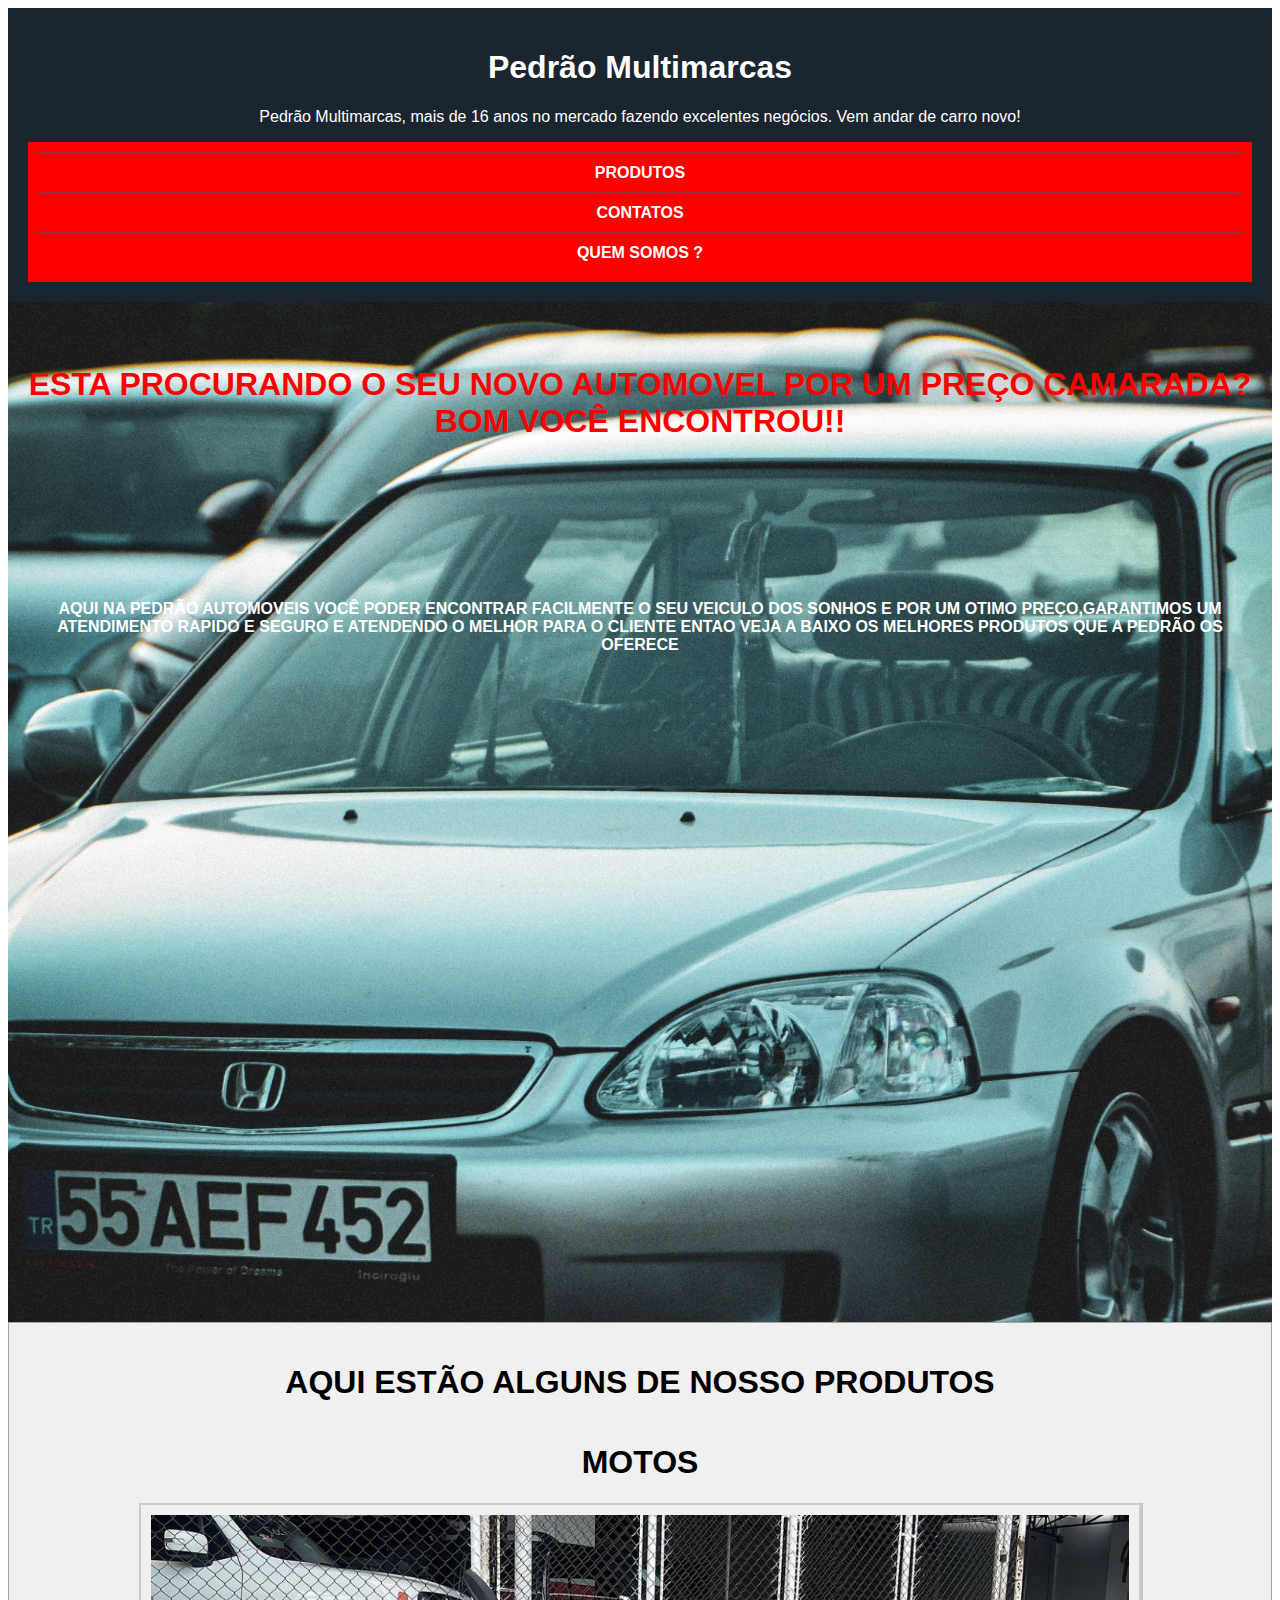
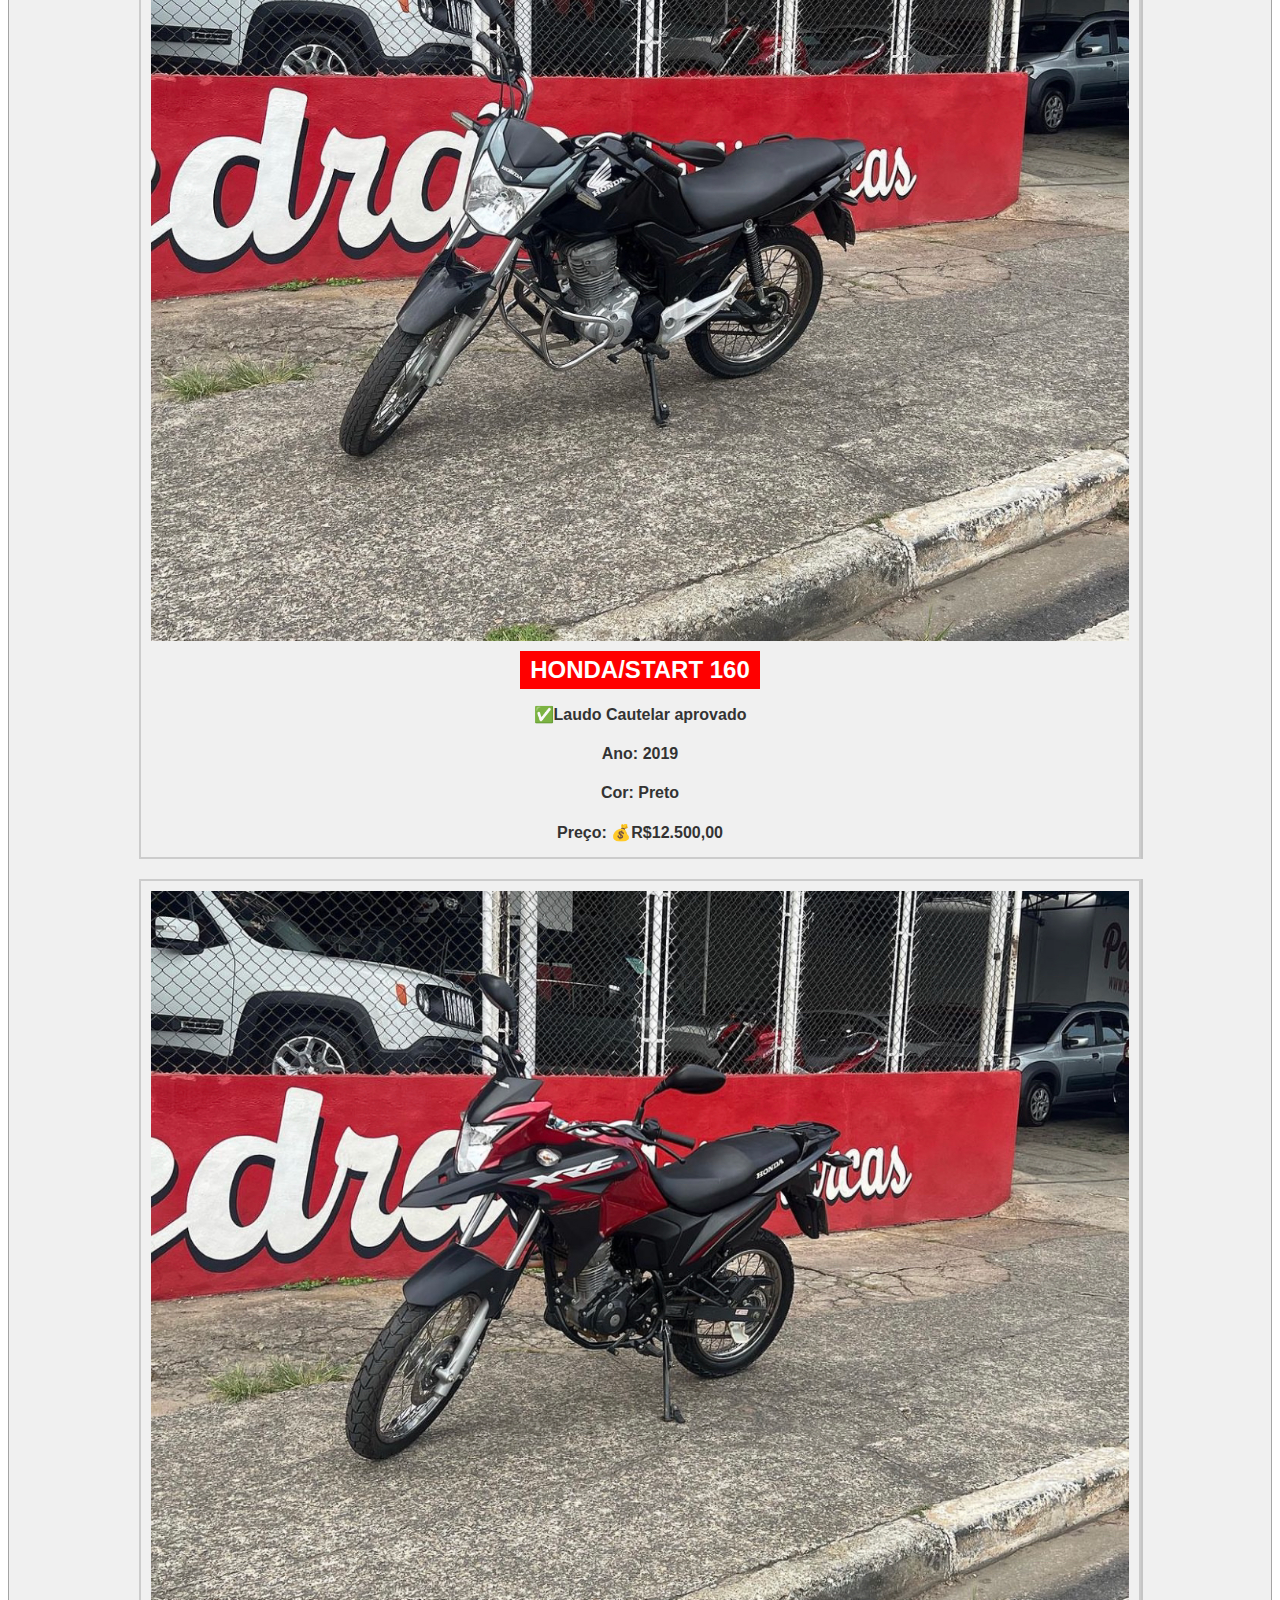
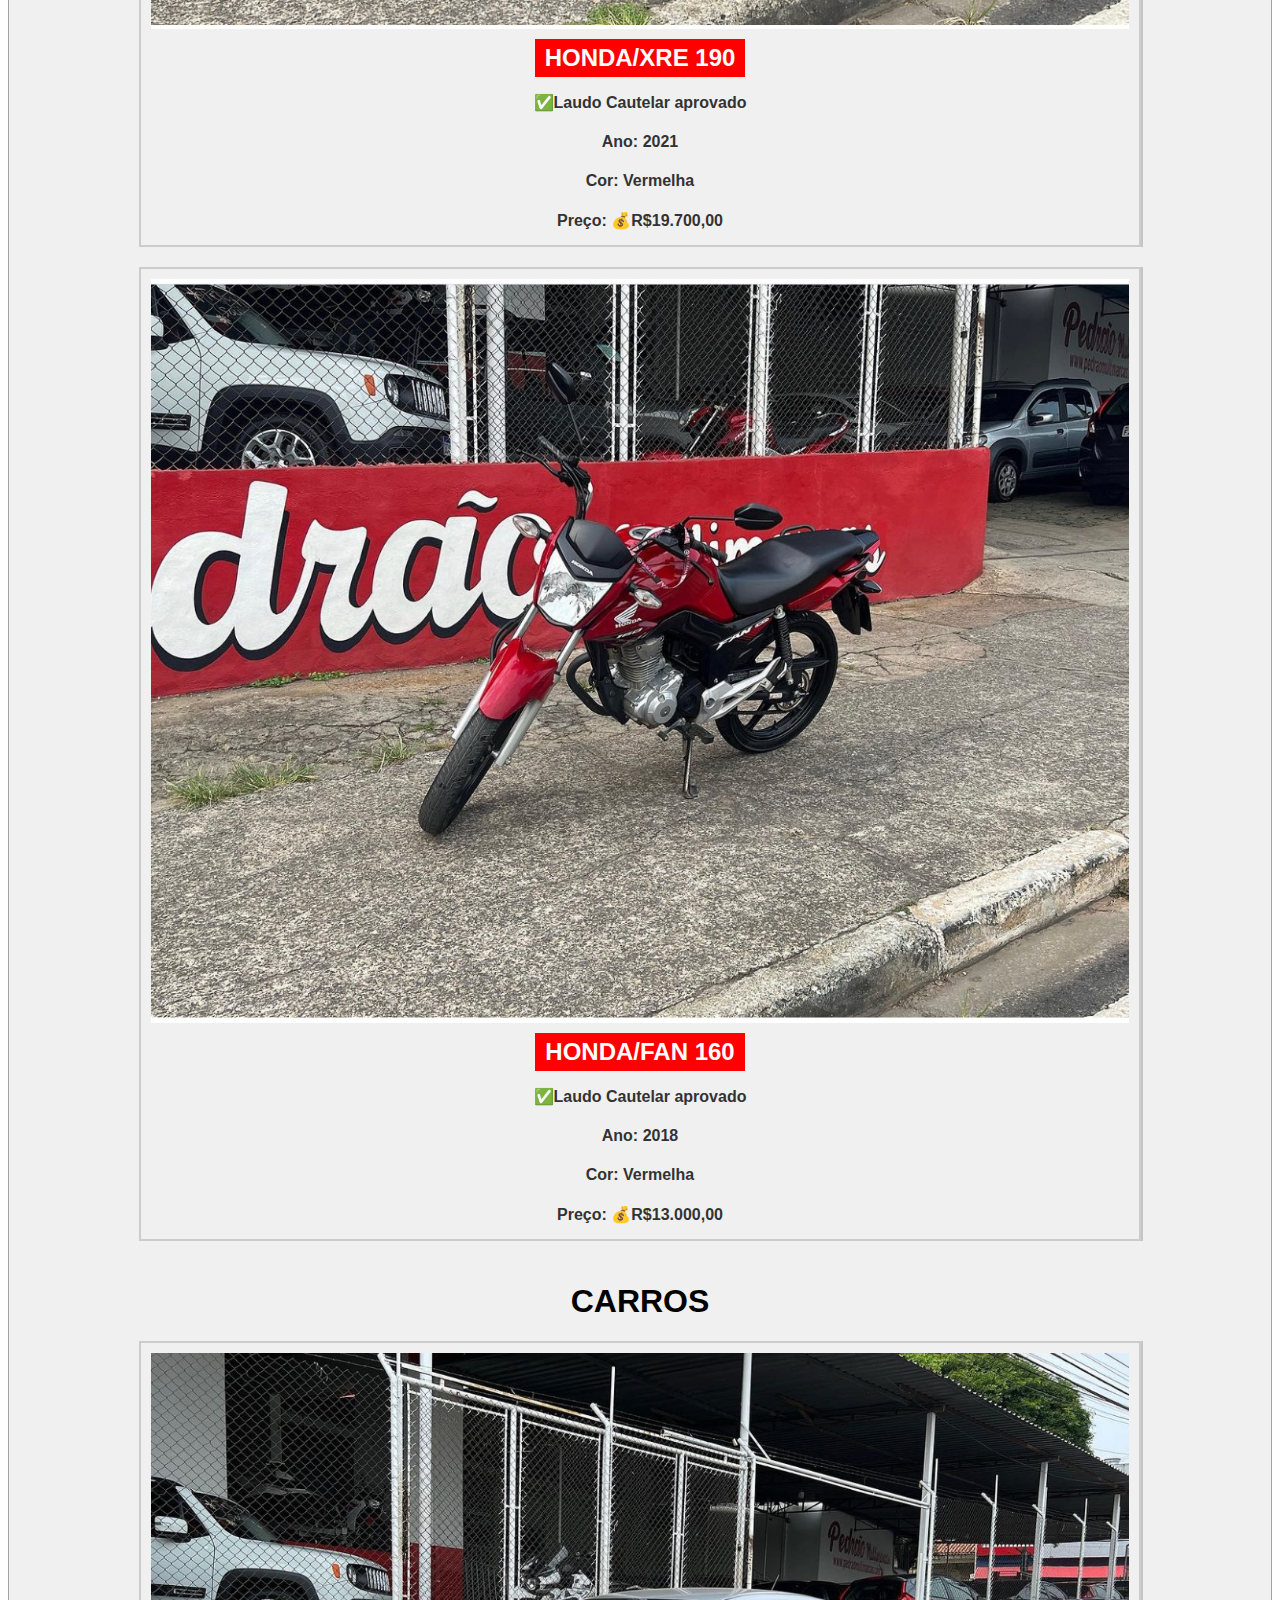
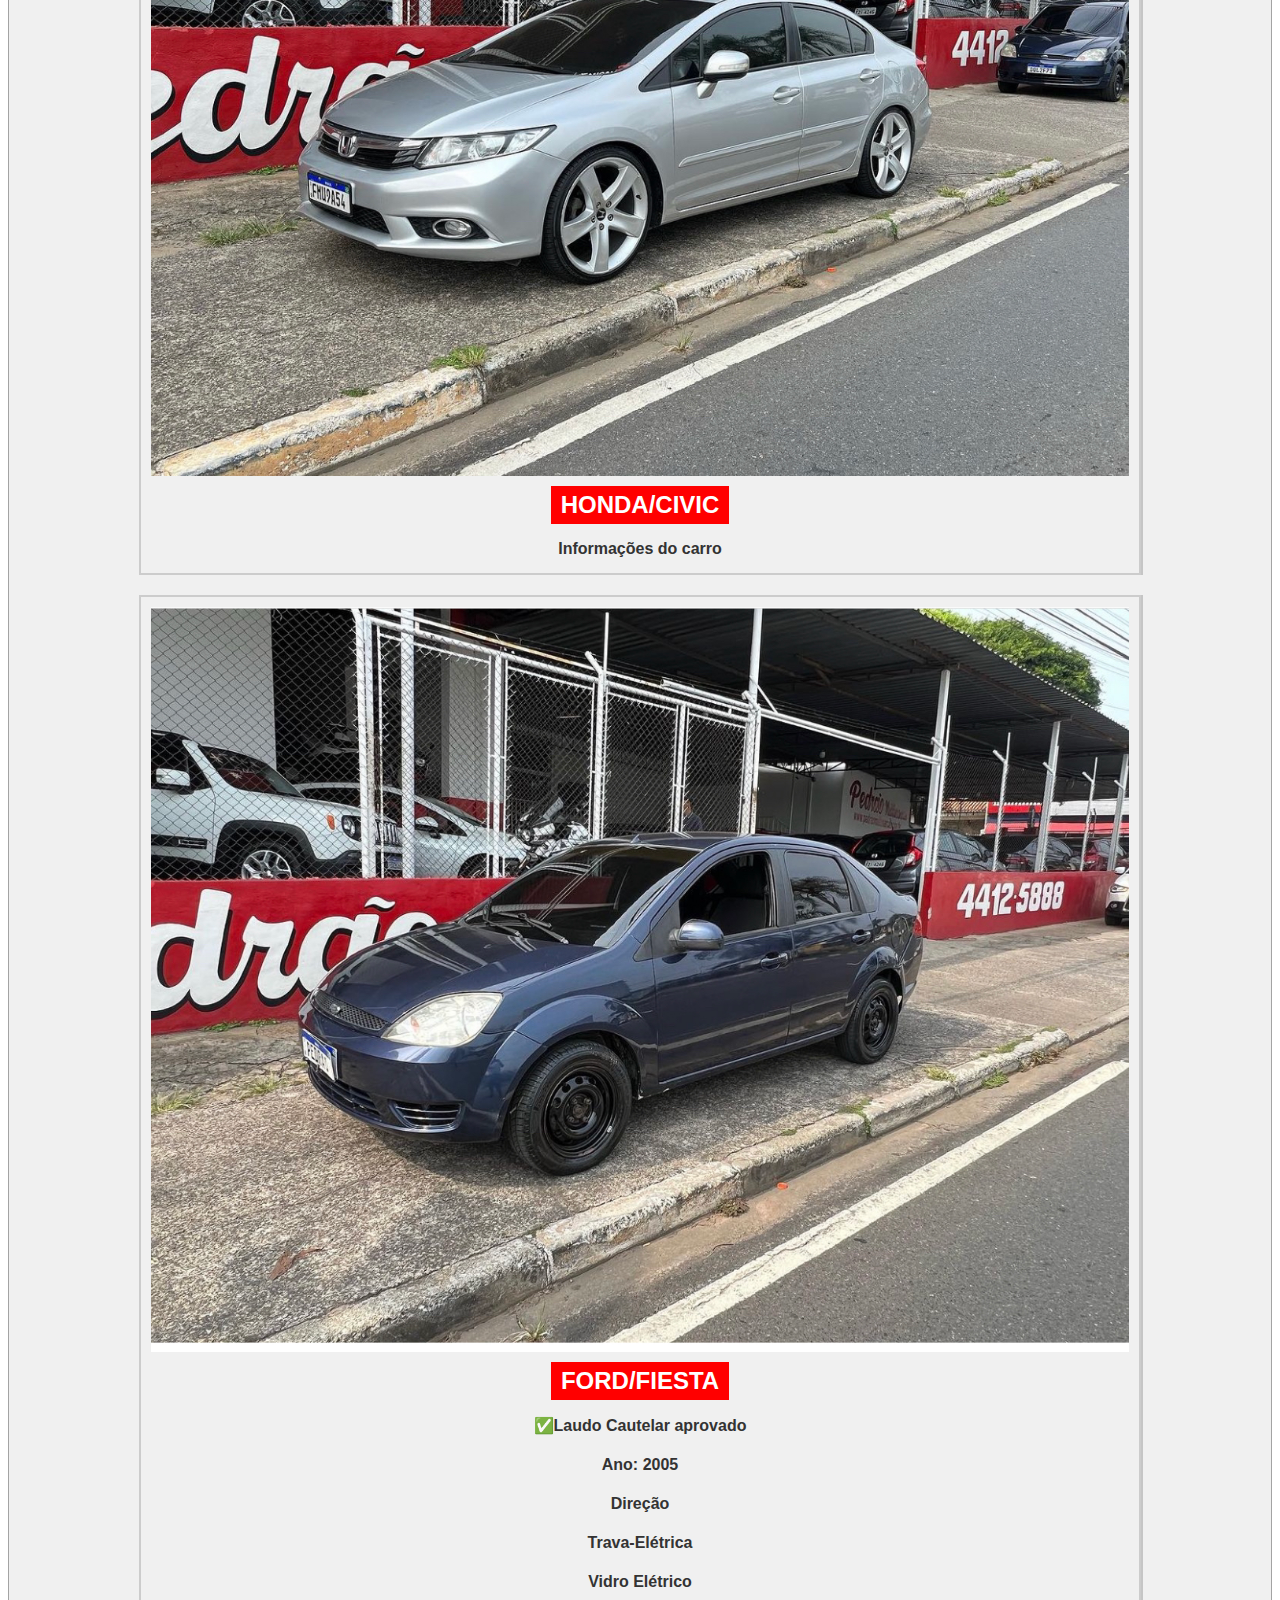
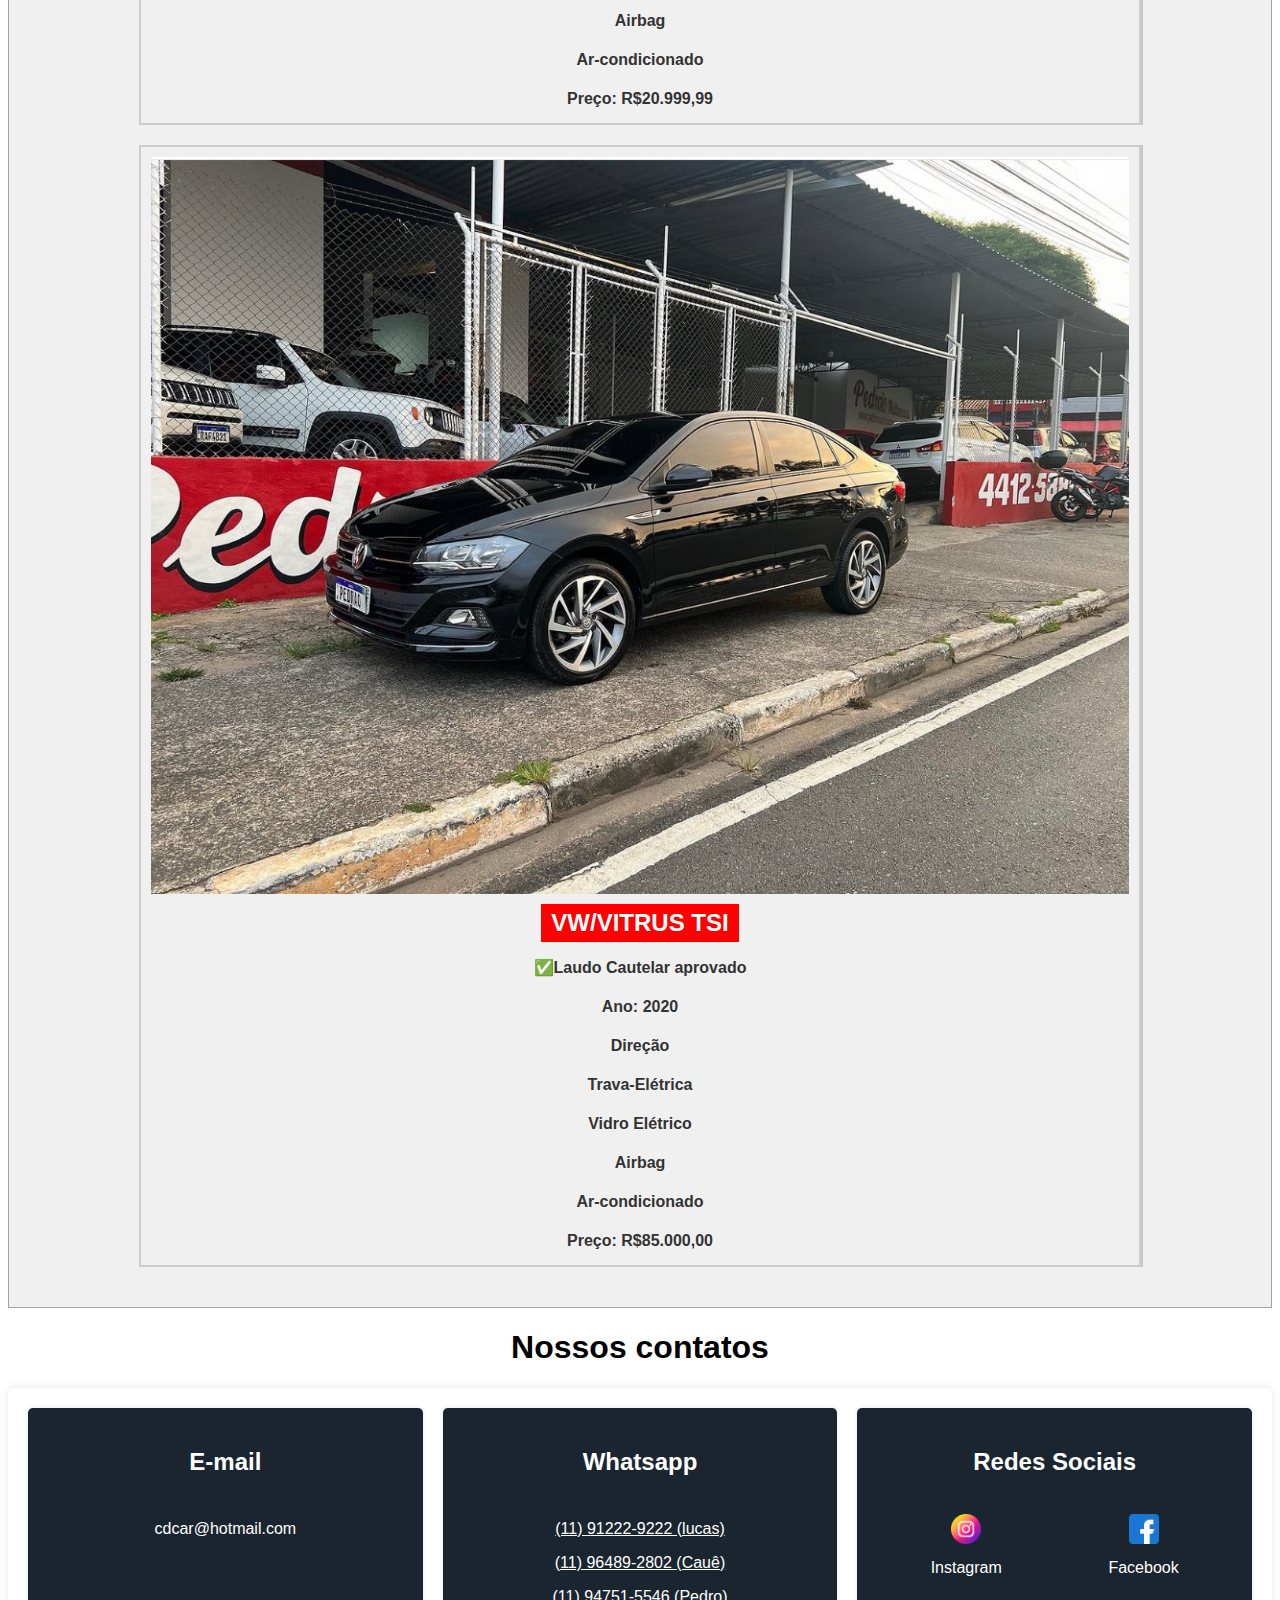
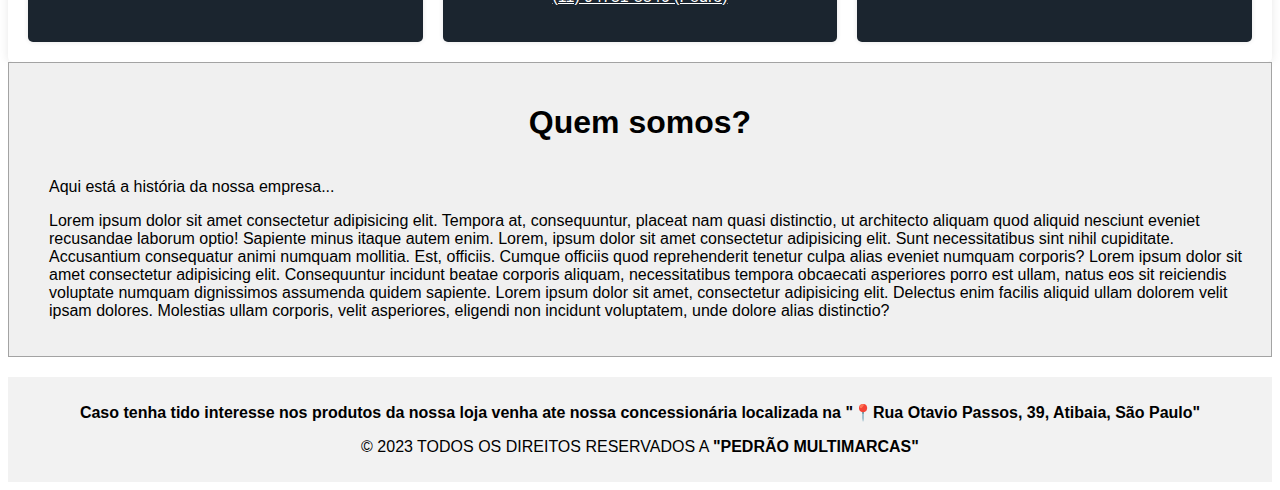
==== index.html @ eabccf42 "infos de automoveis" ====
<!DOCTYPE html>
<html lang="pt-br">
<head>
    <meta charset="UTF-8">
    <meta name="viewport" content="width=device-width, initial-scale=1.0">
    <title>Pedrão multimarcas-CD Car</title>
    <link rel="shortcut icon" href="favicon_io (1)/favicon.ico" type="image/x-icon">
    <link rel="stylesheet" href="estilo.css">
</head>
<body>
    <header>

     <h1>Pedrão Multimarcas</h1>
        <p>Pedrão Multimarcas, mais de 16 anos no mercado fazendo excelentes negócios.
            Vem andar de carro novo!</p>
            <nav>
                <a href="#produtos">PRODUTOS</a>
                <a href="#contatos">CONTATOS</a>
                <a href="#historia">QUEM SOMOS ?</a>
            </nav>
        
    </header>

    <main>

        <div id="descricao">
           <h1>ESTA PROCURANDO O SEU NOVO AUTOMOVEL POR UM PREÇO CAMARADA? BOM VOCÊ ENCONTROU!!</h1>
           <p>AQUI NA PEDRÃO AUTOMOVEIS VOCÊ PODER ENCONTRAR FACILMENTE O SEU VEICULO DOS SONHOS E POR UM OTIMO PREÇO,GARANTIMOS UM ATENDIMENTO RAPIDO E SEGURO E ATENDENDO O MELHOR PARA O CLIENTE ENTAO VEJA A BAIXO OS MELHORES PRODUTOS QUE A PEDRÃO OS OFERECE </p>
        </div>

        <!--Produtos-->
        
       

<div class="container">
    <div id="produtos">
        <h1>AQUI ESTÃO ALGUNS DE NOSSO PRODUTOS</h1>
    </div>
    <h1>MOTOS</h1>
    <div class="ad-col">
       <div class="ad-motorcycle">
         <img src="imagens/HONDASTART.png" alt="Moto">
         <h2 class="ad-name">HONDA/START 160</h2>
         <p class="ad-info">✅Laudo Cautelar aprovado</p>
         <p class="ad-info">Ano: 2019</p>
         <p class="ad-info">Cor: Preto</p>
         <p class="ad-info">Preço: 💰R$12.500,00</p>
      
       </div>

       <div class="ad-motorcycle">
         <img src="imagens/HONDAXRE.png" alt="Moto">
         <h2 class="ad-name">HONDA/XRE 190</h2>
         <p class="ad-info">✅Laudo Cautelar aprovado</p>
         <p class="ad-info">Ano: 2021</p>
         <p class="ad-info">Cor: Vermelha</p>
         <p class="ad-info">Preço: 💰R$19.700,00</p>
         
       </div>

       <div class="ad-motorcycle">
         <img src="imagens/HONDAFAN.png" alt="Moto">
         <h2 class="ad-name">HONDA/FAN 160</h2>
         <p class="ad-info">✅Laudo Cautelar aprovado</p>
         <p class="ad-info">Ano: 2018</p>
         <p class="ad-info">Cor: Vermelha</p>
         <p class="ad-info">Preço: 💰R$13.000,00</p>
         
       </div>

       <h1>CARROS</h1>

    </div>
    <div class="ad-col">
       <div class="ad-car">
         <img src="imagens/HONDACIVIC.png" alt="Carro">
         <h2 class="ad-name">HONDA/CIVIC</h2>
         <p class="ad-info">Informações do carro</p>
       </div>

       <div class="ad-car">
         <img src="imagens/FORDFIESTA.png" alt="Carro">
         
           <h2 class="ad-name">FORD/FIESTA</h2>
                   <p class="ad-info">✅Laudo Cautelar aprovado</p>
           <p class="ad-info">Ano: 2005</p>
           <p class="ad-info">Direção</p>
           <p class="ad-info">Trava-Elétrica</p>
           <p class="ad-info">Vidro Elétrico</p>
           <p class="ad-info">Airbag</p>
           <p class="ad-info">Ar-condicionado</p>
           <p class="ad-info">Preço: R$20.999,99</p>
         

       </div>

       <div class="ad-car">
         <img src="imagens/VWVITRUS.png" alt="Carro">
         
           <h2 class="ad-name">VW/VITRUS TSI</h2>
           <p class="ad-info">✅Laudo Cautelar aprovado</p>
           <p class="ad-info">Ano: 2020</p>
           <p class="ad-info">Direção</p>
           <p class="ad-info">Trava-Elétrica</p>
           <p class="ad-info">Vidro Elétrico</p>
           <p class="ad-info">Airbag</p>
           <p class="ad-info">Ar-condicionado</p>
           <p class="ad-info">Preço: R$85.000,00</p>
          
        
       </div>
    </div>
   </div>
           
           <!--Contatos-->

           <div id="contatos">
            <h1>Nossos contatos</h1>
        </div>
           <div class="contacts-grid">
            <div class="contact-info">
              <h2>E-mail</h2>
                <br>
              <p>cdcar@hotmail.com</p>
              
            </div>

            <!--E-mail-->
            
            <div class="contact-info">
              <h2>Whatsapp</h2>
              <br>
              <p><a href="https://api.whatsapp.com/send/?phone=%2B5511912229222&text&type=phone_number&app_absent=0" target="_blank">(11) 91222-9222 (lucas)</a></p>
              <p><a href="https://api.whatsapp.com/send/?phone=%2B5511964892802&text&type=phone_number&app_absent=0" target="_blank">(11) 96489-2802 (Cauê)</a></p>
              <p><a href="https://api.whatsapp.com/send/?phone=%2B5511947515546&text&type=phone_number&app_absent=0" target="_blank">(11) 94751-5546 (Pedro)</a></p>
            </div>

            <!--Whatsapp-->

            <div class="contact-info">
              <h2>Redes Sociais</h2>
              <br>
              <div class="social-media">
                <a href="https://www.instagram.com/pedraomultimarcasoficial/" target="_blank" class="social-media-icon">
                  <img src="imagens/instagram.png" alt="Ícone Instagram">
                  <span>Instagram</span>
                </a>

                
                <a href="https://www.facebook.com/pedraomultimarcasoficial/?locale=pt_BR" target="_blank" class="social-media-icon">
                  <img src="imagens/facebook.png" alt="Ícone Facebook">
                  <span>Facebook</span>
                </a>
              </div>
            </div>
         </div>

         <!--Redes sociais-->


         <div class="container">
            <h1 id="historia">Quem somos?</h1>
        <i class="fas fa-question-circle"></i>
        <div class="content">
           <p>Aqui está a história da nossa empresa...</p>
           <p>Lorem ipsum dolor sit amet consectetur adipisicing elit. Tempora at, consequuntur, placeat nam quasi distinctio, ut architecto aliquam quod aliquid nesciunt eveniet recusandae laborum optio! Sapiente minus itaque autem enim. Lorem, ipsum dolor sit amet consectetur adipisicing elit. Sunt necessitatibus sint nihil cupiditate. Accusantium consequatur animi numquam mollitia. Est, officiis. Cumque officiis quod reprehenderit tenetur culpa alias eveniet numquam corporis? Lorem ipsum dolor sit amet consectetur adipisicing elit. Consequuntur incidunt beatae corporis aliquam, necessitatibus tempora obcaecati asperiores porro est ullam, natus eos sit reiciendis voluptate numquam dignissimos assumenda quidem sapiente. Lorem ipsum dolor sit amet, consectetur adipisicing elit. Delectus enim facilis aliquid ullam dolorem velit ipsam dolores. Molestias ullam corporis, velit asperiores, eligendi non incidunt voluptatem, unde dolore alias distinctio?</p>
        </div>
       </div>

       <!--Historia-->

    </main>
    
    
    <div class="footer">
        <strong>
            <p>Caso tenha tido interesse nos produtos da nossa loja venha ate nossa concessionária localizada na "📍Rua Otavio Passos, 39, Atibaia, São Paulo"</p>
        </strong>
        <p>© 2023 TODOS OS DIREITOS RESERVADOS A <strong>"PEDRÃO MULTIMARCAS"</strong></p>
       </div>
   

</body>
</html>
---- estilo.css ----
@charset "UTF-8";

html{
    scroll-behavior: smooth;
}

body{
    font-family: Arial, Helvetica, sans-serif;
}

main{
    height: 100%vh;
    width: 100%vw;
    margin: auto;
    padding: 0;
}

header{
    padding: 20px;
    height: 100%vh;
    width: 100%vw;
    text-align: center;
    background-color: #1B252F;
}

header > h1{
    color: white;
    font-weight: bolder;
}

header > p{
    color: white;
}


nav{ 
    background-color: red;
    text-align: center;
    padding: 10px;
    margin: auto;
    text-align: justify;
}

nav > a {
    border-top: 2px solid #923636;
    text-align: center;
    color: white;
    display: block;
    text-decoration: none;
    padding: 10px;
    font-weight: bold;
    transition-duration: 0.5s;
}

a:hover{
    background-color: #aa5e5e;
    color: white;
}

#descricao{
    padding-top: 10px;
    padding-bottom: 10px;
    background-image: url(imagens/background-3.jpg);
    width: auto;
    height:1000px;
    background-position:center;
    background-repeat: no-repeat;
    background-size: cover;

}

#descricao > h1 {
    padding-top: 33px;
    color: red;
    text-align: center;
    font-weight: bolder;
}

#descricao > p {
    font-family: arial;
    text-align: center;
    color: white;
    font-weight: bolder;
    padding-top: 123px;
    padding-bottom: 30px;
    margin: 37px;
}

.container {
    display: flex;
    flex-direction: column;
    align-items: center;
   }
   
   .ad-col {
    display: flex;
    flex-direction: column;
    align-items: center;
    width: 100%;
   }
   
   .ad-motorcycle, .ad-car {
    display: flex;
    flex-direction: column;
    align-items: center;
    margin-bottom: 20px;
    border: 2px solid #ccc;
    padding: 10px;
    width: 80%;
    box-shadow: 2px 0px rgba(0, 0, 0, 0.178);
   }
   
   .ad-name {
    background-color: red;
    color: white;
    padding: 5px 10px;
    margin-bottom: 10px;
   }
   
   .ad-info {
    font-weight: bolder;
       text-align: center;
       margin-bottom: 5px;
    color: #333;
   }
   
   img {
    max-width: 100%;
    height: auto;
    margin-bottom: 10px;
   }
   
   @media screen and (max-width: 600px) {
    .container {
      flex-direction: column;
    }
   }

   #contatos > h1{
    text-align: center;

   }

   .contacts-grid {
    display: grid;
    grid-template-columns: repeat(auto-fit, minmax(300px, 1fr));
    gap: 20px;
    padding: 20px;
    background-color: #fff;
    border-radius: 5px;
    box-shadow: 0 0 10px rgba(0, 0, 0, 0.1);
   }
   
   .contact-info {
    padding: 20px;
    background-color: #1B252F;
    border-radius: 5px;
    box-shadow: 0 0 5px rgba(0, 0, 0, 0.1);
   }
   
   .contact-info h2 {
    text-align: center;
    margin-bottom: 10px;
   }
   
   .contact-info p {
    text-align: center;
   }
   
   .social-media {
    display: flex;
    justify-content: space-around;
    width: 100%;
    margin-top: 10px;
   }
   
   .social-media-icon {
    display: flex;
    flex-direction: column;
    align-items: center;
    text-decoration: none;
    color: white;
   }
   
   .social-media-icon img {
    width: 30px;
    height: 30px;
   }
   
   .social-media-icon span {
    margin-top: 5px;
   }
   
   .contact-info h2,p{
       color: white;
   }
   
   .contact-info a {
       color: white;
   }
   
   .contact-info a:hover{
       background-color: #f0f0f0;
       border-radius: 5px;
       transition-duration: 0.5s;
       color: black;
   }


   .container {
    display: flex;
    align-items: center;
    border: 1px solid hsla(0, 0%, 0%, 0.322);
    background-color: #f0f0f0;
    padding: 20px;
    margin-bottom: 20px;
   }
   
   .container h2 {
    margin: 0;
   }
   
   .container .content {
    margin-left: 20px;
   }
   
   .container .content p{
       color: black;
       
   }

   .footer {
    background-color: #f2f2f2;
    padding: 10px;
    text-align: center;
 }

.footer p {
    color: black;
}
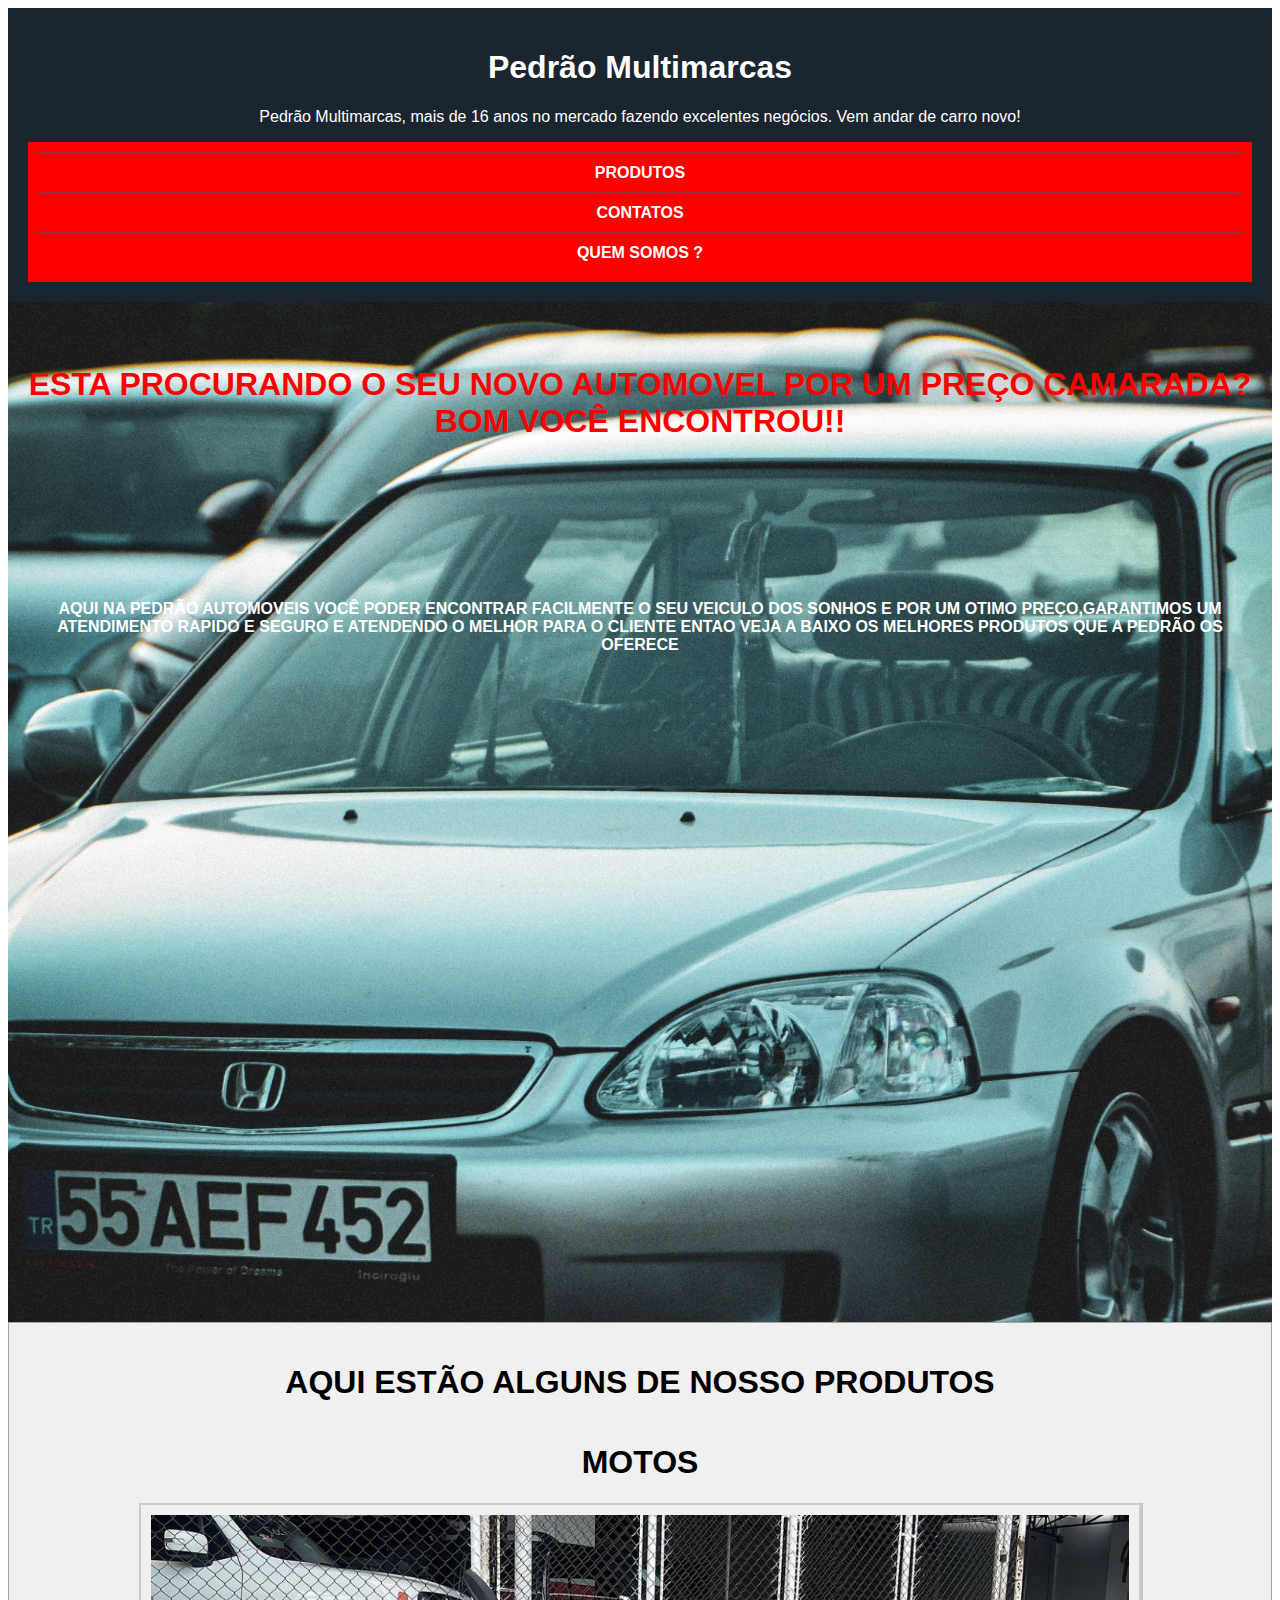
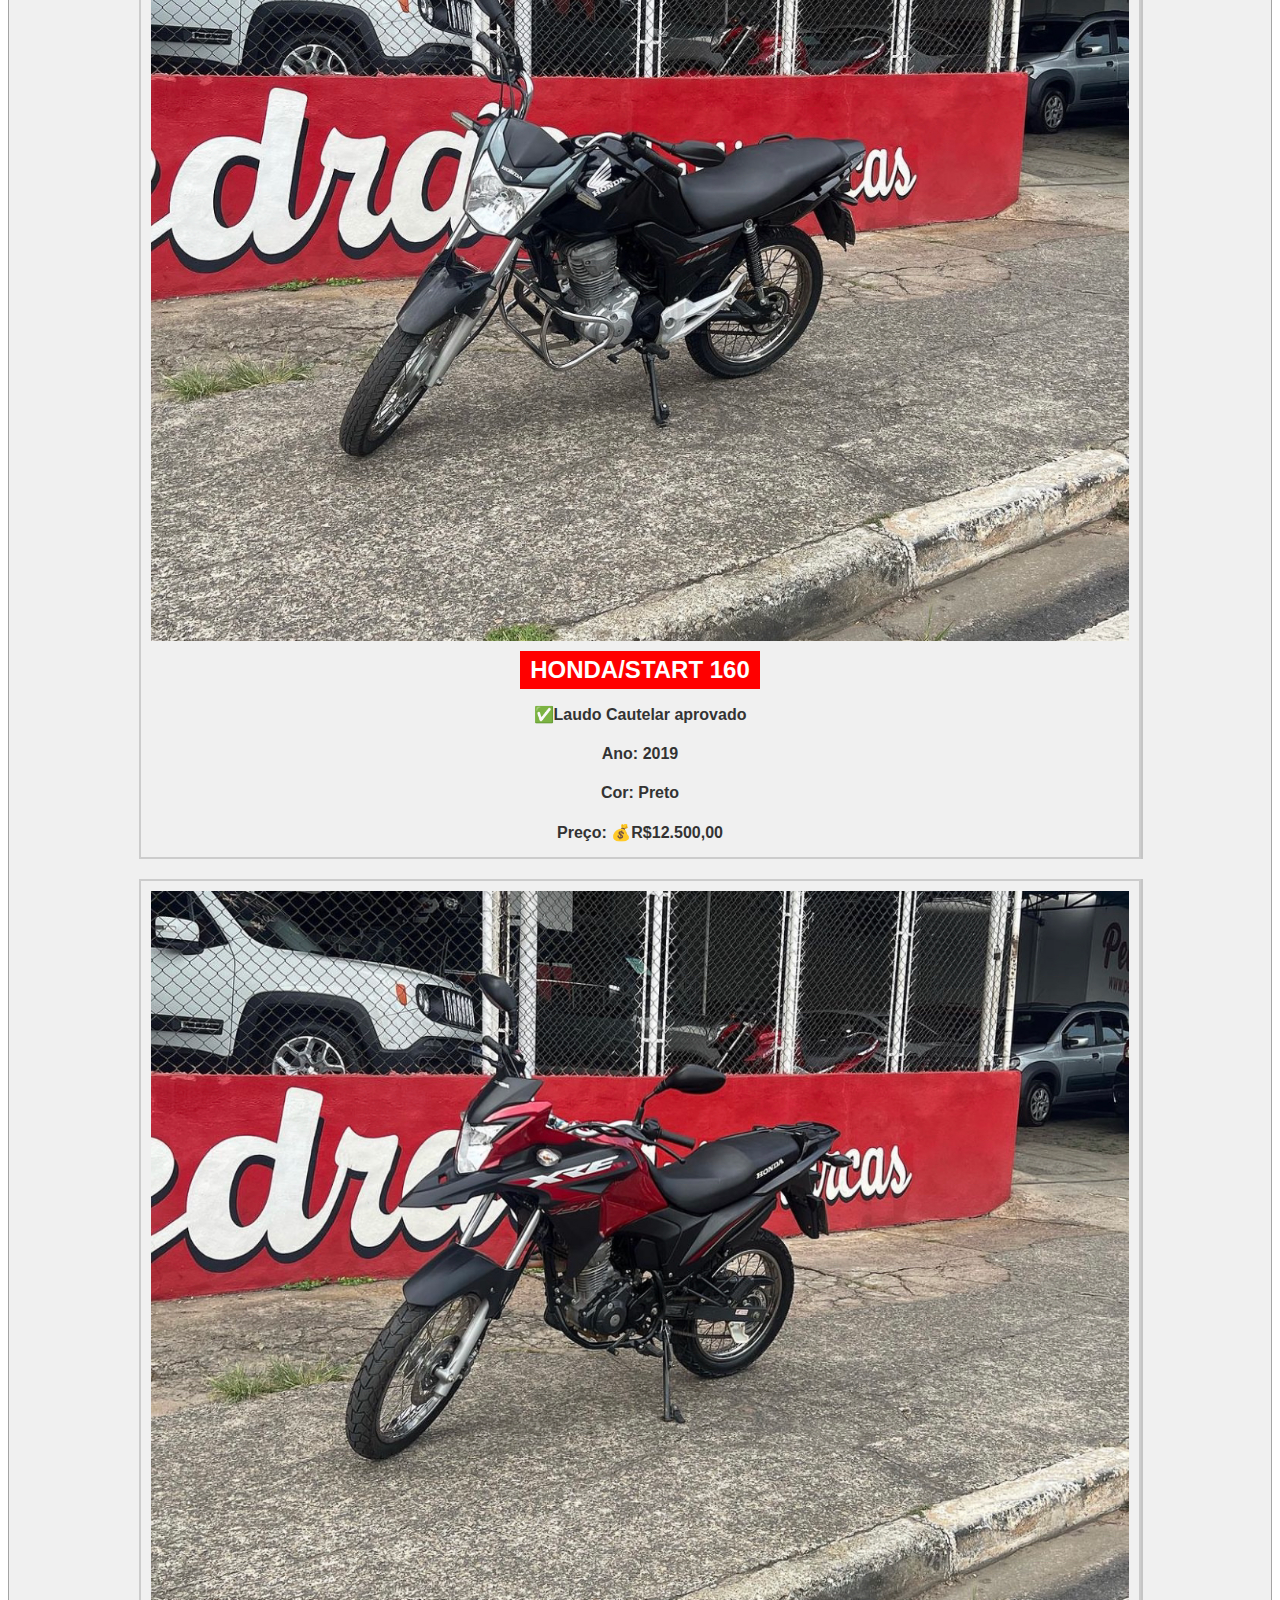
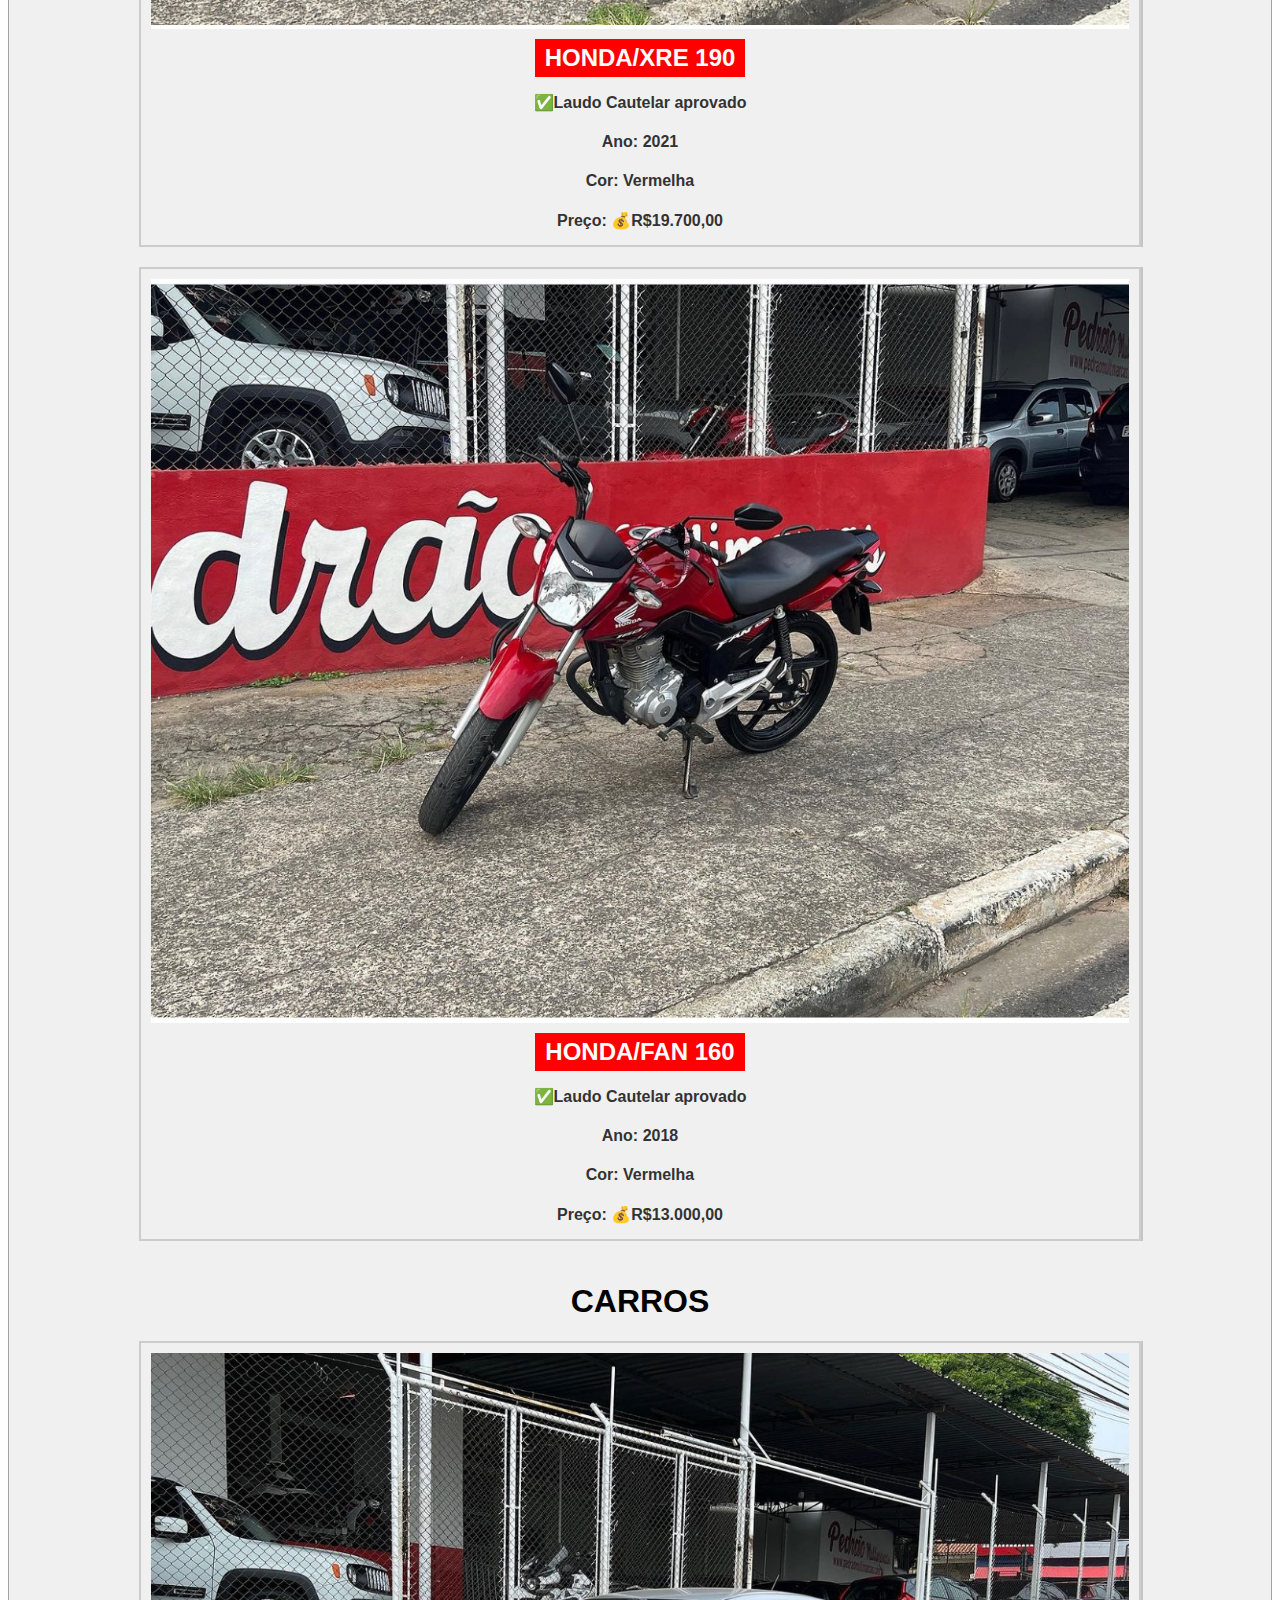
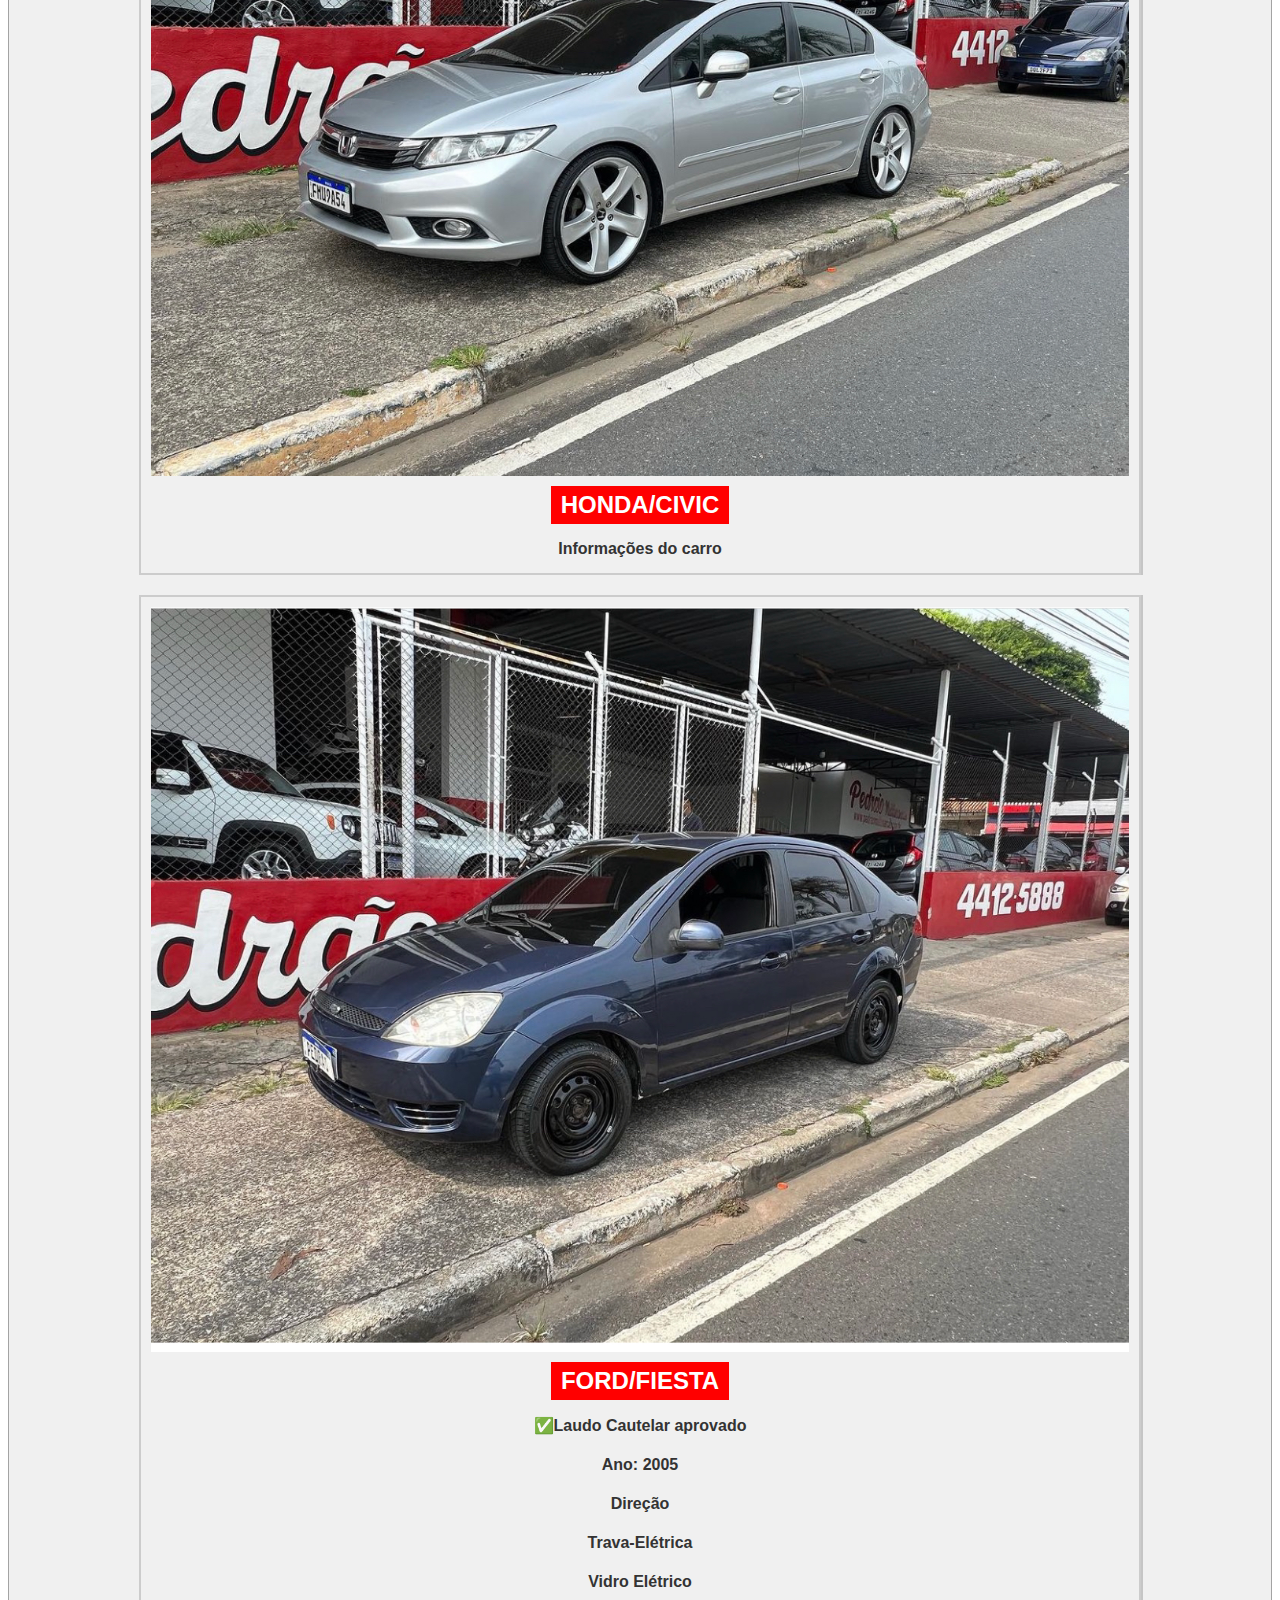
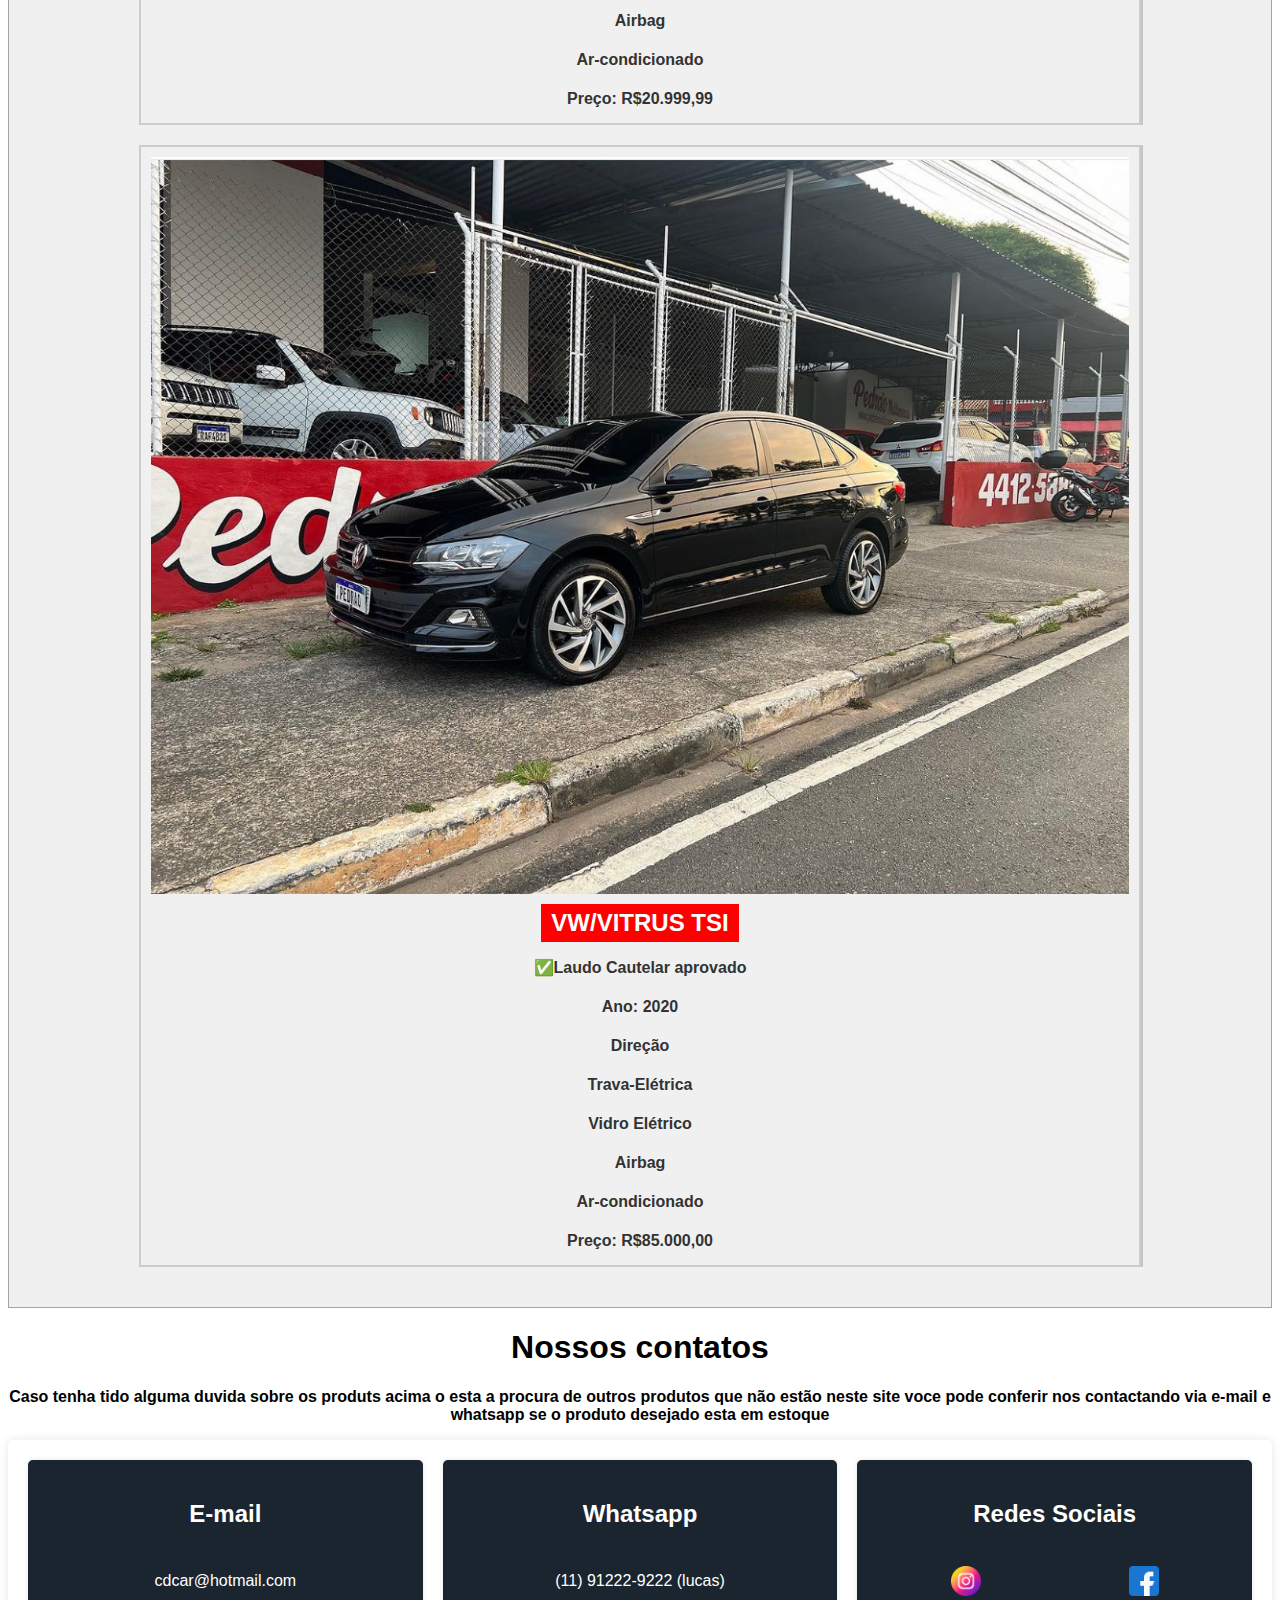
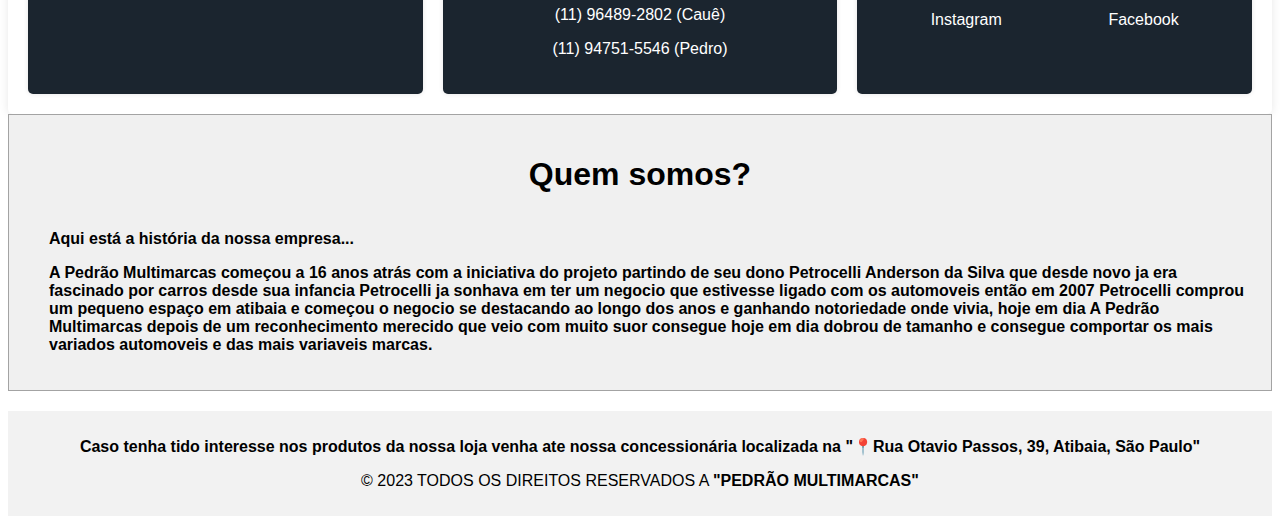
==== commit 4af57058: "historia contada" ====
--- a/index.html
+++ b/index.html
@@ -116,6 +116,7 @@
 
            <div id="contatos">
             <h1>Nossos contatos</h1>
+            <p>Caso tenha tido alguma duvida sobre os produts acima o esta a procura de outros produtos que não estão neste site voce pode conferir nos contactando via e-mail e whatsapp se o produto desejado esta em estoque</p>
         </div>
            <div class="contacts-grid">
             <div class="contact-info">
@@ -163,7 +164,7 @@
         <i class="fas fa-question-circle"></i>
         <div class="content">
            <p>Aqui está a história da nossa empresa...</p>
-           <p>Lorem ipsum dolor sit amet consectetur adipisicing elit. Tempora at, consequuntur, placeat nam quasi distinctio, ut architecto aliquam quod aliquid nesciunt eveniet recusandae laborum optio! Sapiente minus itaque autem enim. Lorem, ipsum dolor sit amet consectetur adipisicing elit. Sunt necessitatibus sint nihil cupiditate. Accusantium consequatur animi numquam mollitia. Est, officiis. Cumque officiis quod reprehenderit tenetur culpa alias eveniet numquam corporis? Lorem ipsum dolor sit amet consectetur adipisicing elit. Consequuntur incidunt beatae corporis aliquam, necessitatibus tempora obcaecati asperiores porro est ullam, natus eos sit reiciendis voluptate numquam dignissimos assumenda quidem sapiente. Lorem ipsum dolor sit amet, consectetur adipisicing elit. Delectus enim facilis aliquid ullam dolorem velit ipsam dolores. Molestias ullam corporis, velit asperiores, eligendi non incidunt voluptatem, unde dolore alias distinctio?</p>
+           <p>A Pedrão Multimarcas começou a 16 anos atrás com a iniciativa do projeto partindo de seu dono Petrocelli Anderson da Silva que desde novo ja era fascinado por carros desde sua infancia Petrocelli ja sonhava em ter um negocio que estivesse ligado com os automoveis então em 2007 Petrocelli comprou um pequeno espaço em atibaia e começou o negocio se destacando ao longo dos anos e ganhando notoriedade onde vivia, hoje em dia A Pedrão Multimarcas depois de um reconhecimento merecido que veio com muito suor consegue hoje em dia dobrou de tamanho e consegue comportar os mais variados automoveis e das mais variaveis marcas.</p>
         </div>
        </div>
 
--- a/estilo.css
+++ b/estilo.css
@@ -141,6 +141,12 @@
 
    }
 
+   #contatos > p{
+    text-align: center;
+    color: black;
+    font-weight: bolder;
+   }
+
    .contacts-grid {
     display: grid;
     grid-template-columns: repeat(auto-fit, minmax(300px, 1fr));
@@ -197,9 +203,11 @@
    
    .contact-info a {
        color: white;
+       text-decoration: none;
    }
    
    .contact-info a:hover{
+    
        background-color: #f0f0f0;
        border-radius: 5px;
        transition-duration: 0.5s;
@@ -226,6 +234,7 @@
    
    .container .content p{
        color: black;
+       font-weight: bold;
        
    }
 
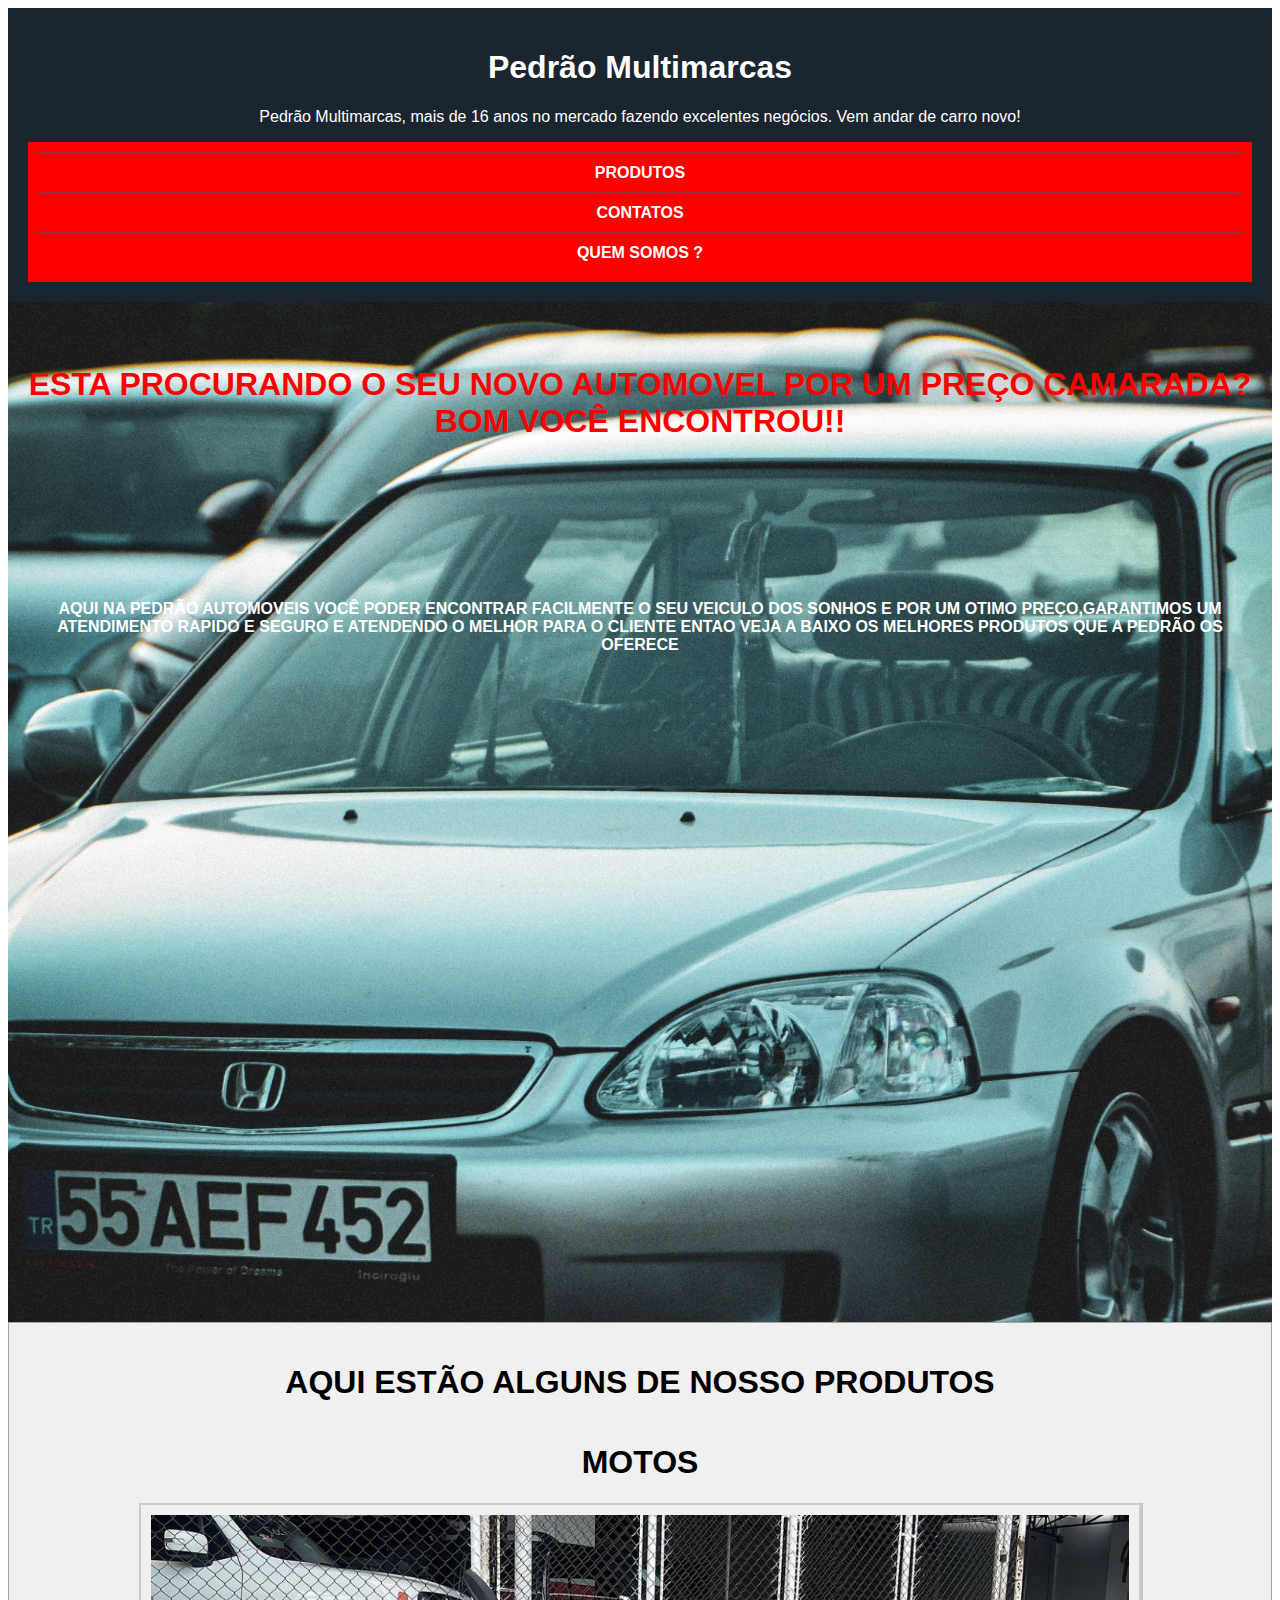
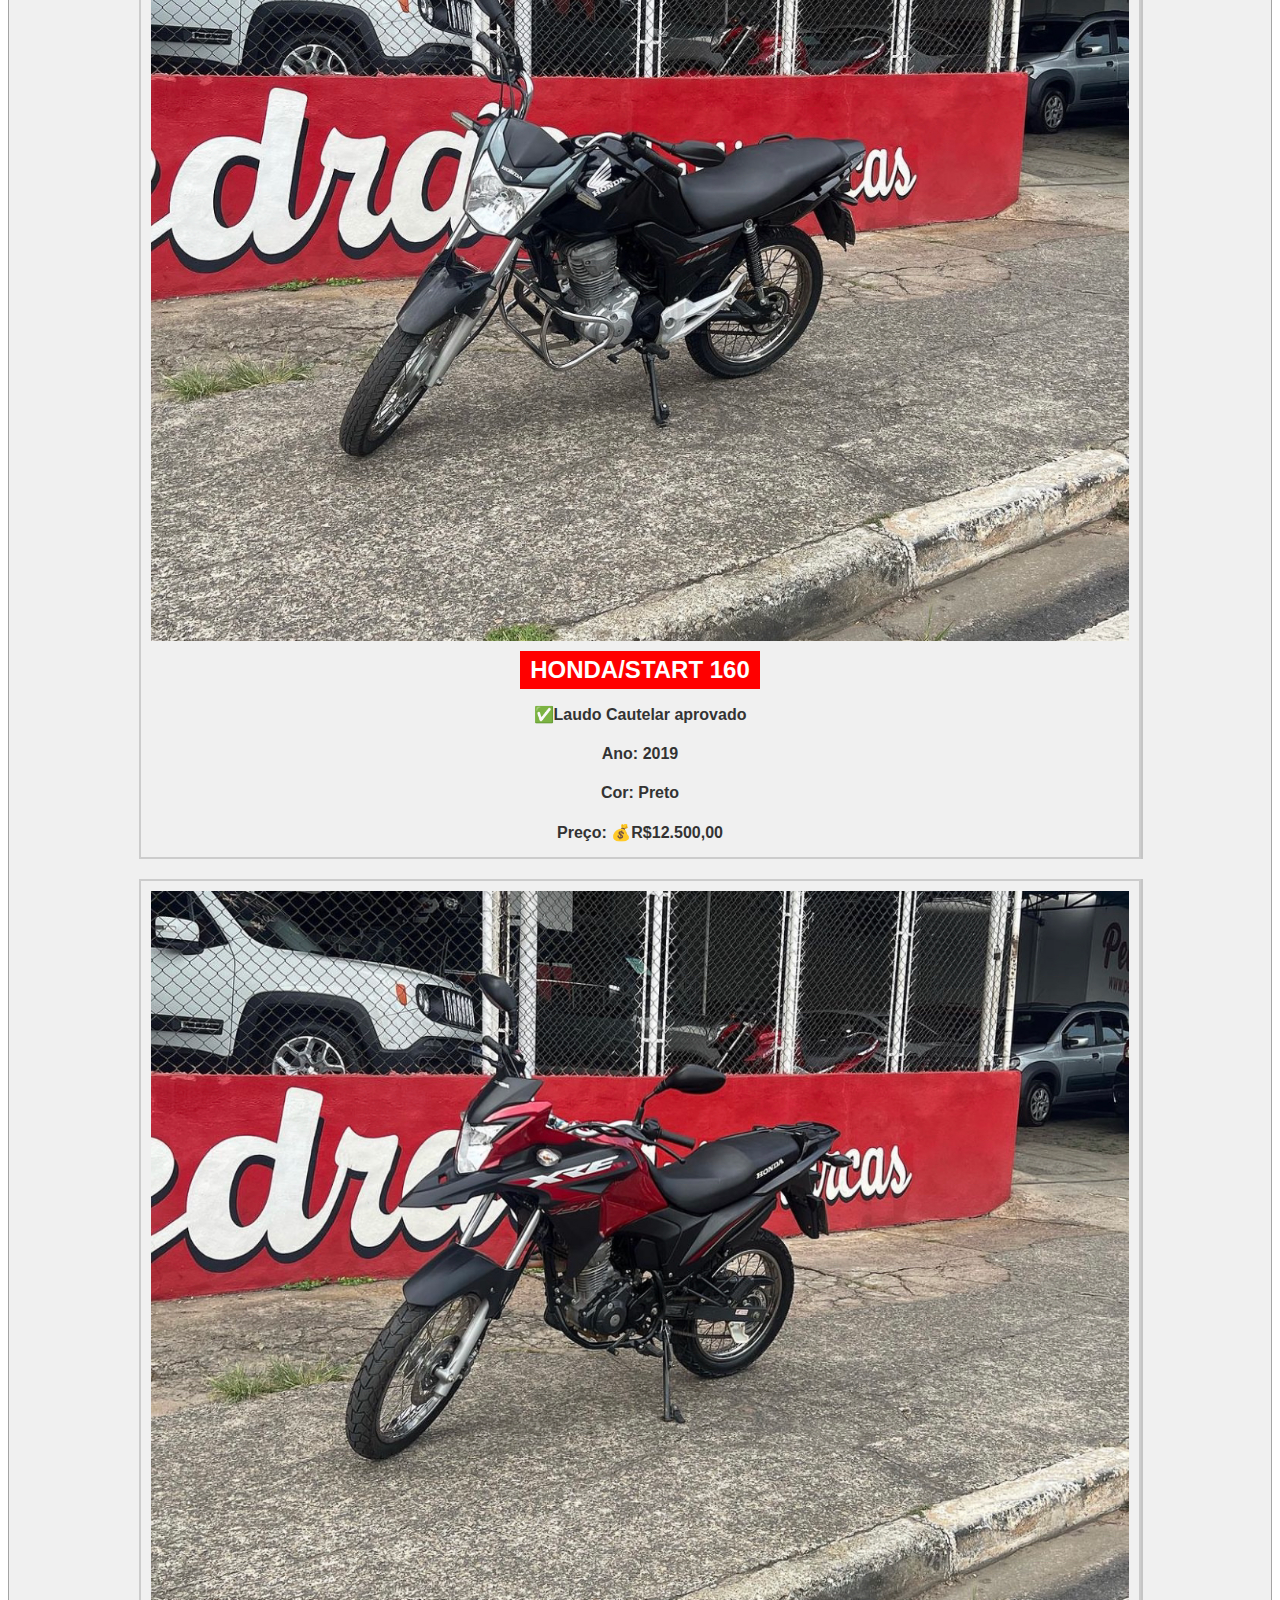
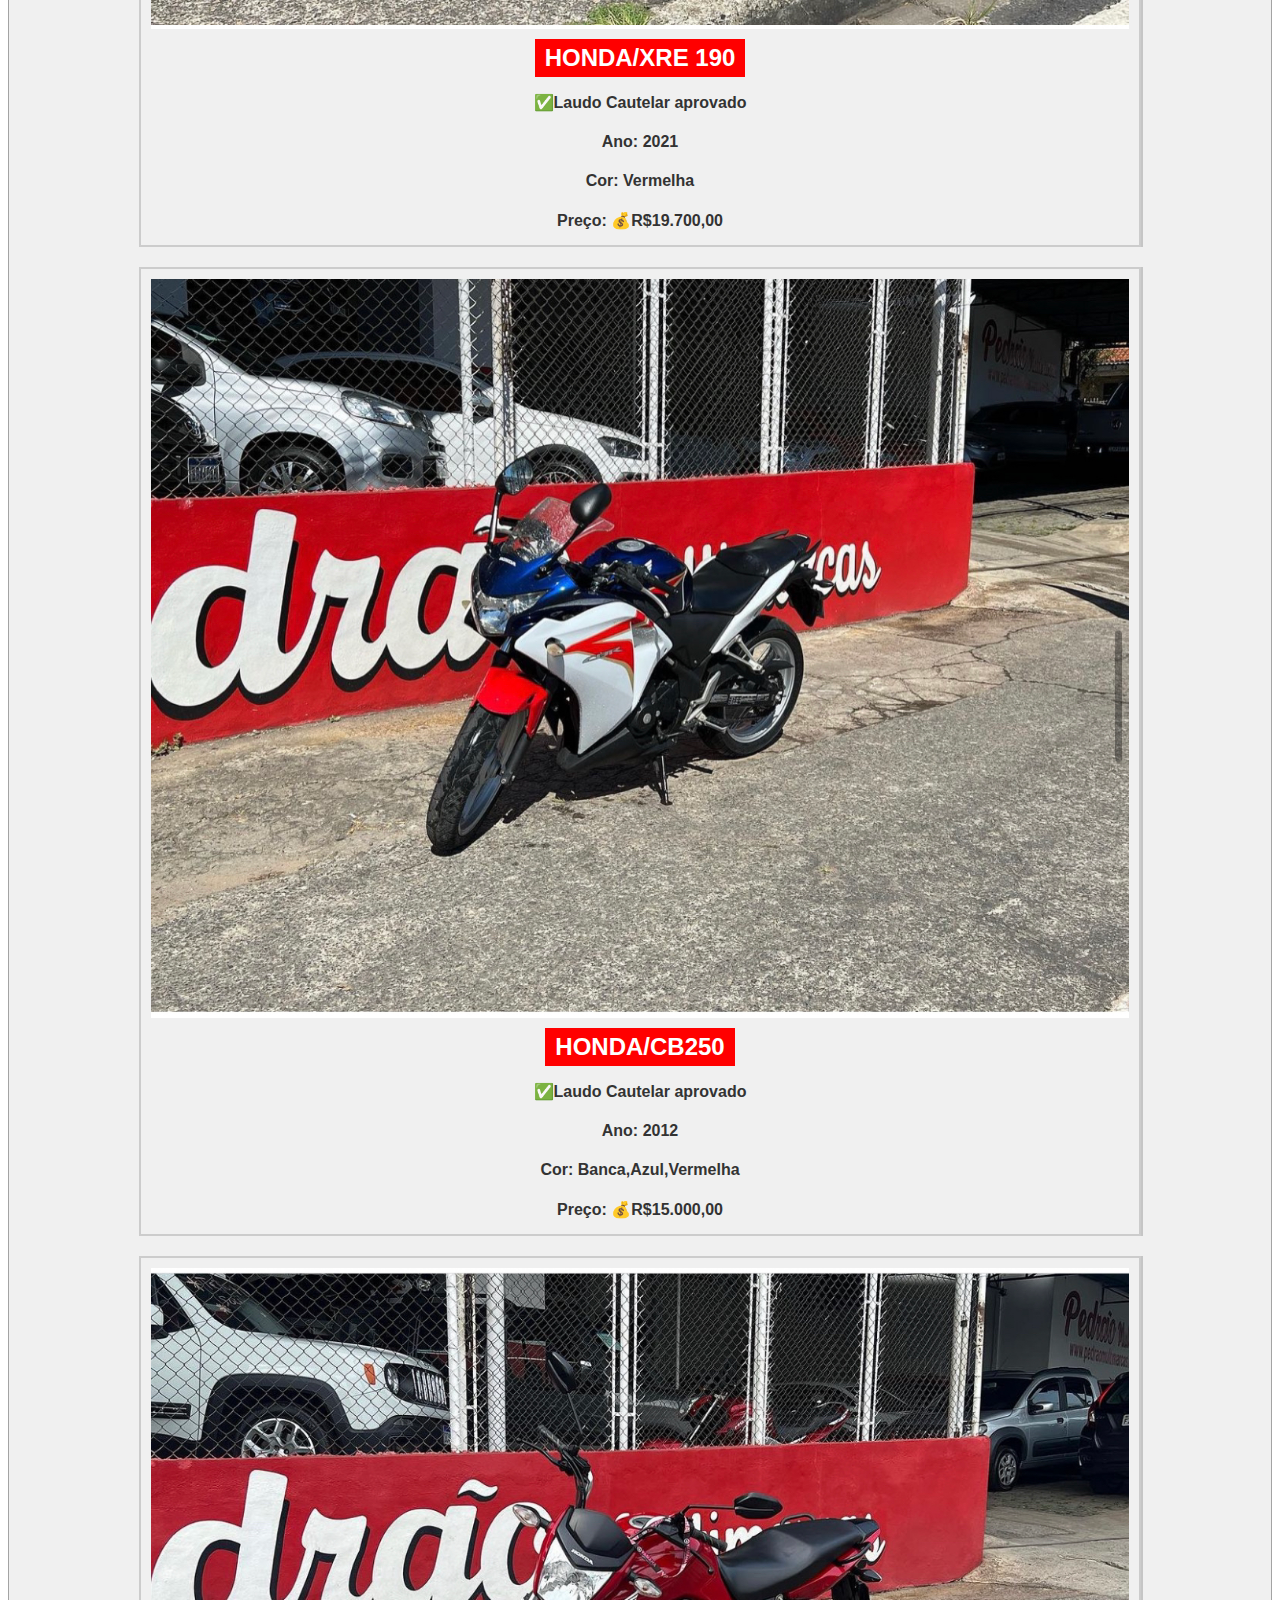
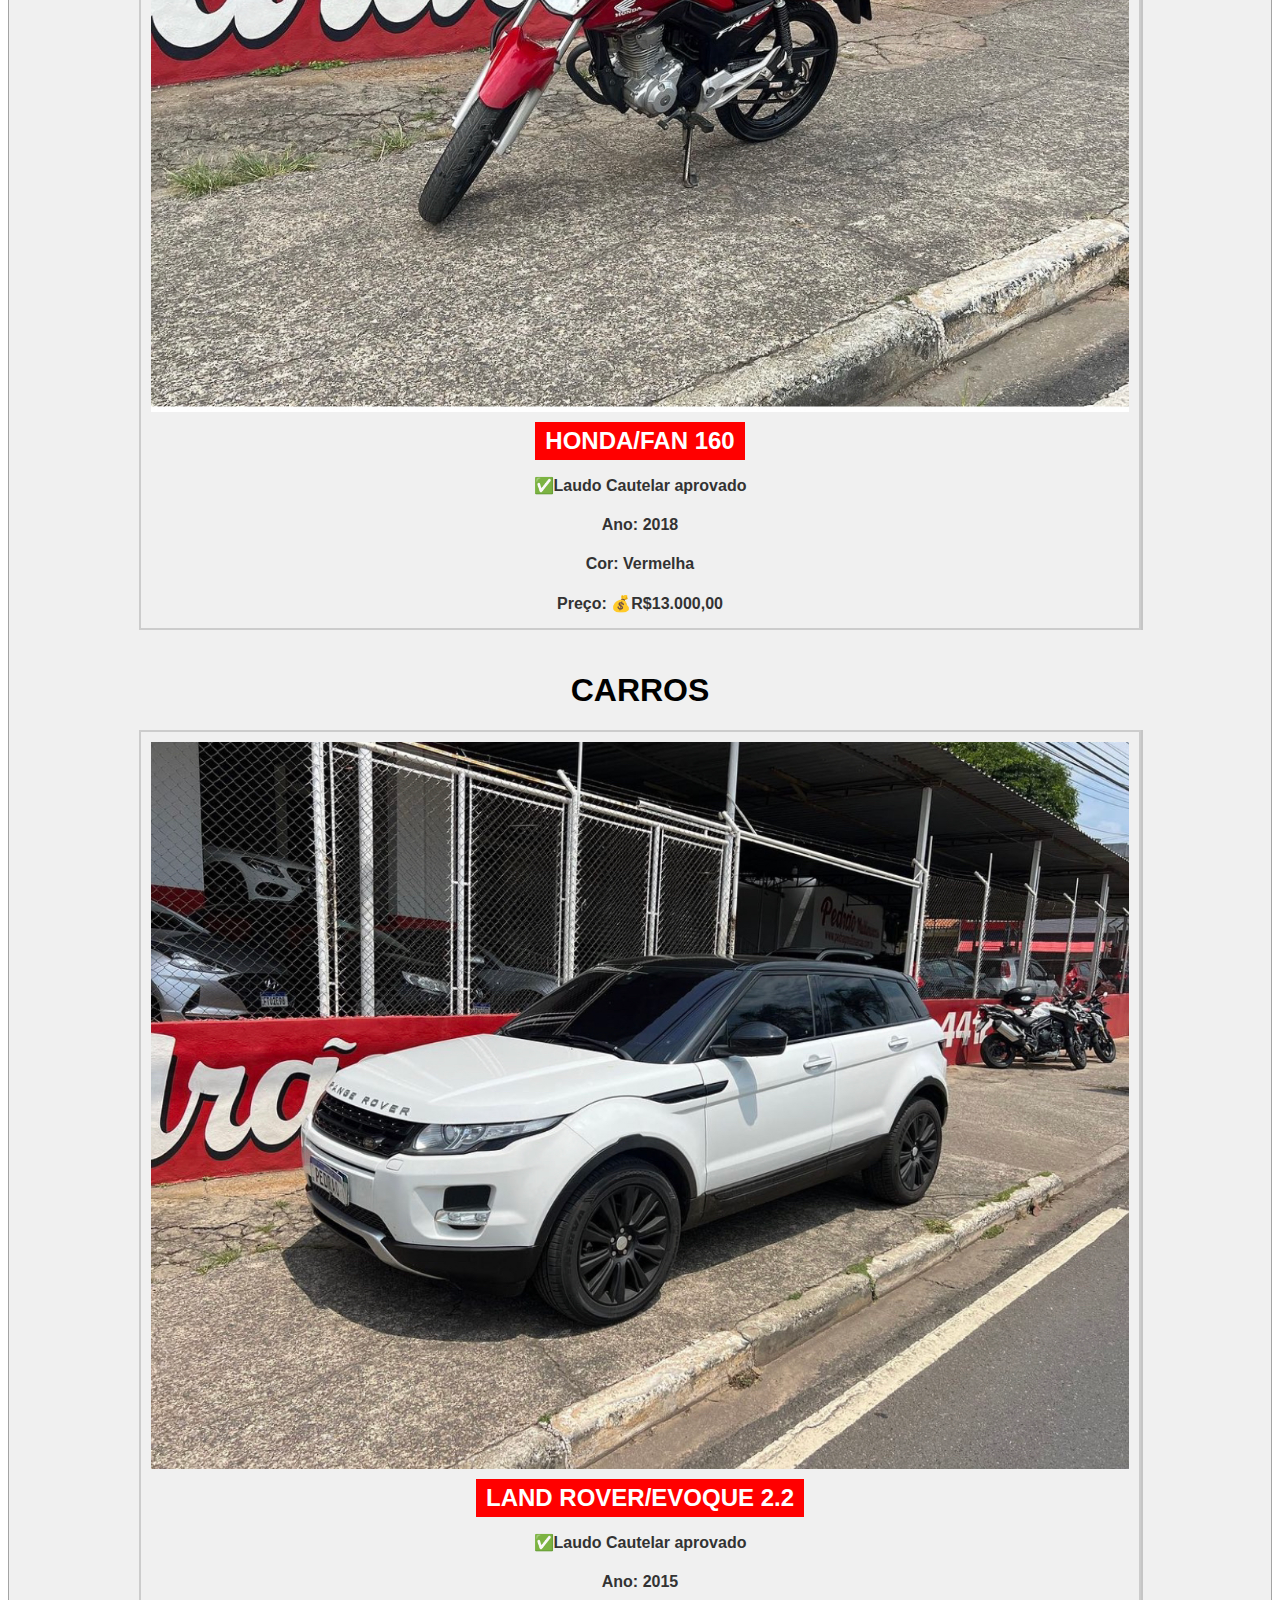
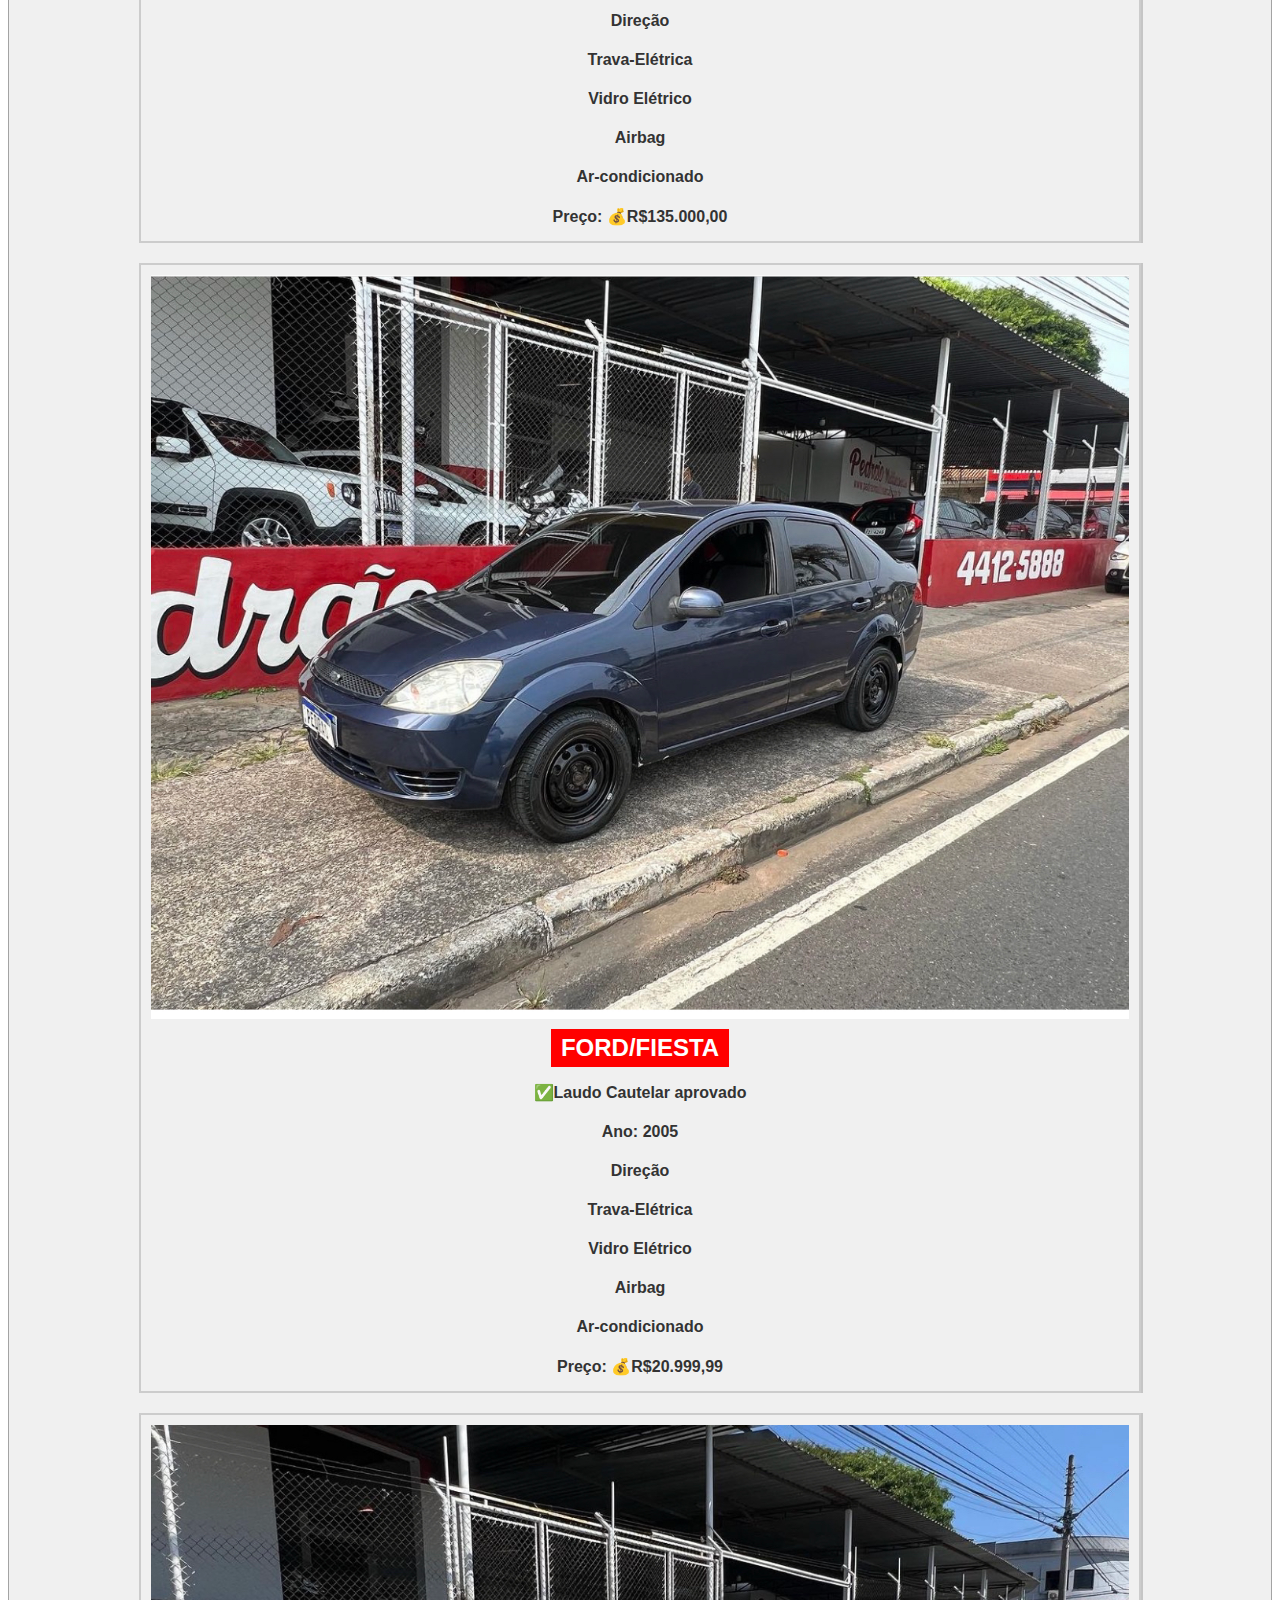
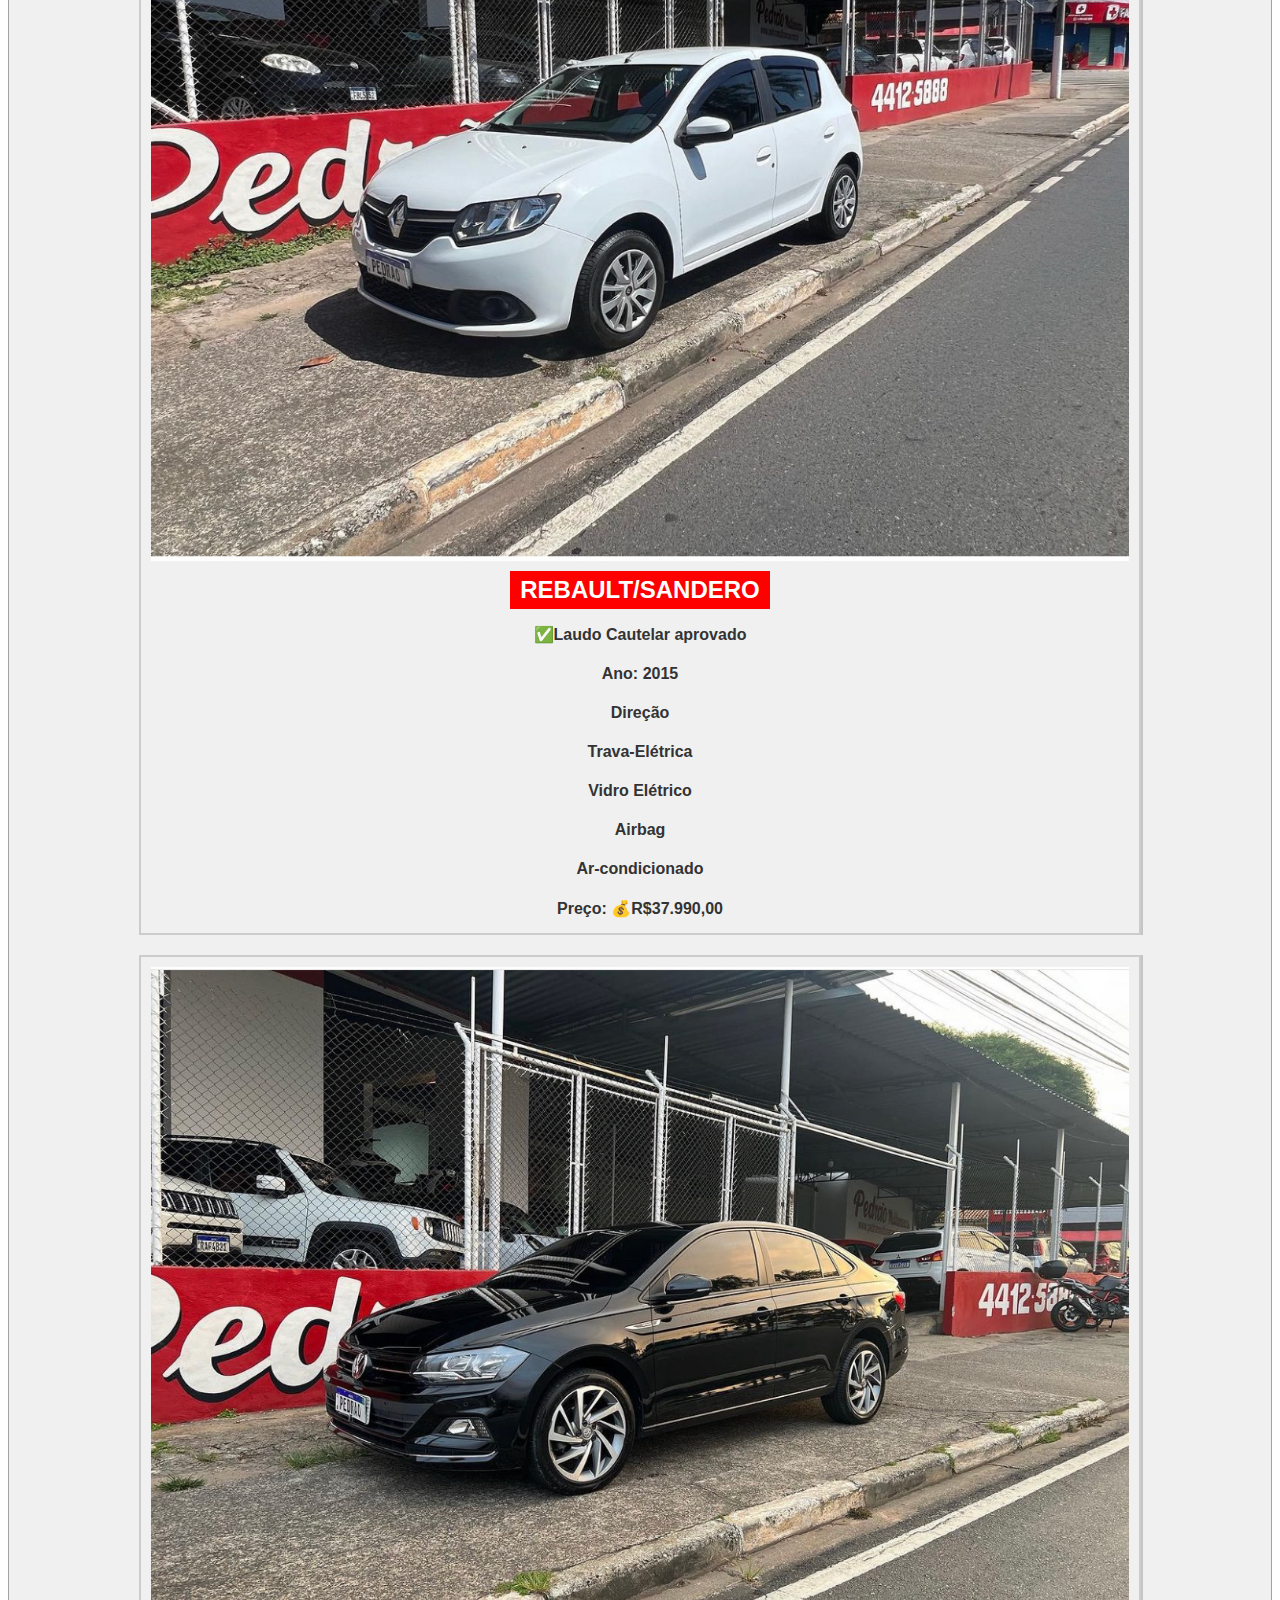
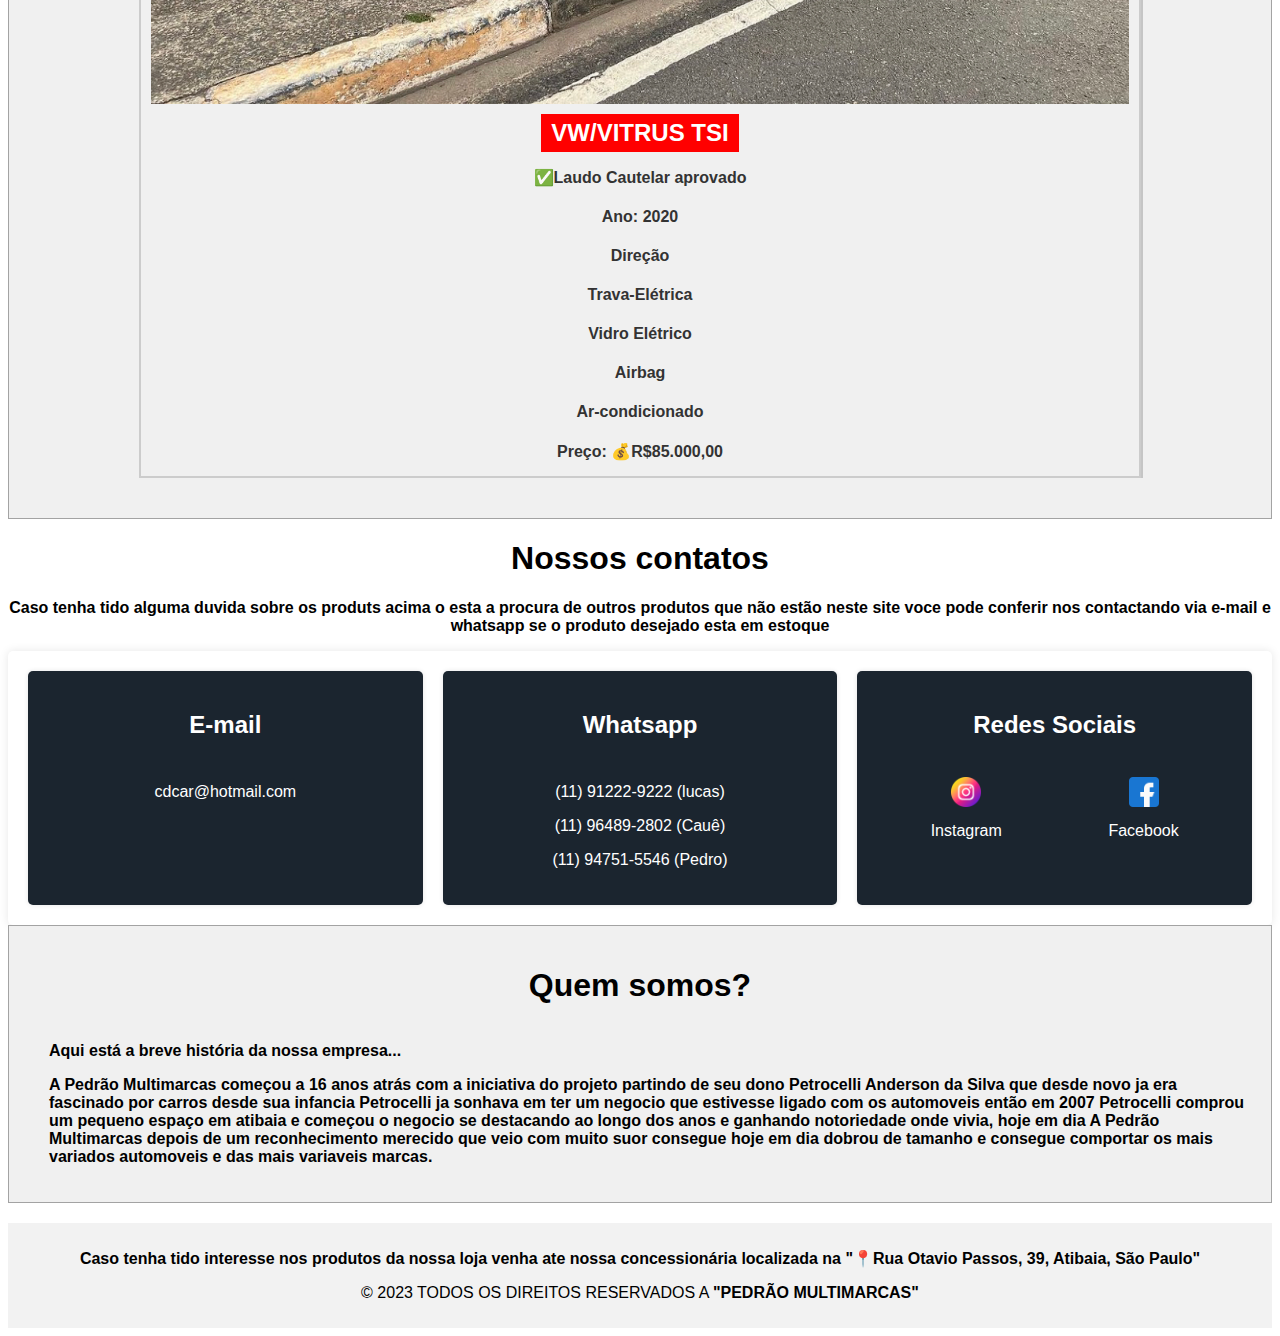
==== commit e3fccbef: "anuncios e arquivos" ====
--- a/index.html
+++ b/index.html
@@ -59,6 +59,16 @@
        </div>
 
        <div class="ad-motorcycle">
+        <img src="imagens/HondaCB250.png" alt="Moto">
+        <h2 class="ad-name">HONDA/CB250 </h2>
+        <p class="ad-info">✅Laudo Cautelar aprovado</p>
+        <p class="ad-info">Ano: 2012</p>
+        <p class="ad-info">Cor: Banca,Azul,Vermelha</p>
+        <p class="ad-info">Preço: 💰R$15.000,00</p>
+        
+      </div>
+
+       <div class="ad-motorcycle">
          <img src="imagens/HONDAFAN.png" alt="Moto">
          <h2 class="ad-name">HONDA/FAN 160</h2>
          <p class="ad-info">✅Laudo Cautelar aprovado</p>
@@ -73,9 +83,17 @@
     </div>
     <div class="ad-col">
        <div class="ad-car">
-         <img src="imagens/HONDACIVIC.png" alt="Carro">
-         <h2 class="ad-name">HONDA/CIVIC</h2>
-         <p class="ad-info">Informações do carro</p>
+         <img src="imagens/land rover.png" alt="Carro">
+         <h2 class="ad-name">LAND ROVER/EVOQUE 2.2</h2>
+         <p class="ad-info">✅Laudo Cautelar aprovado</p>
+         <p class="ad-info">Ano: 2015</p>
+         <p class="ad-info">Direção</p>
+         <p class="ad-info">Trava-Elétrica</p>
+         <p class="ad-info">Vidro Elétrico</p>
+         <p class="ad-info">Airbag</p>
+         <p class="ad-info">Ar-condicionado</p>
+         <p class="ad-info">Preço: 💰R$135.000,00</p>
+         
        </div>
 
        <div class="ad-car">
@@ -89,10 +107,26 @@
            <p class="ad-info">Vidro Elétrico</p>
            <p class="ad-info">Airbag</p>
            <p class="ad-info">Ar-condicionado</p>
-           <p class="ad-info">Preço: R$20.999,99</p>
-         
-
-       </div>
+           <p class="ad-info">Preço: 💰R$20.999,99</p>
+         
+
+       </div>
+
+       <div class="ad-car">
+        <img src="imagens/RenaultSandero.png" alt="Carro">
+        
+          <h2 class="ad-name">REBAULT/SANDERO</h2>
+                  <p class="ad-info">✅Laudo Cautelar aprovado</p>
+          <p class="ad-info">Ano: 2015</p>
+          <p class="ad-info">Direção</p>
+          <p class="ad-info">Trava-Elétrica</p>
+          <p class="ad-info">Vidro Elétrico</p>
+          <p class="ad-info">Airbag</p>
+          <p class="ad-info">Ar-condicionado</p>
+          <p class="ad-info">Preço: 💰R$37.990,00</p>
+        
+
+      </div>
 
        <div class="ad-car">
          <img src="imagens/VWVITRUS.png" alt="Carro">
@@ -105,7 +139,7 @@
            <p class="ad-info">Vidro Elétrico</p>
            <p class="ad-info">Airbag</p>
            <p class="ad-info">Ar-condicionado</p>
-           <p class="ad-info">Preço: R$85.000,00</p>
+           <p class="ad-info">Preço: 💰R$85.000,00</p>
           
         
        </div>
@@ -163,7 +197,7 @@
             <h1 id="historia">Quem somos?</h1>
         <i class="fas fa-question-circle"></i>
         <div class="content">
-           <p>Aqui está a história da nossa empresa...</p>
+           <p>Aqui está a breve história da nossa empresa...</p>
            <p>A Pedrão Multimarcas começou a 16 anos atrás com a iniciativa do projeto partindo de seu dono Petrocelli Anderson da Silva que desde novo ja era fascinado por carros desde sua infancia Petrocelli ja sonhava em ter um negocio que estivesse ligado com os automoveis então em 2007 Petrocelli comprou um pequeno espaço em atibaia e começou o negocio se destacando ao longo dos anos e ganhando notoriedade onde vivia, hoje em dia A Pedrão Multimarcas depois de um reconhecimento merecido que veio com muito suor consegue hoje em dia dobrou de tamanho e consegue comportar os mais variados automoveis e das mais variaveis marcas.</p>
         </div>
        </div>
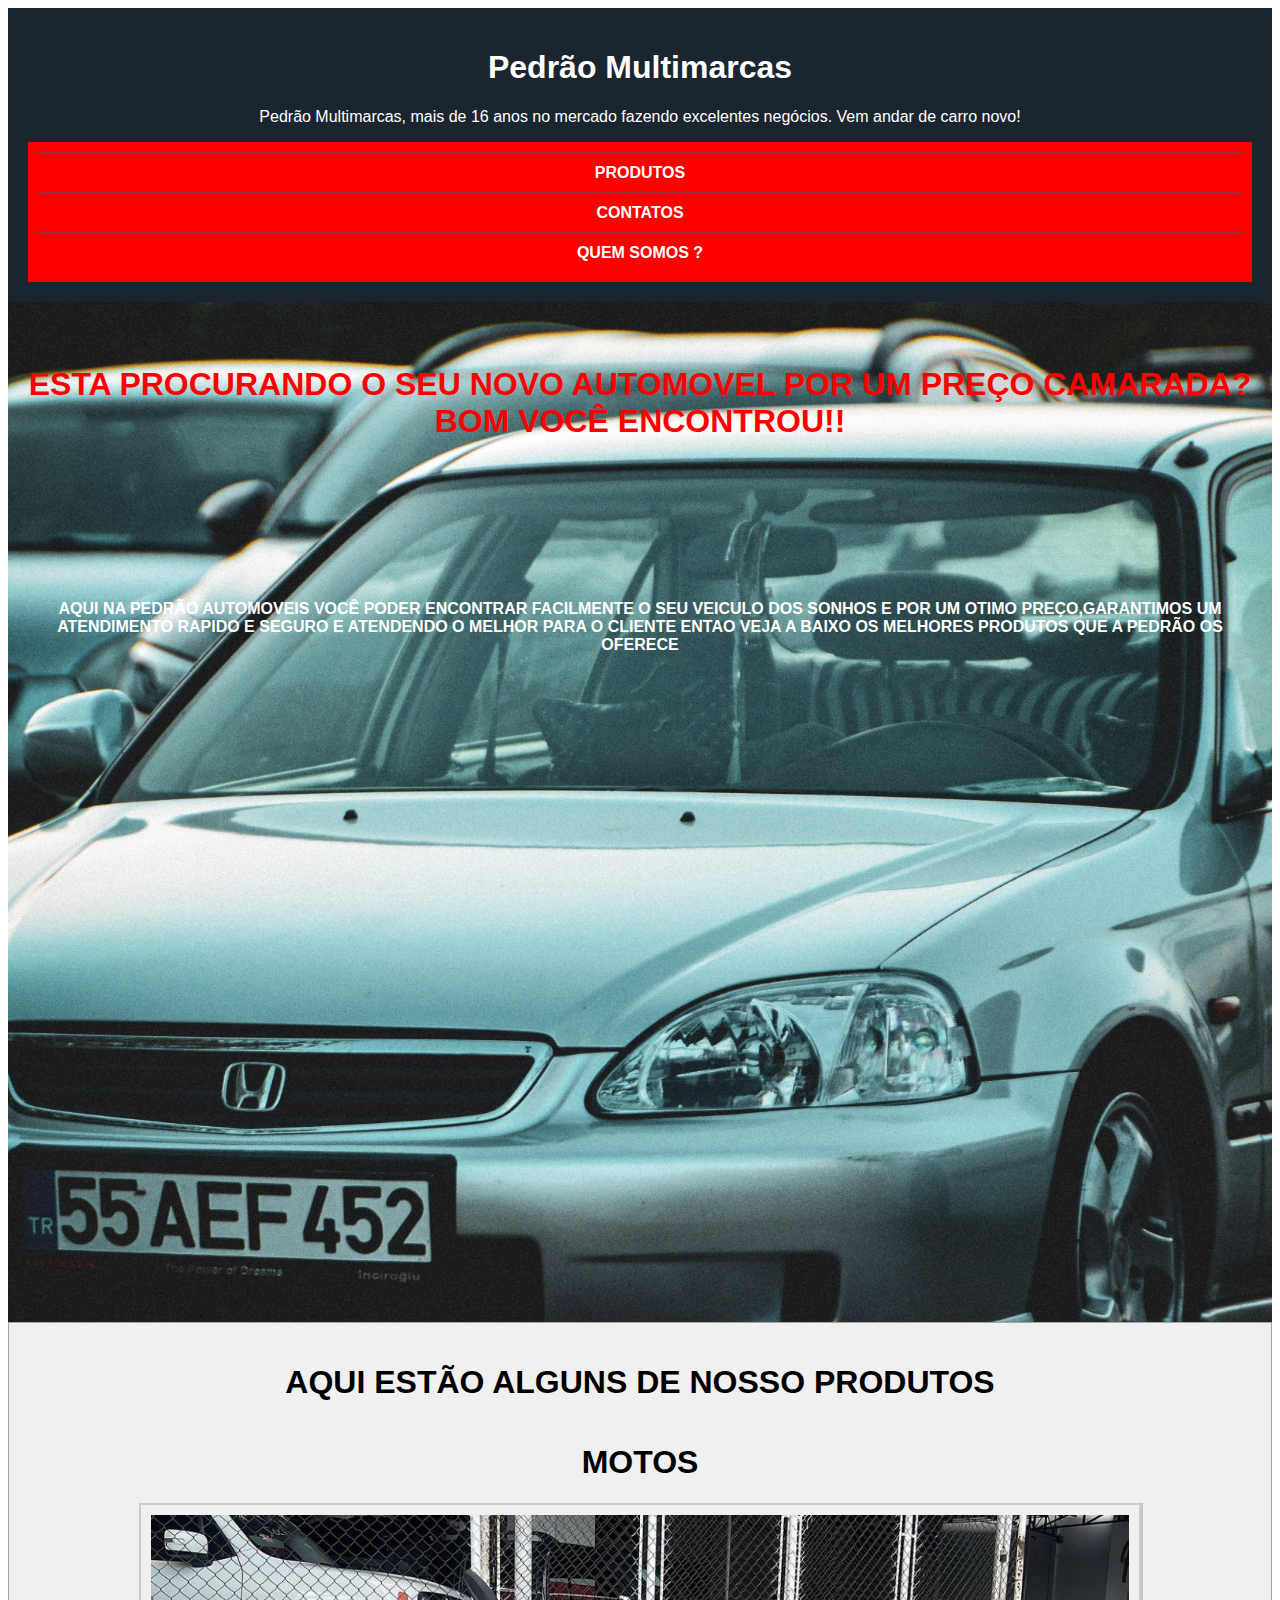
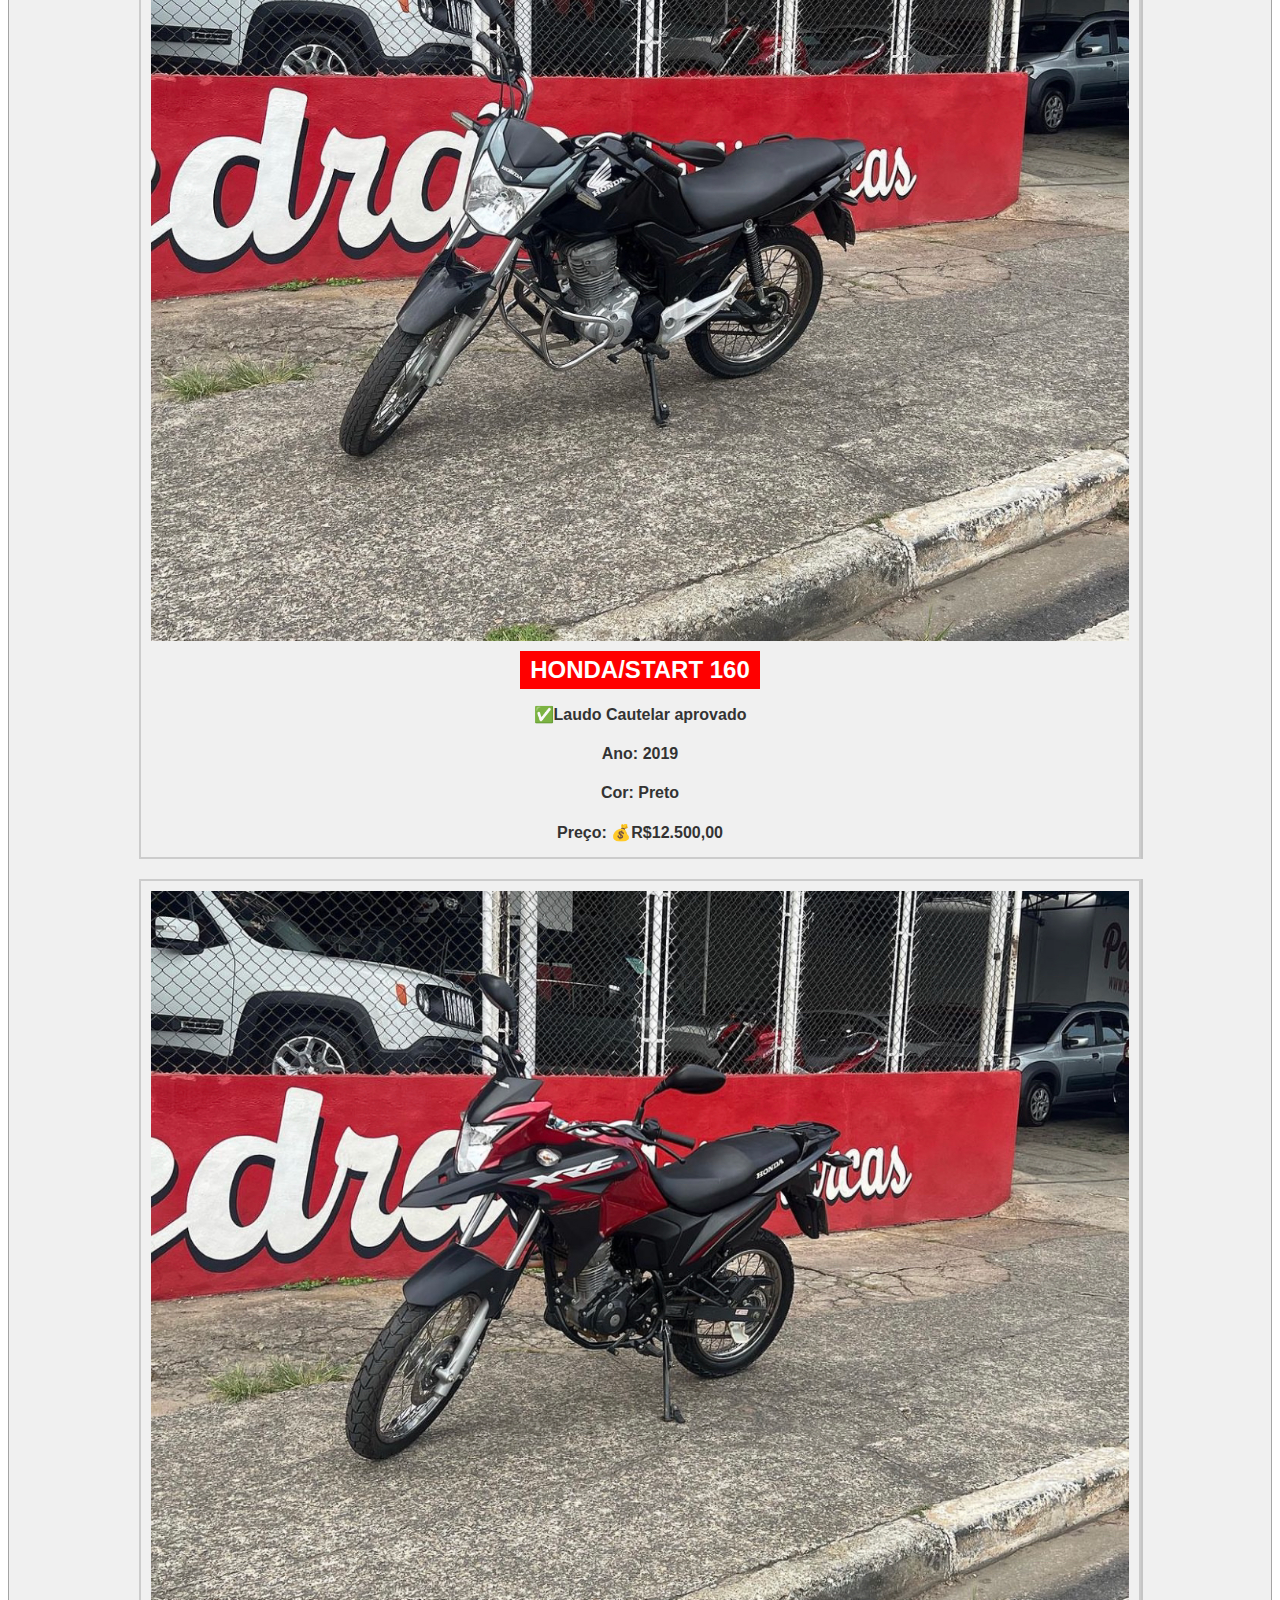
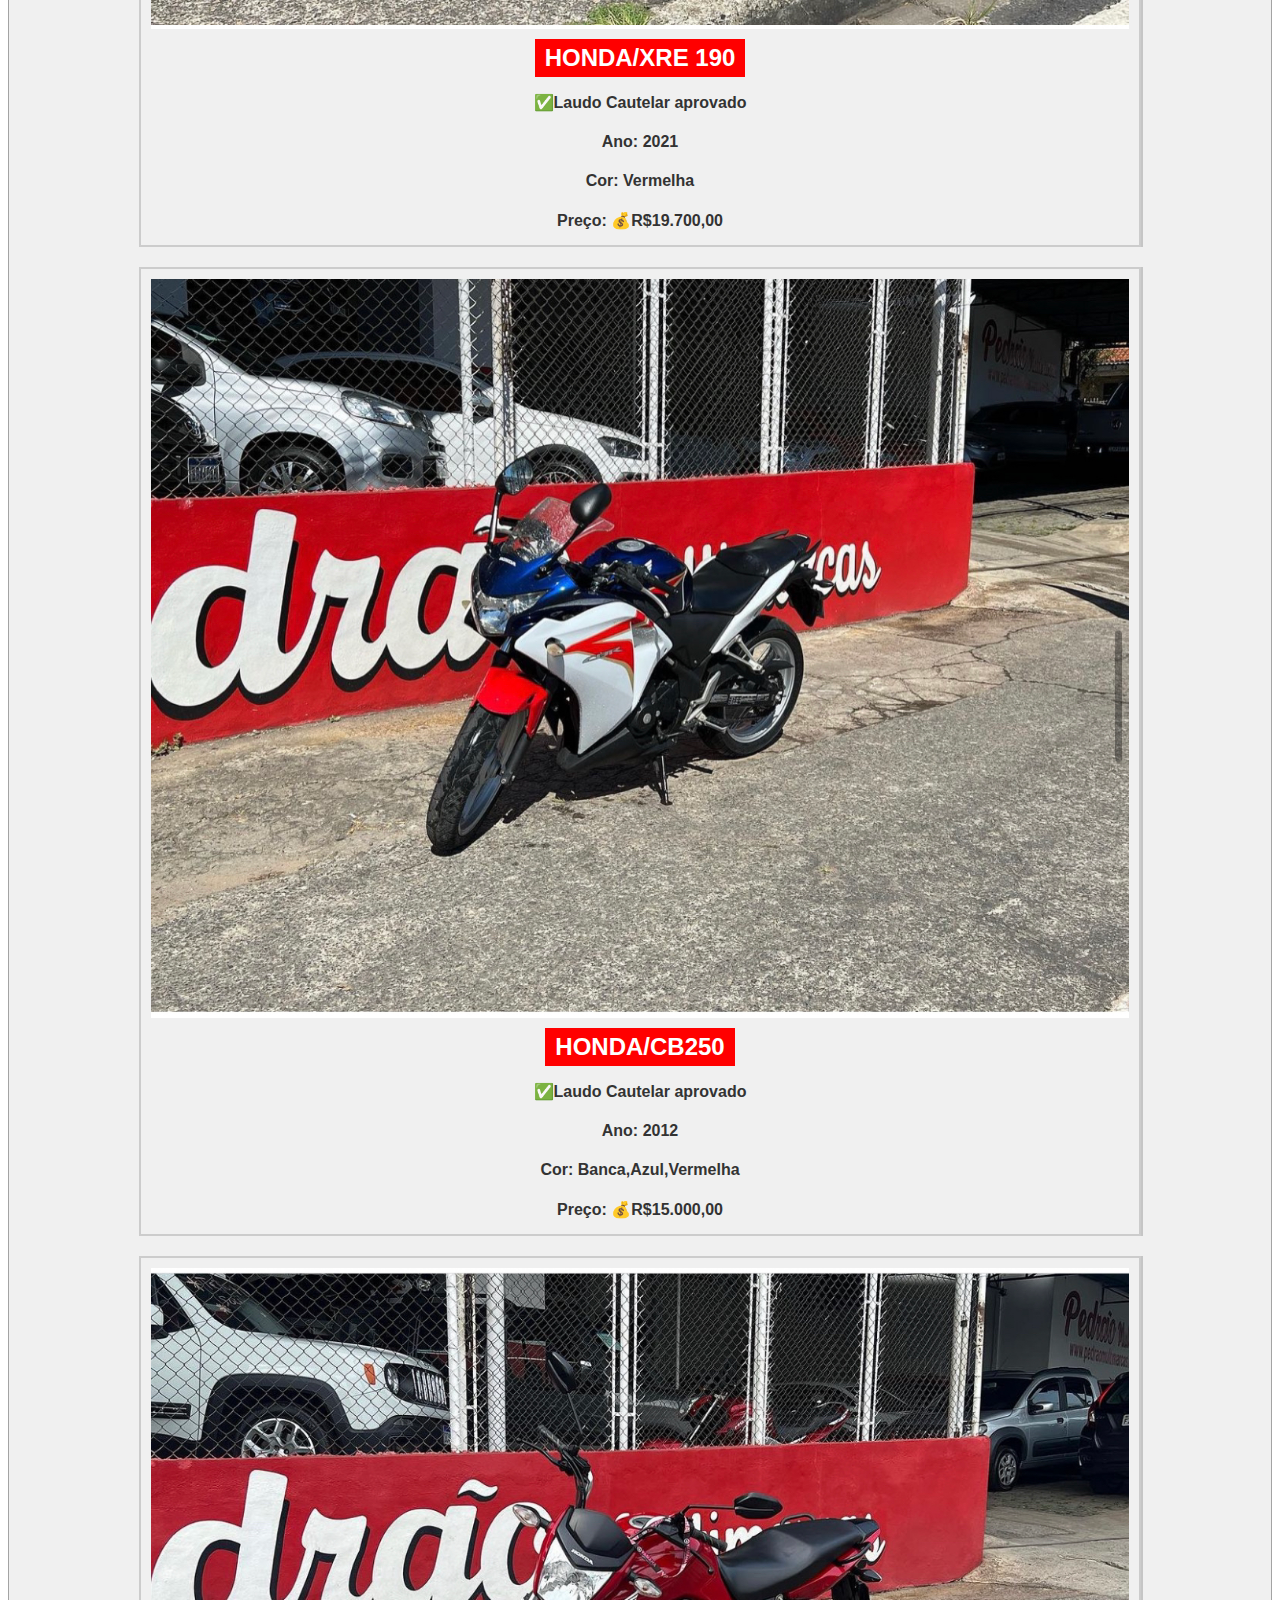
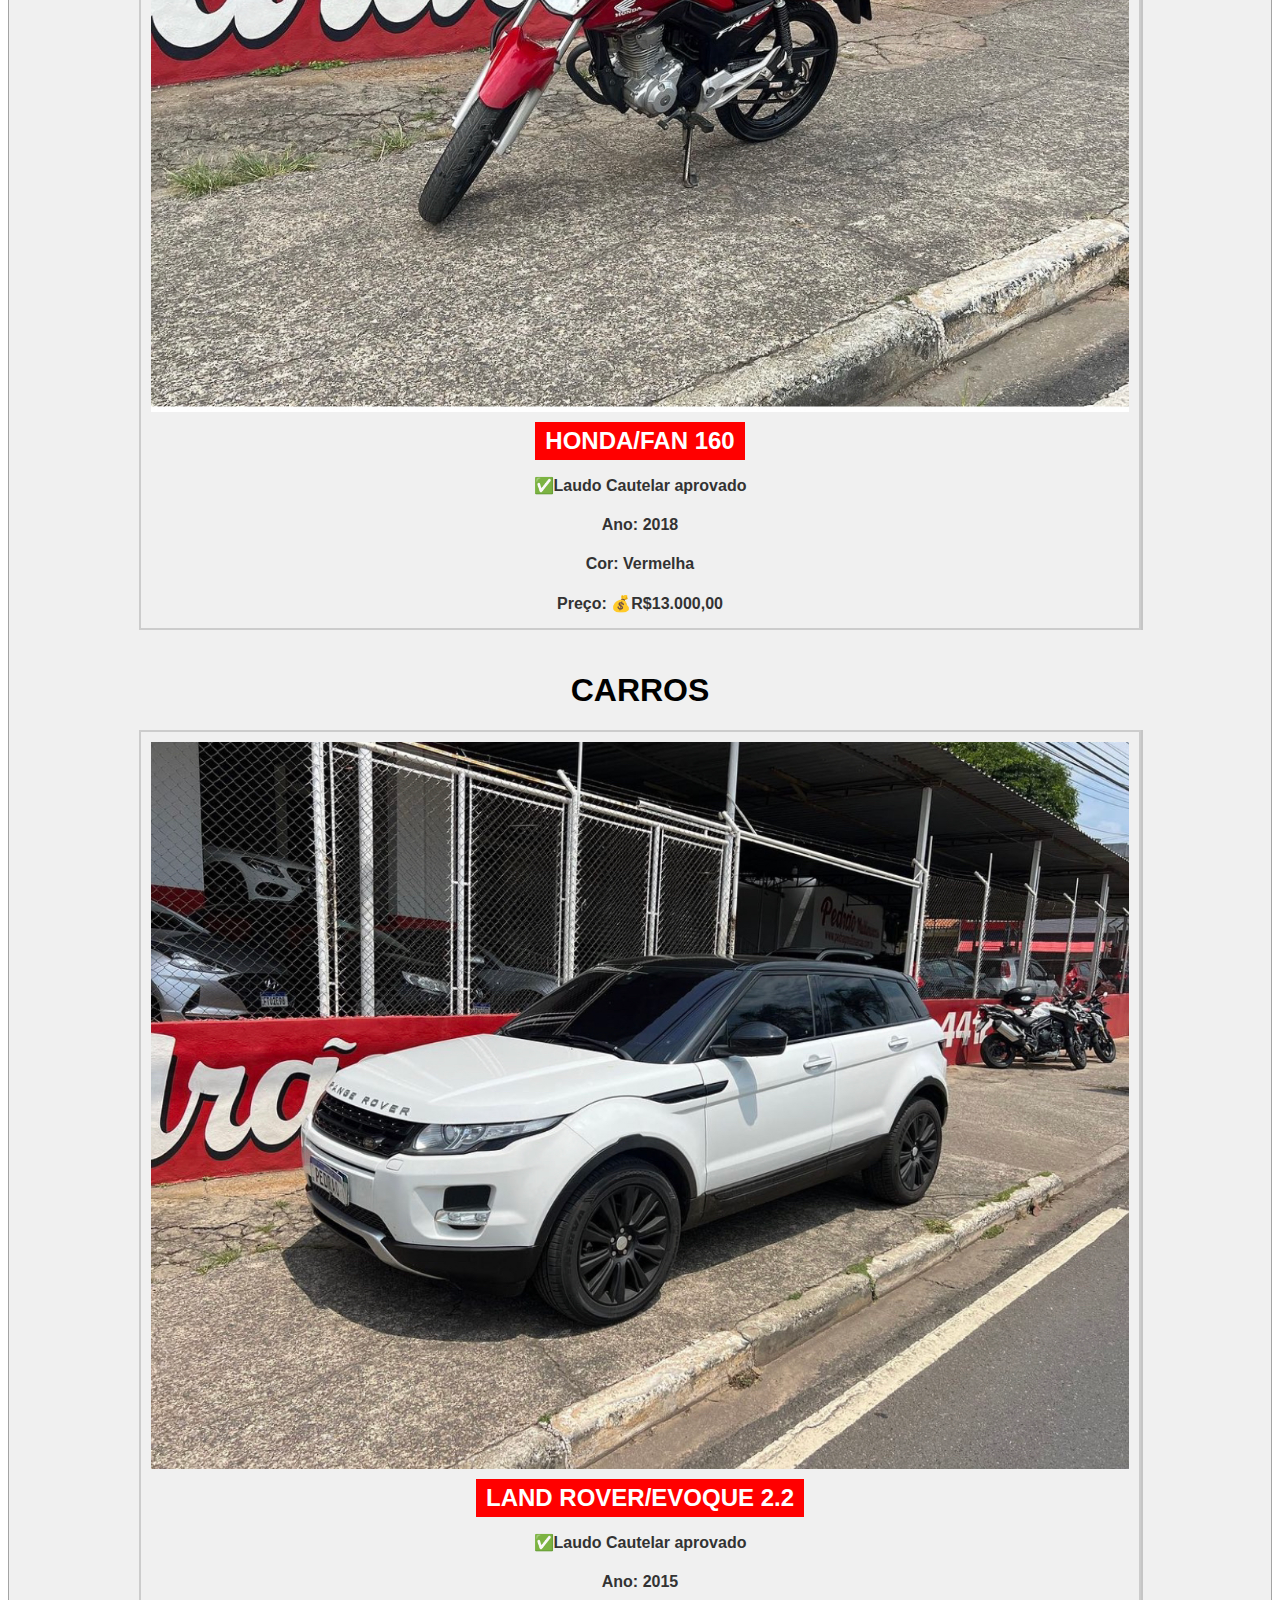
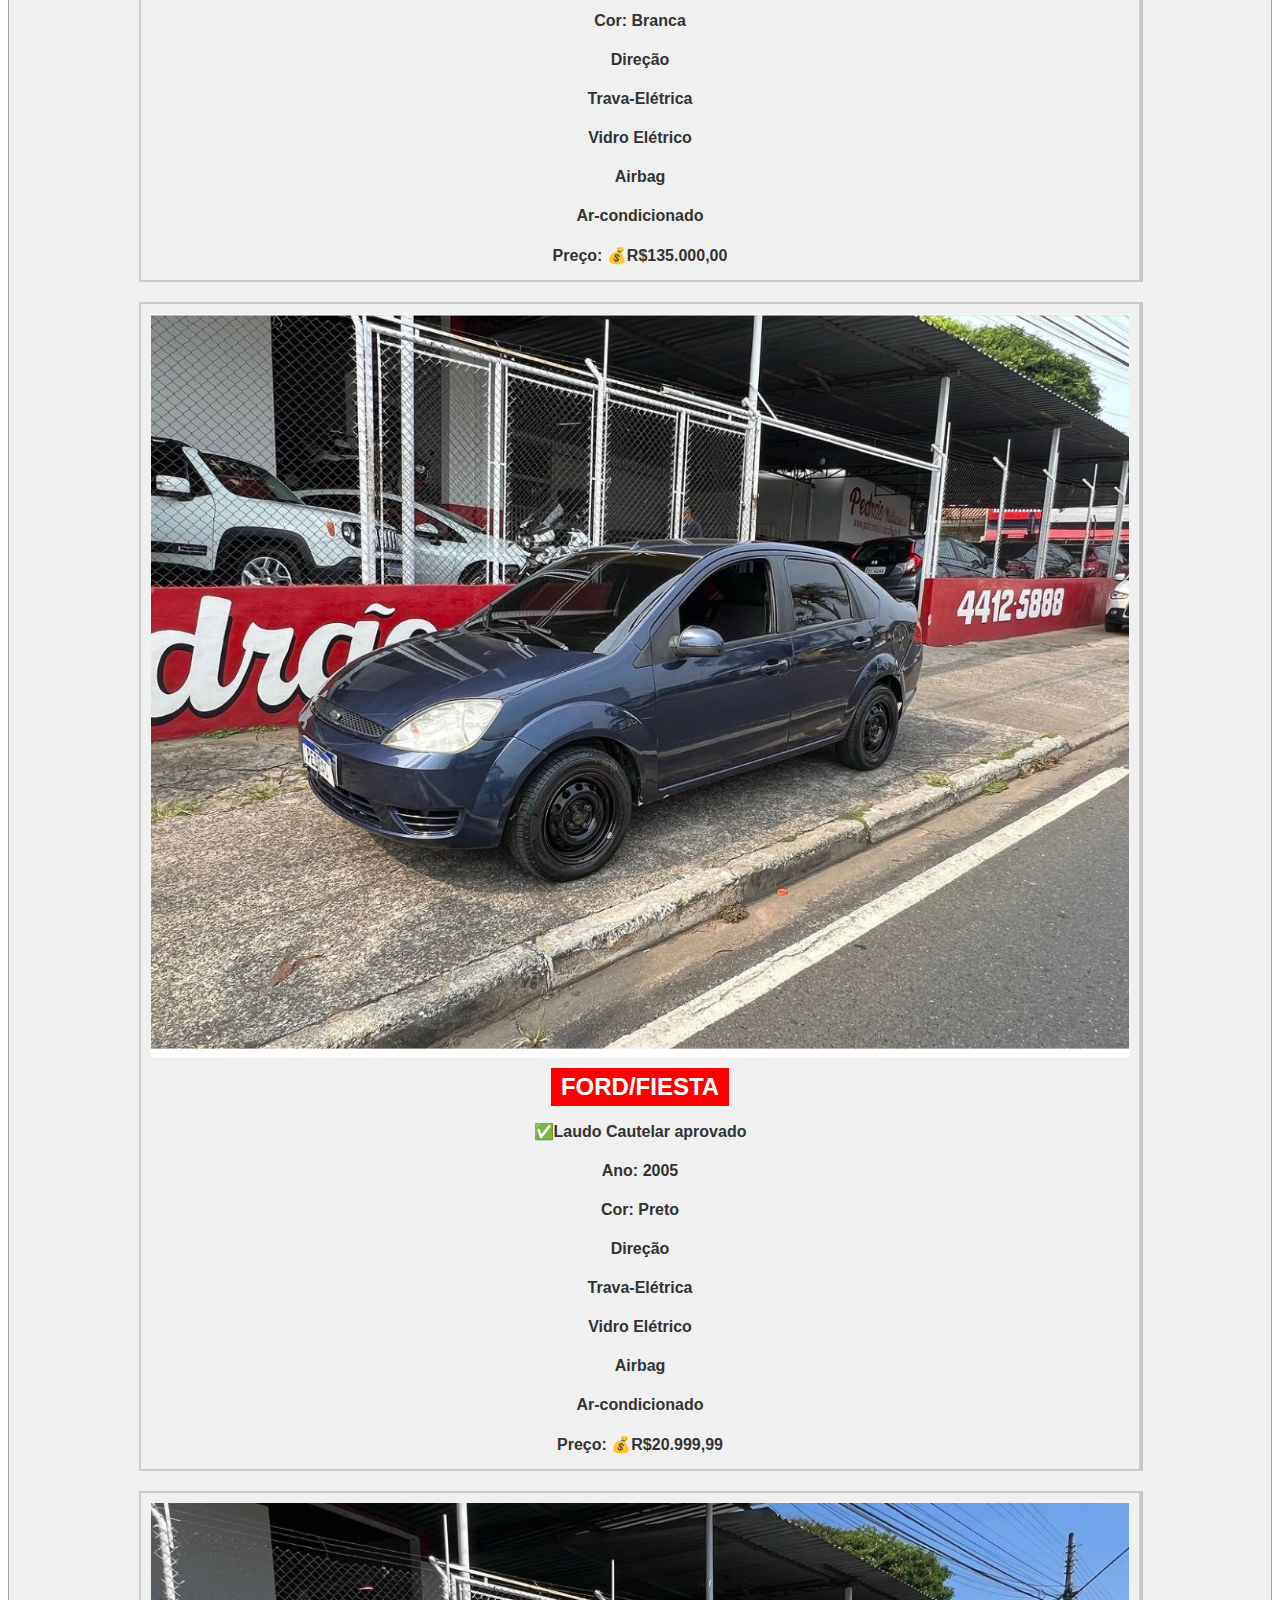
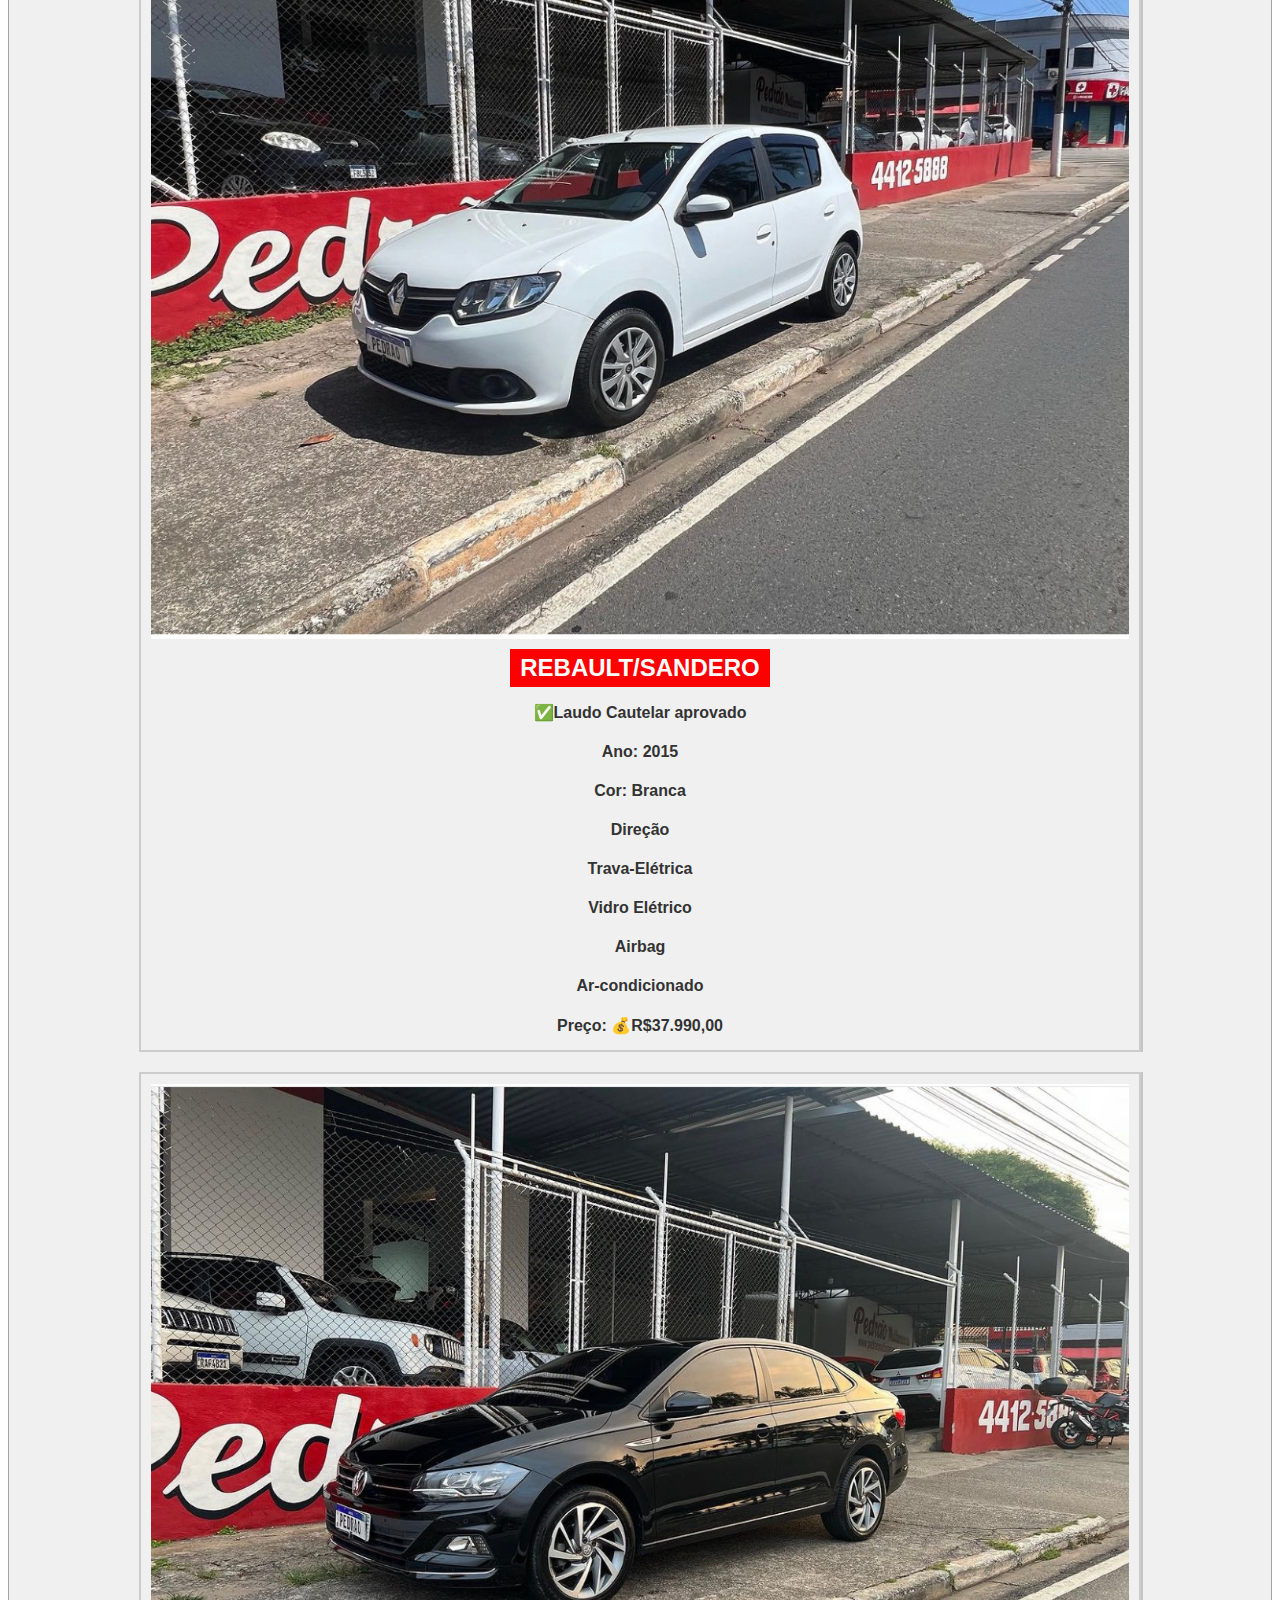
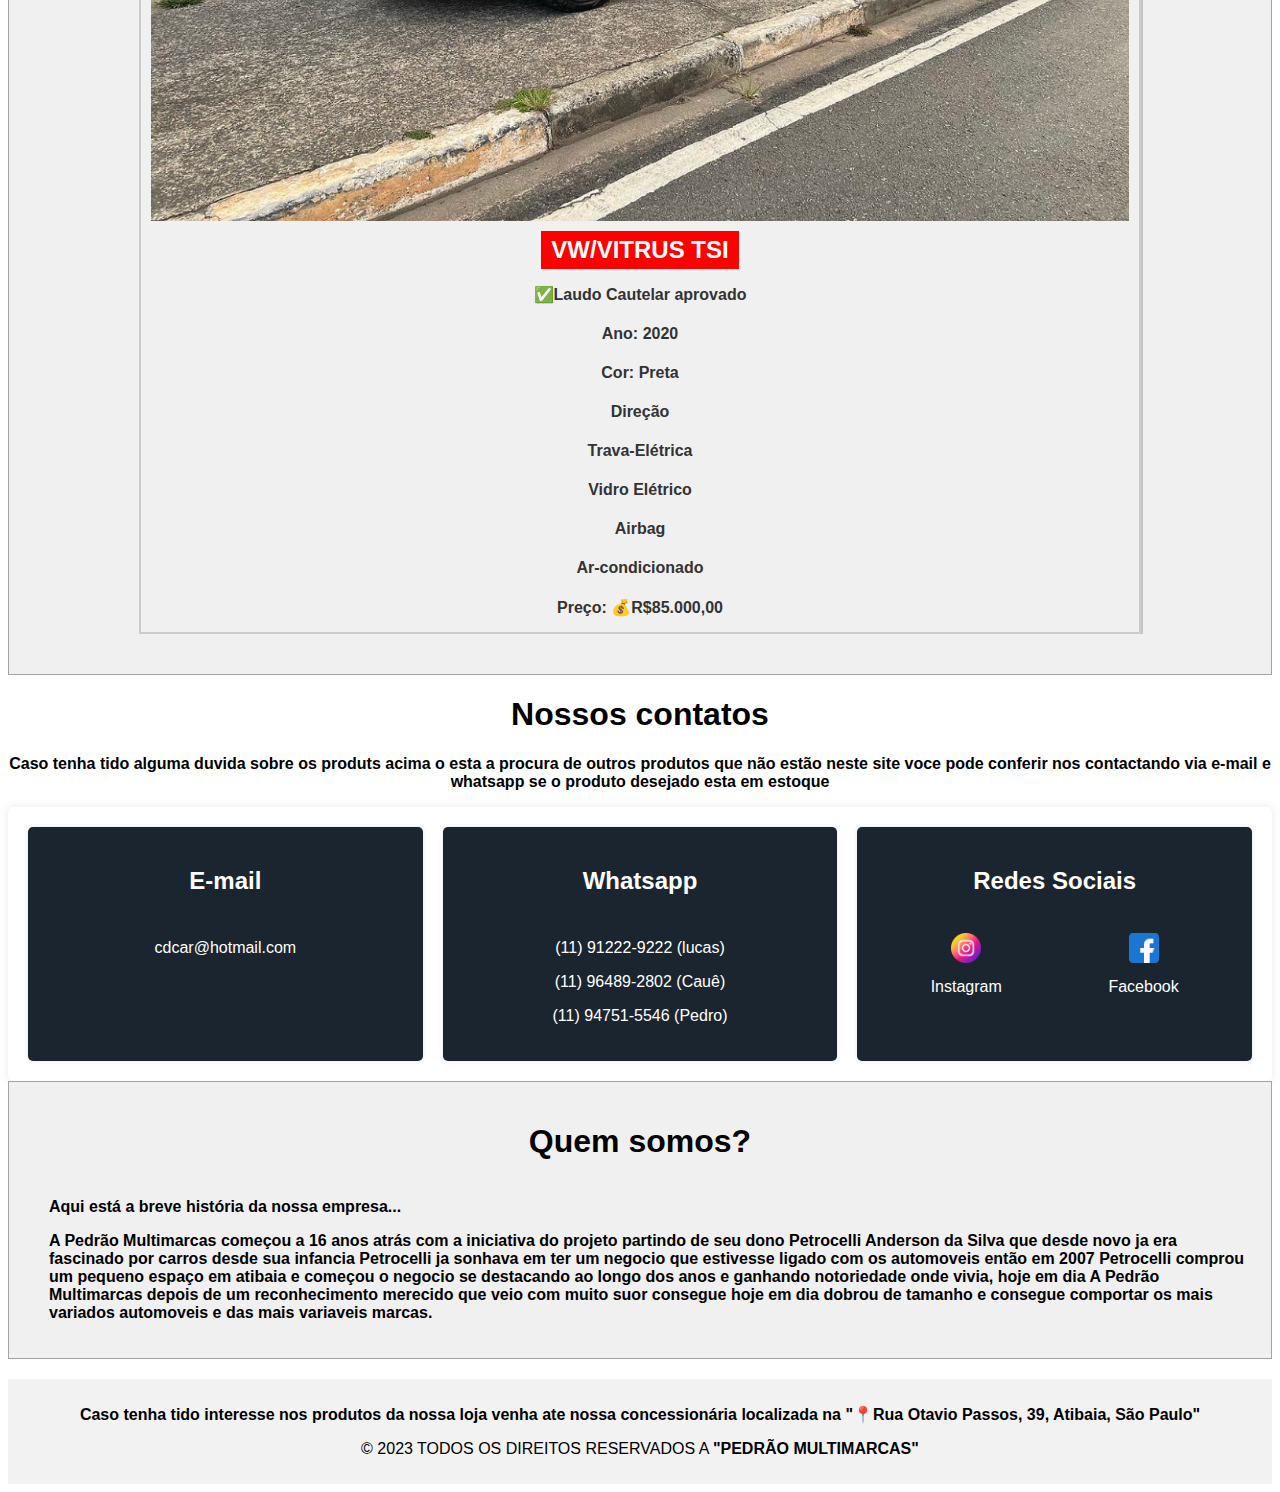
==== commit fc827519: "Cor" ====
--- a/index.html
+++ b/index.html
@@ -87,6 +87,7 @@
          <h2 class="ad-name">LAND ROVER/EVOQUE 2.2</h2>
          <p class="ad-info">✅Laudo Cautelar aprovado</p>
          <p class="ad-info">Ano: 2015</p>
+         <p class="ad-info">Cor: Branca</p>
          <p class="ad-info">Direção</p>
          <p class="ad-info">Trava-Elétrica</p>
          <p class="ad-info">Vidro Elétrico</p>
@@ -102,6 +103,7 @@
            <h2 class="ad-name">FORD/FIESTA</h2>
                    <p class="ad-info">✅Laudo Cautelar aprovado</p>
            <p class="ad-info">Ano: 2005</p>
+           <p class="ad-info">Cor: Preto</p>
            <p class="ad-info">Direção</p>
            <p class="ad-info">Trava-Elétrica</p>
            <p class="ad-info">Vidro Elétrico</p>
@@ -118,6 +120,7 @@
           <h2 class="ad-name">REBAULT/SANDERO</h2>
                   <p class="ad-info">✅Laudo Cautelar aprovado</p>
           <p class="ad-info">Ano: 2015</p>
+          <p class="ad-info">Cor: Branca</p>
           <p class="ad-info">Direção</p>
           <p class="ad-info">Trava-Elétrica</p>
           <p class="ad-info">Vidro Elétrico</p>
@@ -134,6 +137,7 @@
            <h2 class="ad-name">VW/VITRUS TSI</h2>
            <p class="ad-info">✅Laudo Cautelar aprovado</p>
            <p class="ad-info">Ano: 2020</p>
+           <p class="ad-info">Cor: Preta</p>
            <p class="ad-info">Direção</p>
            <p class="ad-info">Trava-Elétrica</p>
            <p class="ad-info">Vidro Elétrico</p>
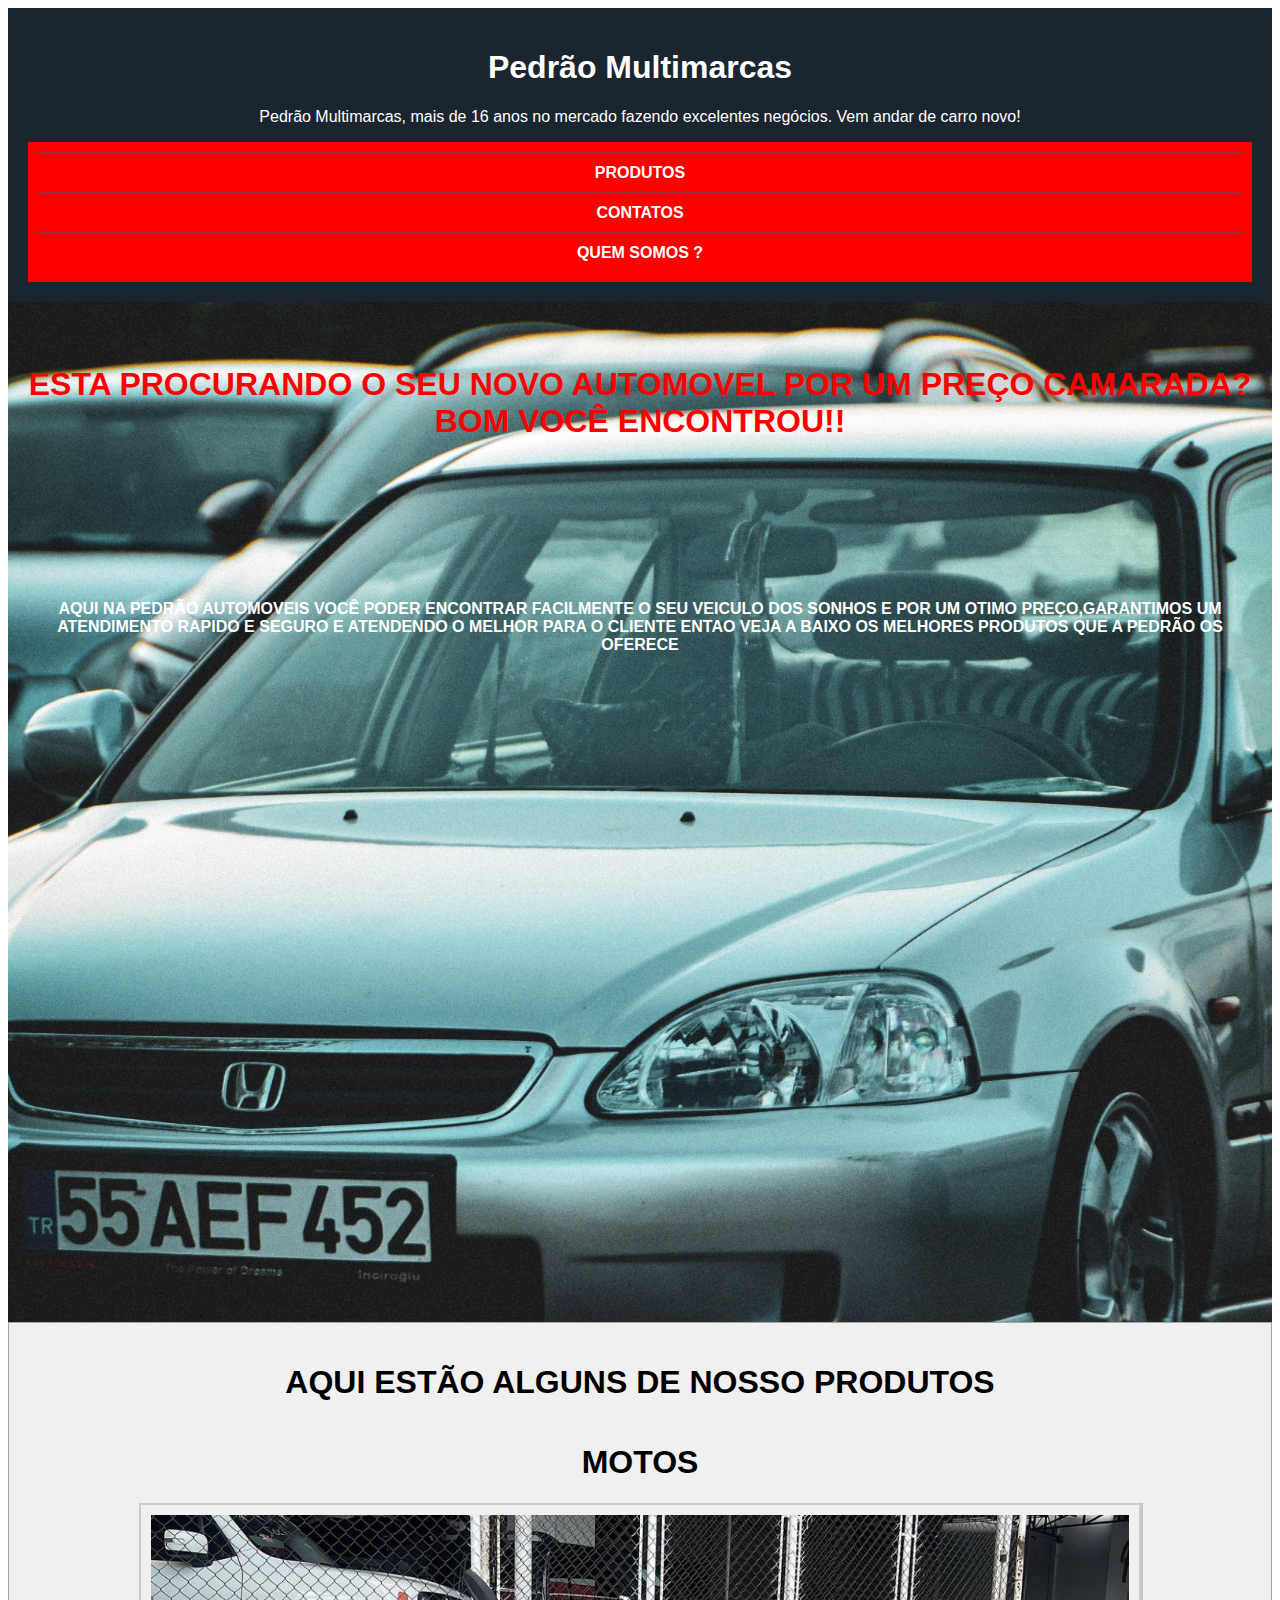
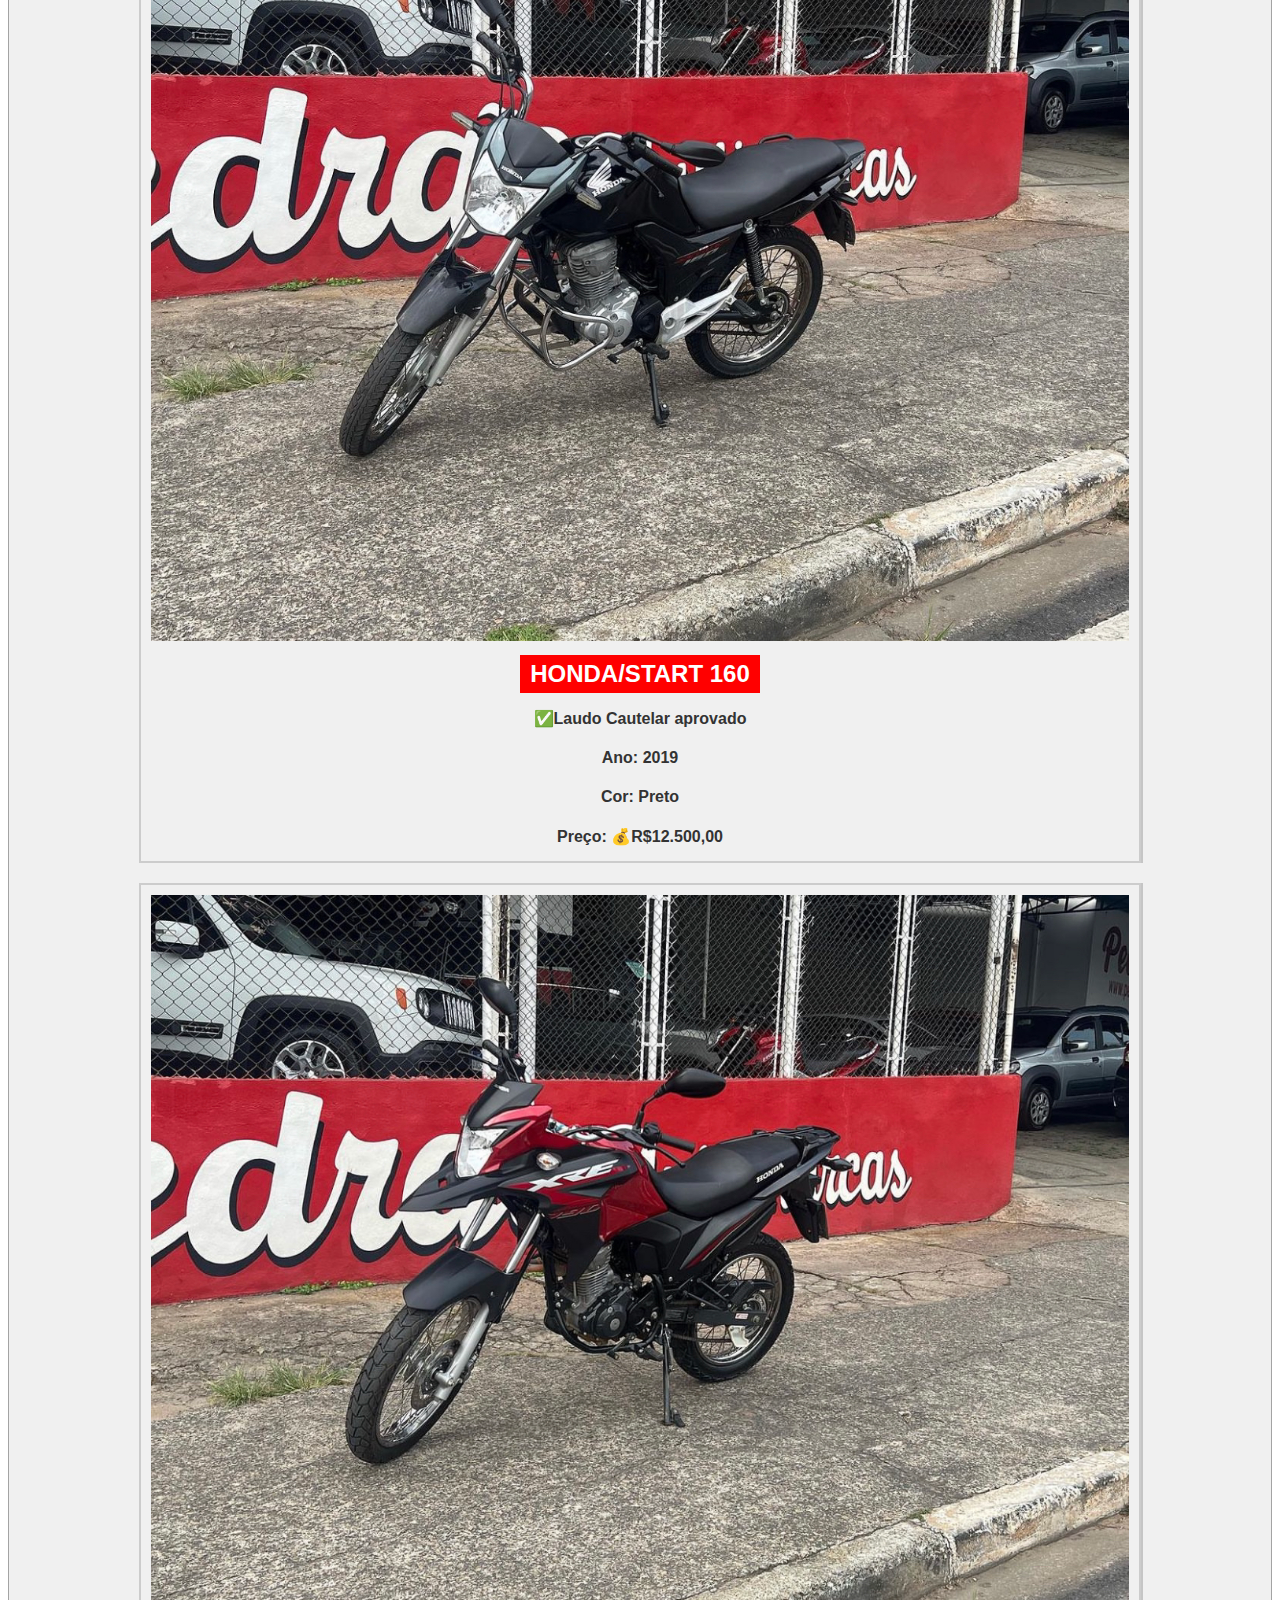
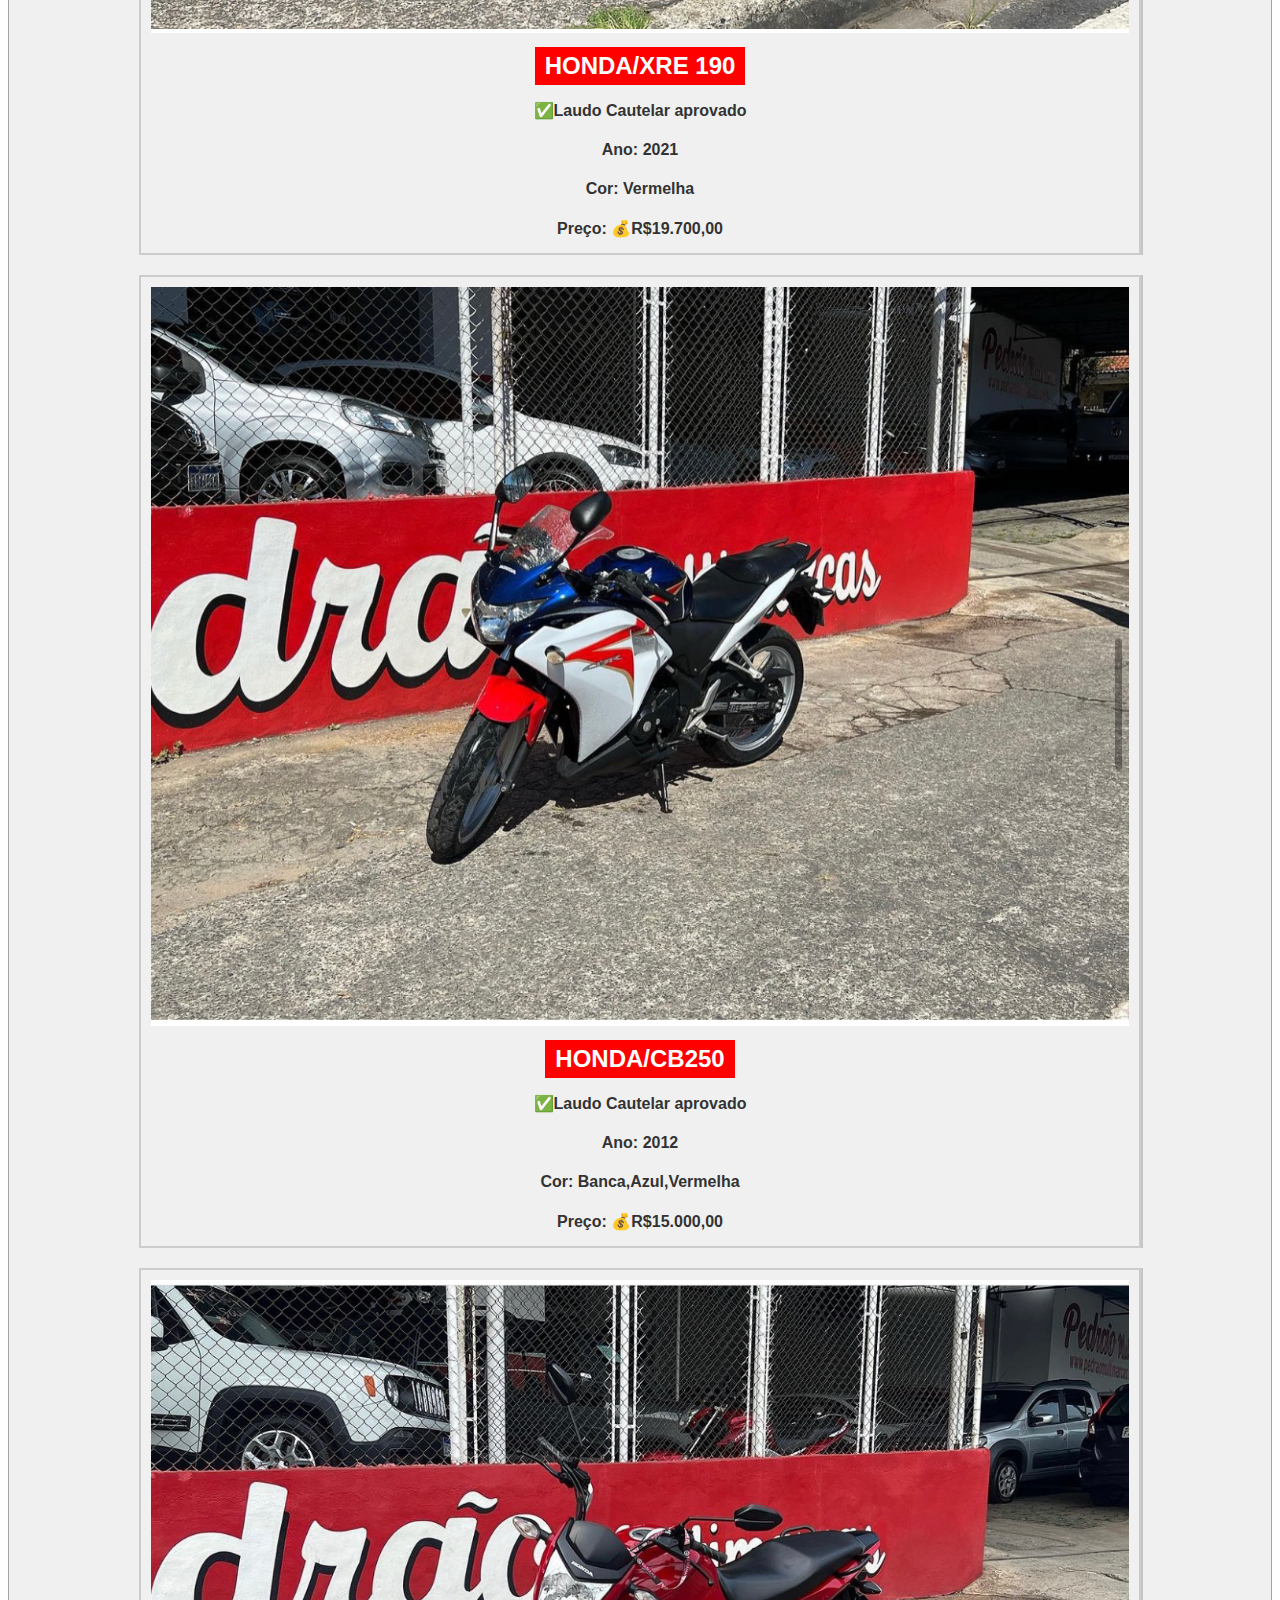
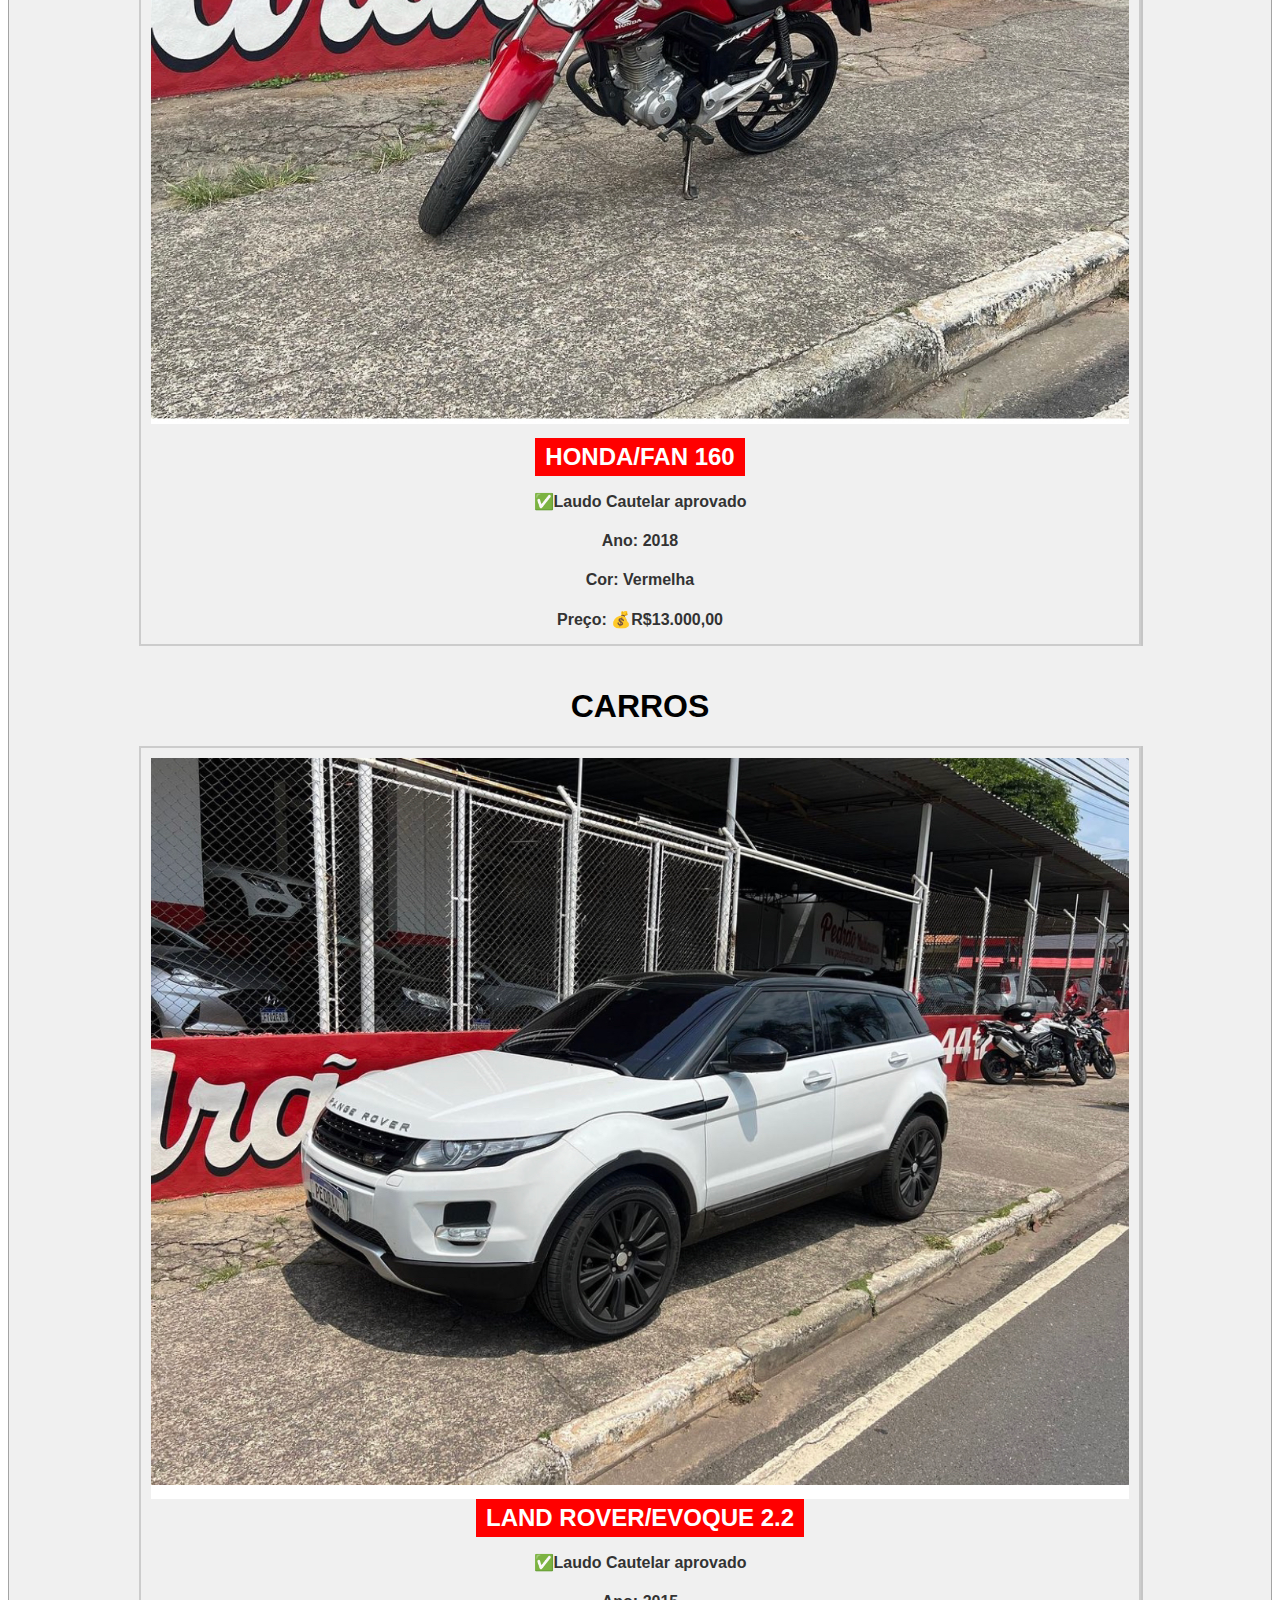
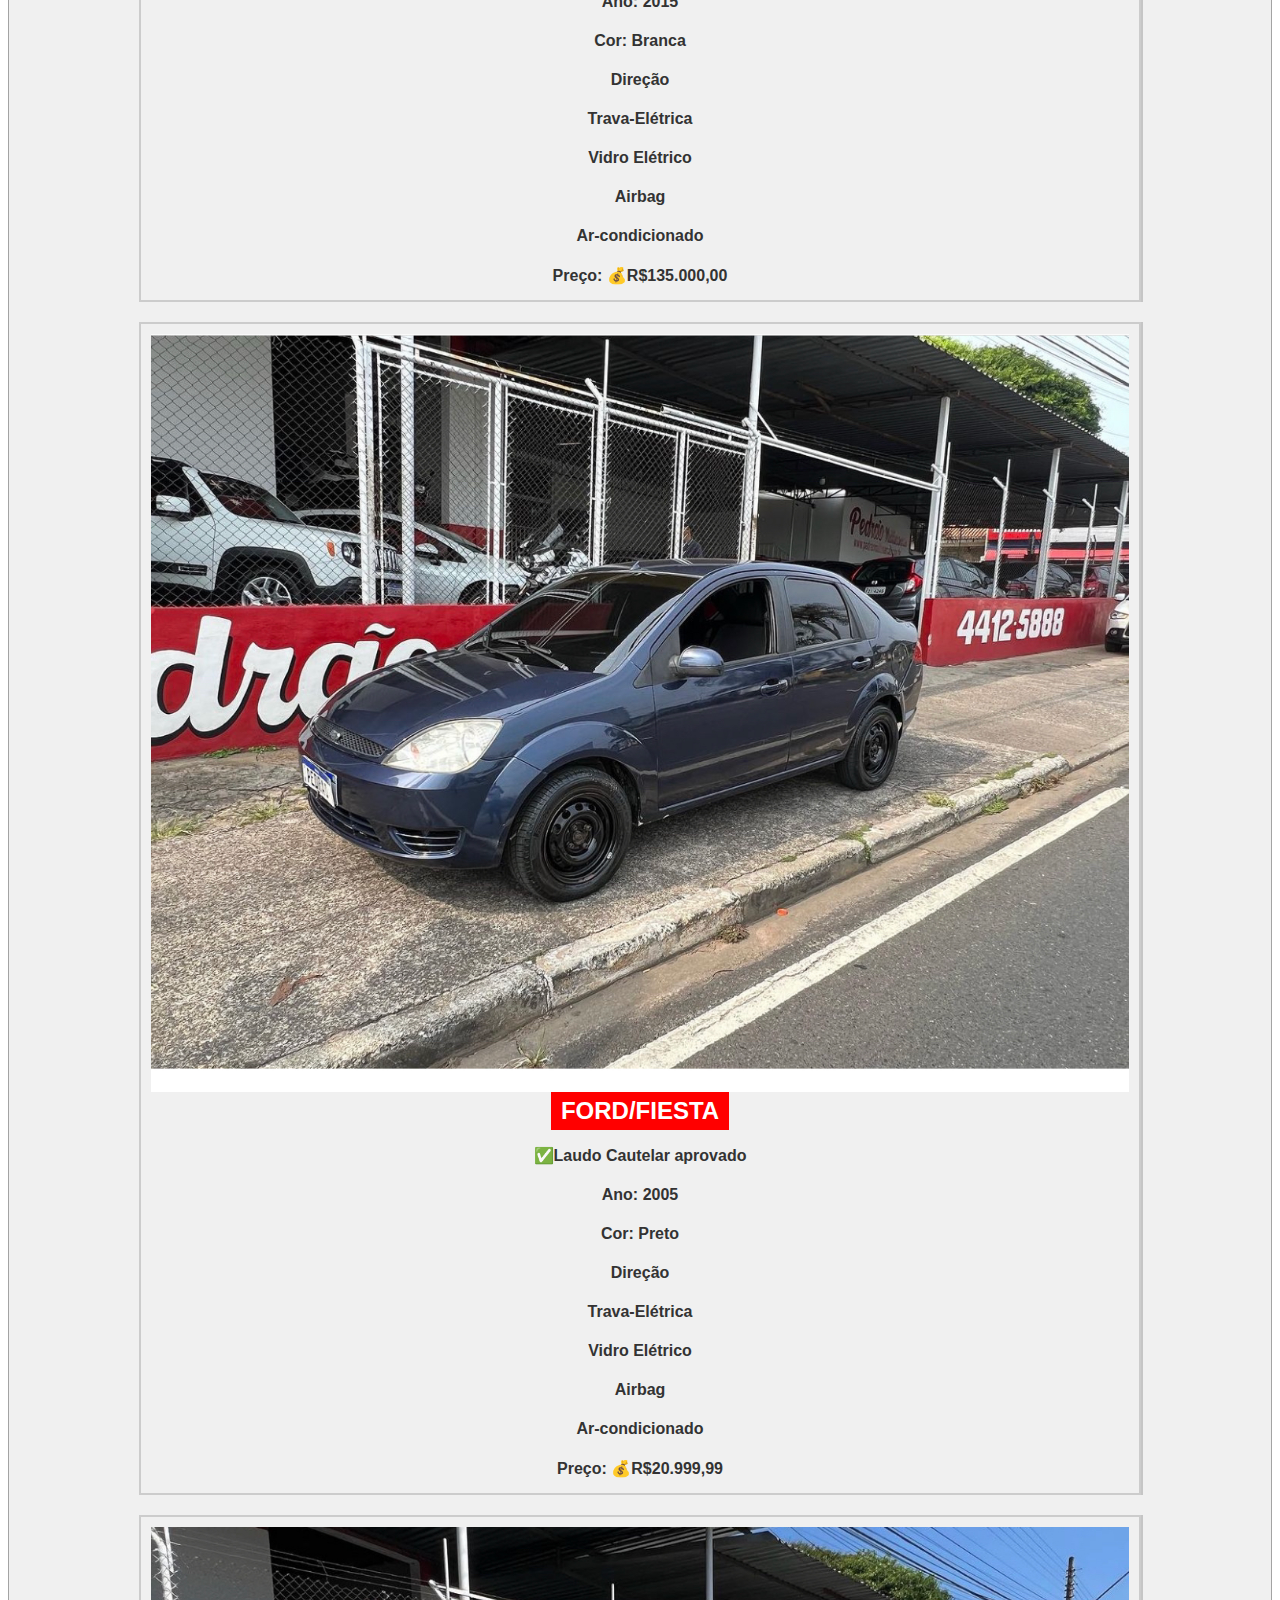
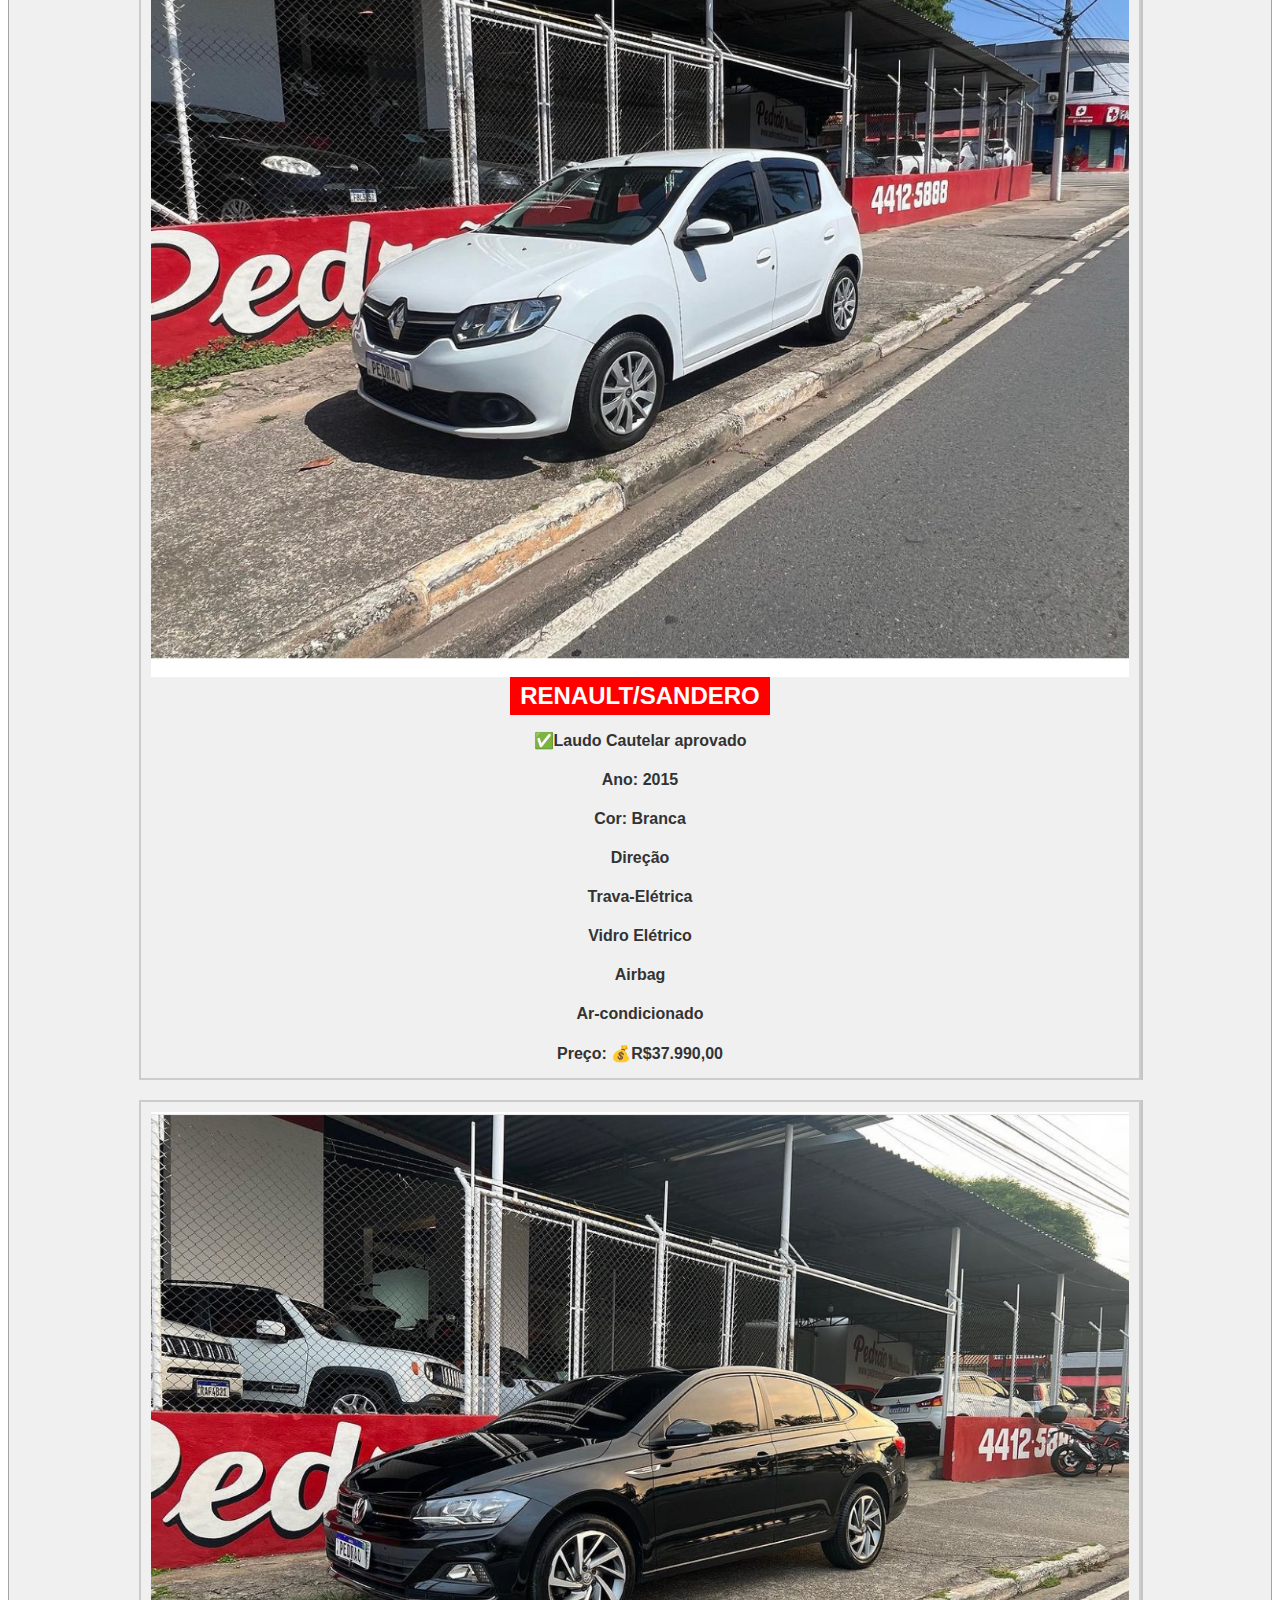
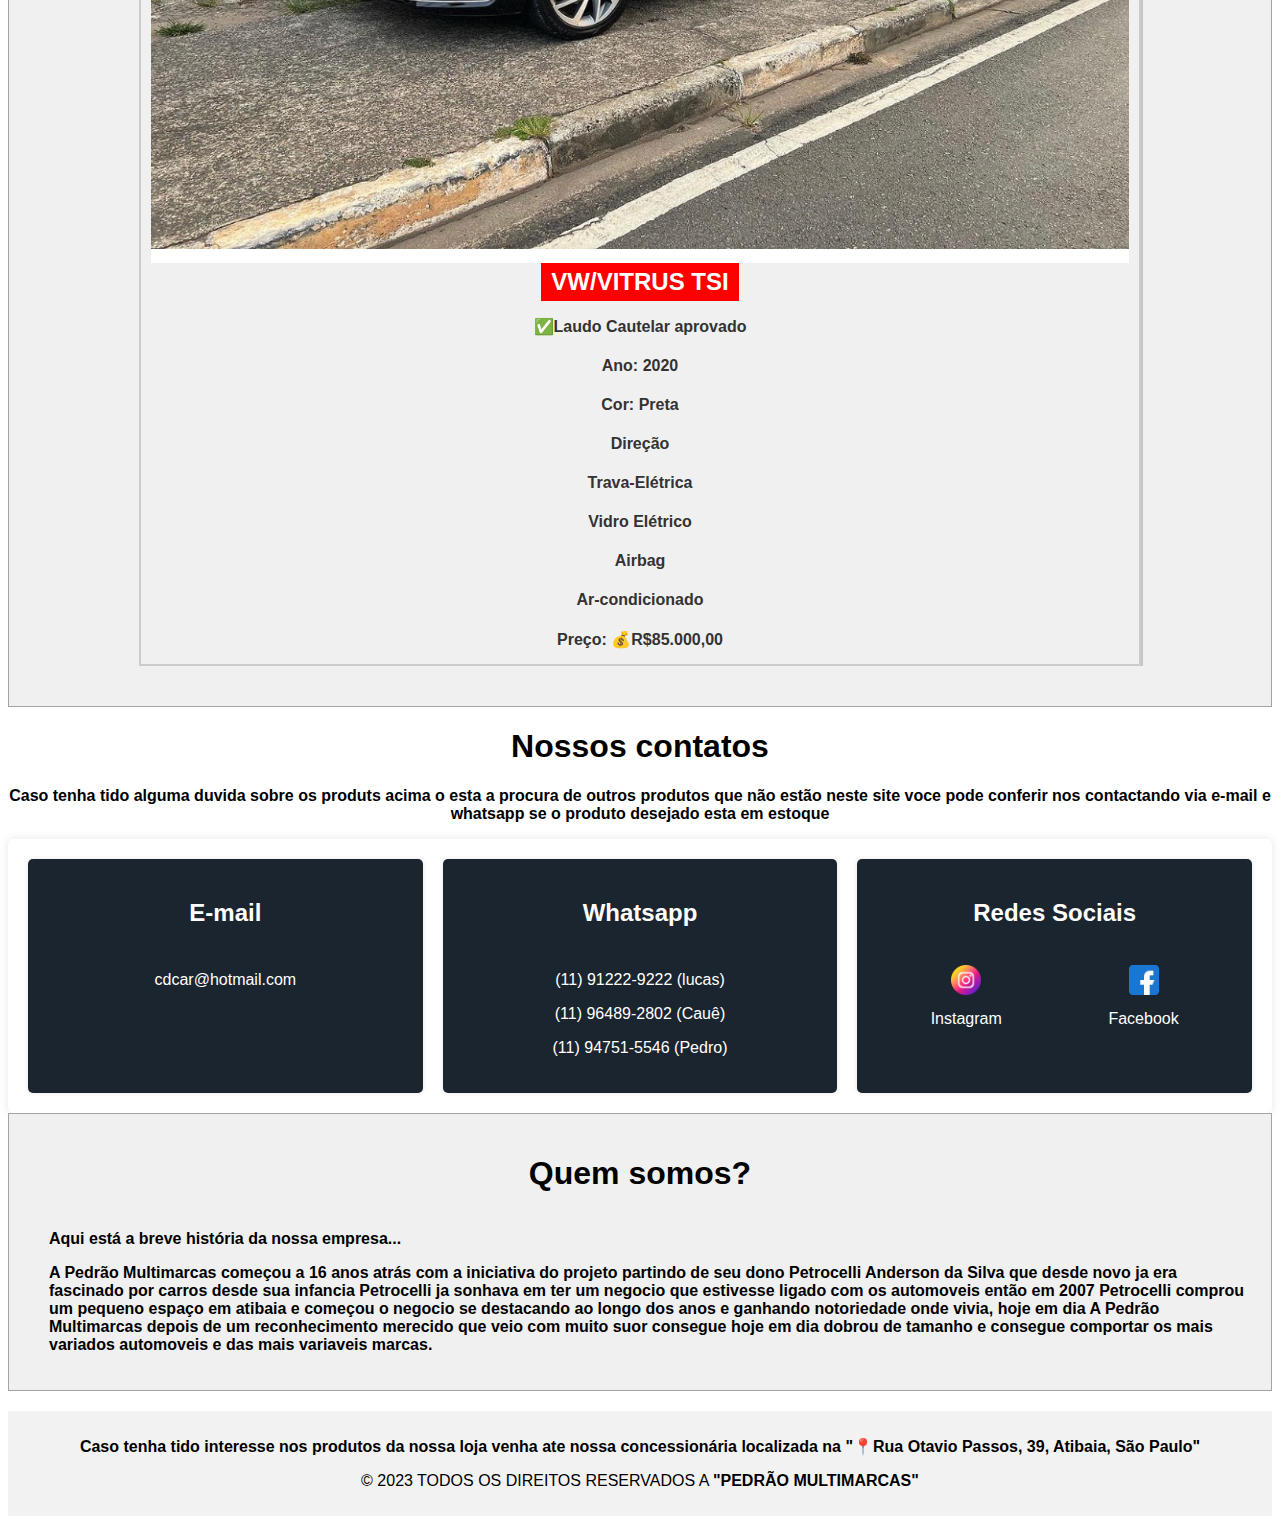
==== commit 2f6fe533: "links nas imagens" ====
--- a/index.html
+++ b/index.html
@@ -39,7 +39,7 @@
     <h1>MOTOS</h1>
     <div class="ad-col">
        <div class="ad-motorcycle">
-         <img src="imagens/HONDASTART.png" alt="Moto">
+         <a href="https://www.instagram.com/p/CzBdF8pATEb/?img_index=1"><img src="imagens/HONDASTART.png" alt="Moto"></a>
          <h2 class="ad-name">HONDA/START 160</h2>
          <p class="ad-info">✅Laudo Cautelar aprovado</p>
          <p class="ad-info">Ano: 2019</p>
@@ -49,7 +49,7 @@
        </div>
 
        <div class="ad-motorcycle">
-         <img src="imagens/HONDAXRE.png" alt="Moto">
+         <a href="https://www.instagram.com/p/CzBb-c9AxXM/?img_index=1"><img src="imagens/HONDAXRE.png" alt="Moto"></a>
          <h2 class="ad-name">HONDA/XRE 190</h2>
          <p class="ad-info">✅Laudo Cautelar aprovado</p>
          <p class="ad-info">Ano: 2021</p>
@@ -59,7 +59,7 @@
        </div>
 
        <div class="ad-motorcycle">
-        <img src="imagens/HondaCB250.png" alt="Moto">
+        <a href="https://www.instagram.com/p/Ct9S043Awfe/?img_index=1"><img src="imagens/HondaCB250.png" alt="Moto"></a>
         <h2 class="ad-name">HONDA/CB250 </h2>
         <p class="ad-info">✅Laudo Cautelar aprovado</p>
         <p class="ad-info">Ano: 2012</p>
@@ -69,7 +69,7 @@
       </div>
 
        <div class="ad-motorcycle">
-         <img src="imagens/HONDAFAN.png" alt="Moto">
+         <a href="https://www.instagram.com/p/CzBbk9VAB2z/?img_index=1"><img src="imagens/HONDAFAN.png" alt="Moto"></a>
          <h2 class="ad-name">HONDA/FAN 160</h2>
          <p class="ad-info">✅Laudo Cautelar aprovado</p>
          <p class="ad-info">Ano: 2018</p>
@@ -83,7 +83,7 @@
     </div>
     <div class="ad-col">
        <div class="ad-car">
-         <img src="imagens/land rover.png" alt="Carro">
+         <a href="https://www.instagram.com/p/CyEHrZhuYrP/?img_index=1"><img src="imagens/land rover.png" alt="Carro"></a>
          <h2 class="ad-name">LAND ROVER/EVOQUE 2.2</h2>
          <p class="ad-info">✅Laudo Cautelar aprovado</p>
          <p class="ad-info">Ano: 2015</p>
@@ -98,7 +98,7 @@
        </div>
 
        <div class="ad-car">
-         <img src="imagens/FORDFIESTA.png" alt="Carro">
+         <a href="https://www.instagram.com/p/CzBbD1fAdnt/?img_index=1"><img src="imagens/FORDFIESTA.png" alt="Carro"></a>
          
            <h2 class="ad-name">FORD/FIESTA</h2>
                    <p class="ad-info">✅Laudo Cautelar aprovado</p>
@@ -115,9 +115,9 @@
        </div>
 
        <div class="ad-car">
-        <img src="imagens/RenaultSandero.png" alt="Carro">
-        
-          <h2 class="ad-name">REBAULT/SANDERO</h2>
+        <a href="https://www.instagram.com/p/CxI8DP0gRRP/?img_index=1"><img src="imagens/RenaultSandero.png" alt="Carro"></a>
+        
+          <h2 class="ad-name">RENAULT/SANDERO</h2>
                   <p class="ad-info">✅Laudo Cautelar aprovado</p>
           <p class="ad-info">Ano: 2015</p>
           <p class="ad-info">Cor: Branca</p>
@@ -132,7 +132,7 @@
       </div>
 
        <div class="ad-car">
-         <img src="imagens/VWVITRUS.png" alt="Carro">
+         <a href="https://www.instagram.com/p/Cy029WhAHDZ/?img_index=8" target="_blank"><img src="imagens/VWVITRUS.png" alt="Carro"></a>
          
            <h2 class="ad-name">VW/VITRUS TSI</h2>
            <p class="ad-info">✅Laudo Cautelar aprovado</p>
--- a/estilo.css
+++ b/estilo.css
@@ -109,6 +109,11 @@
     width: 80%;
     box-shadow: 2px 0px rgba(0, 0, 0, 0.178);
    }
+
+   .ad-car a{
+    background-color: white;
+    
+   }
    
    .ad-name {
     background-color: red;
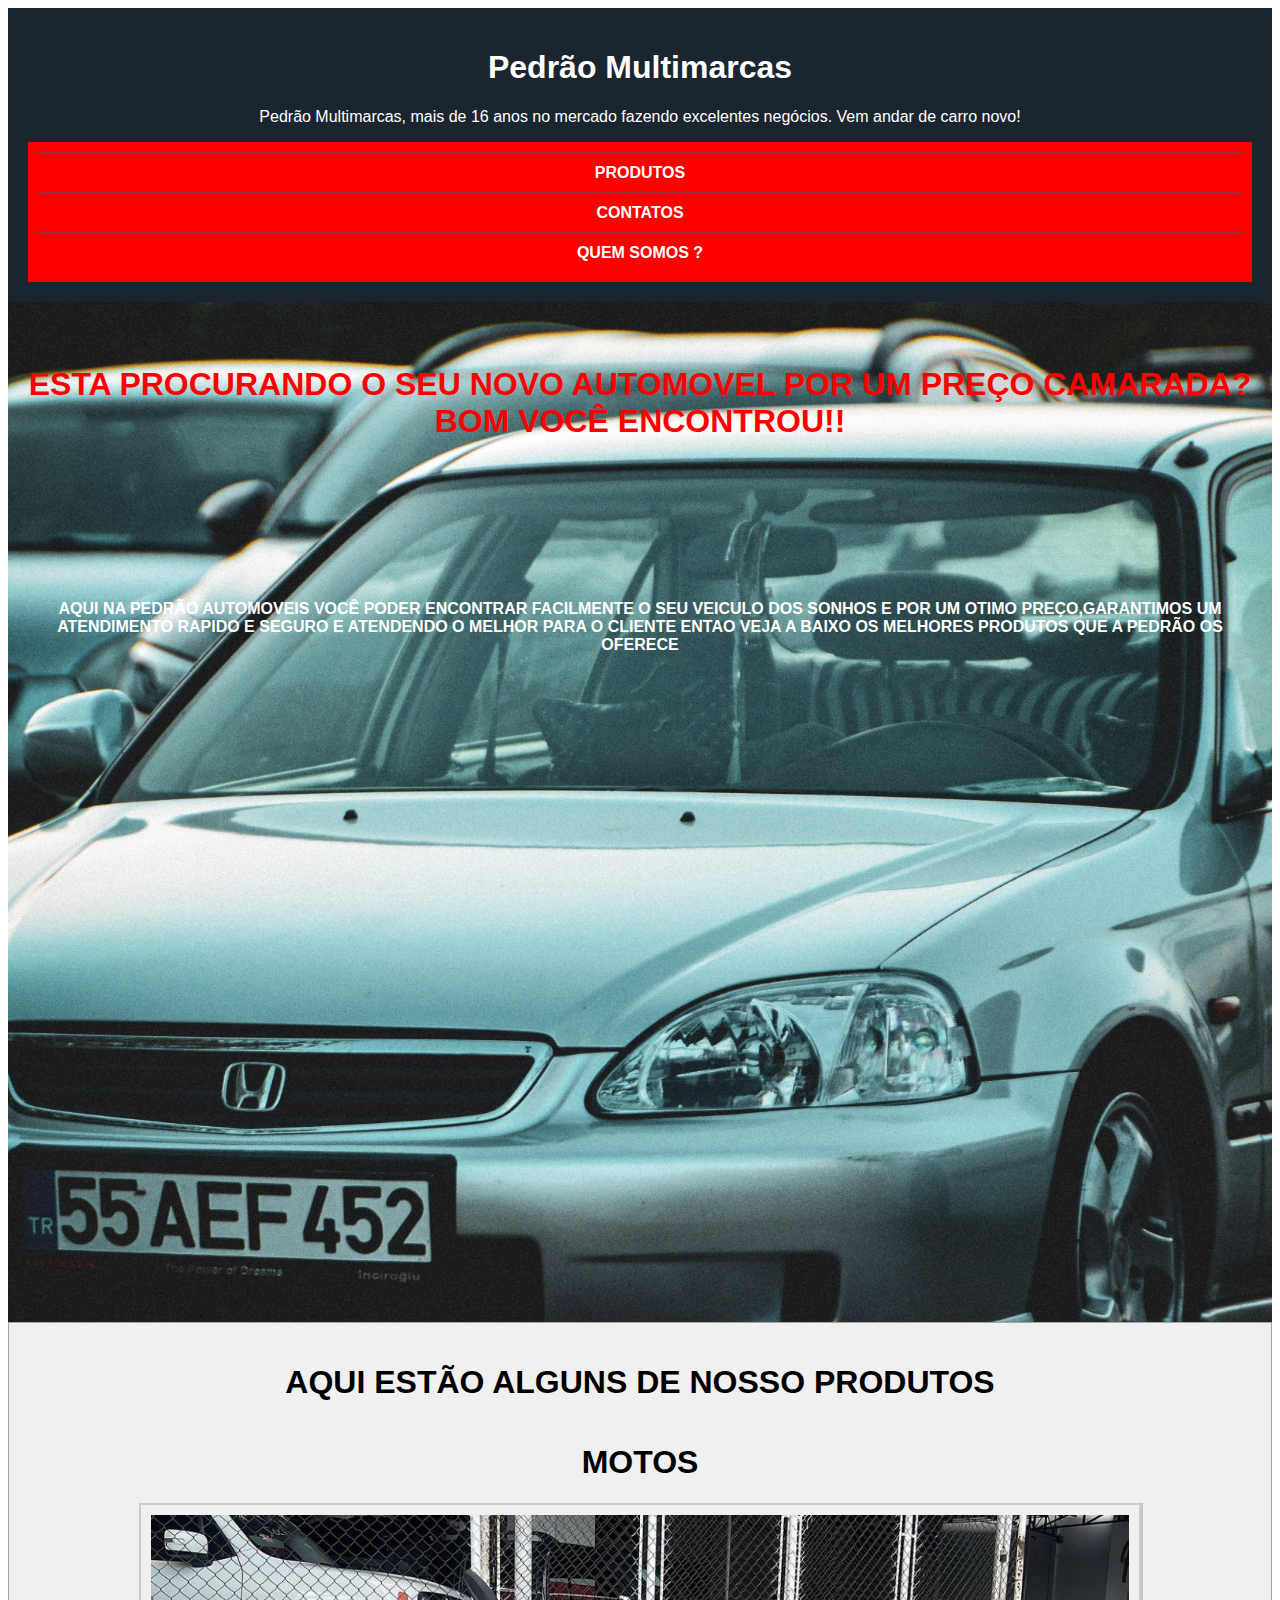
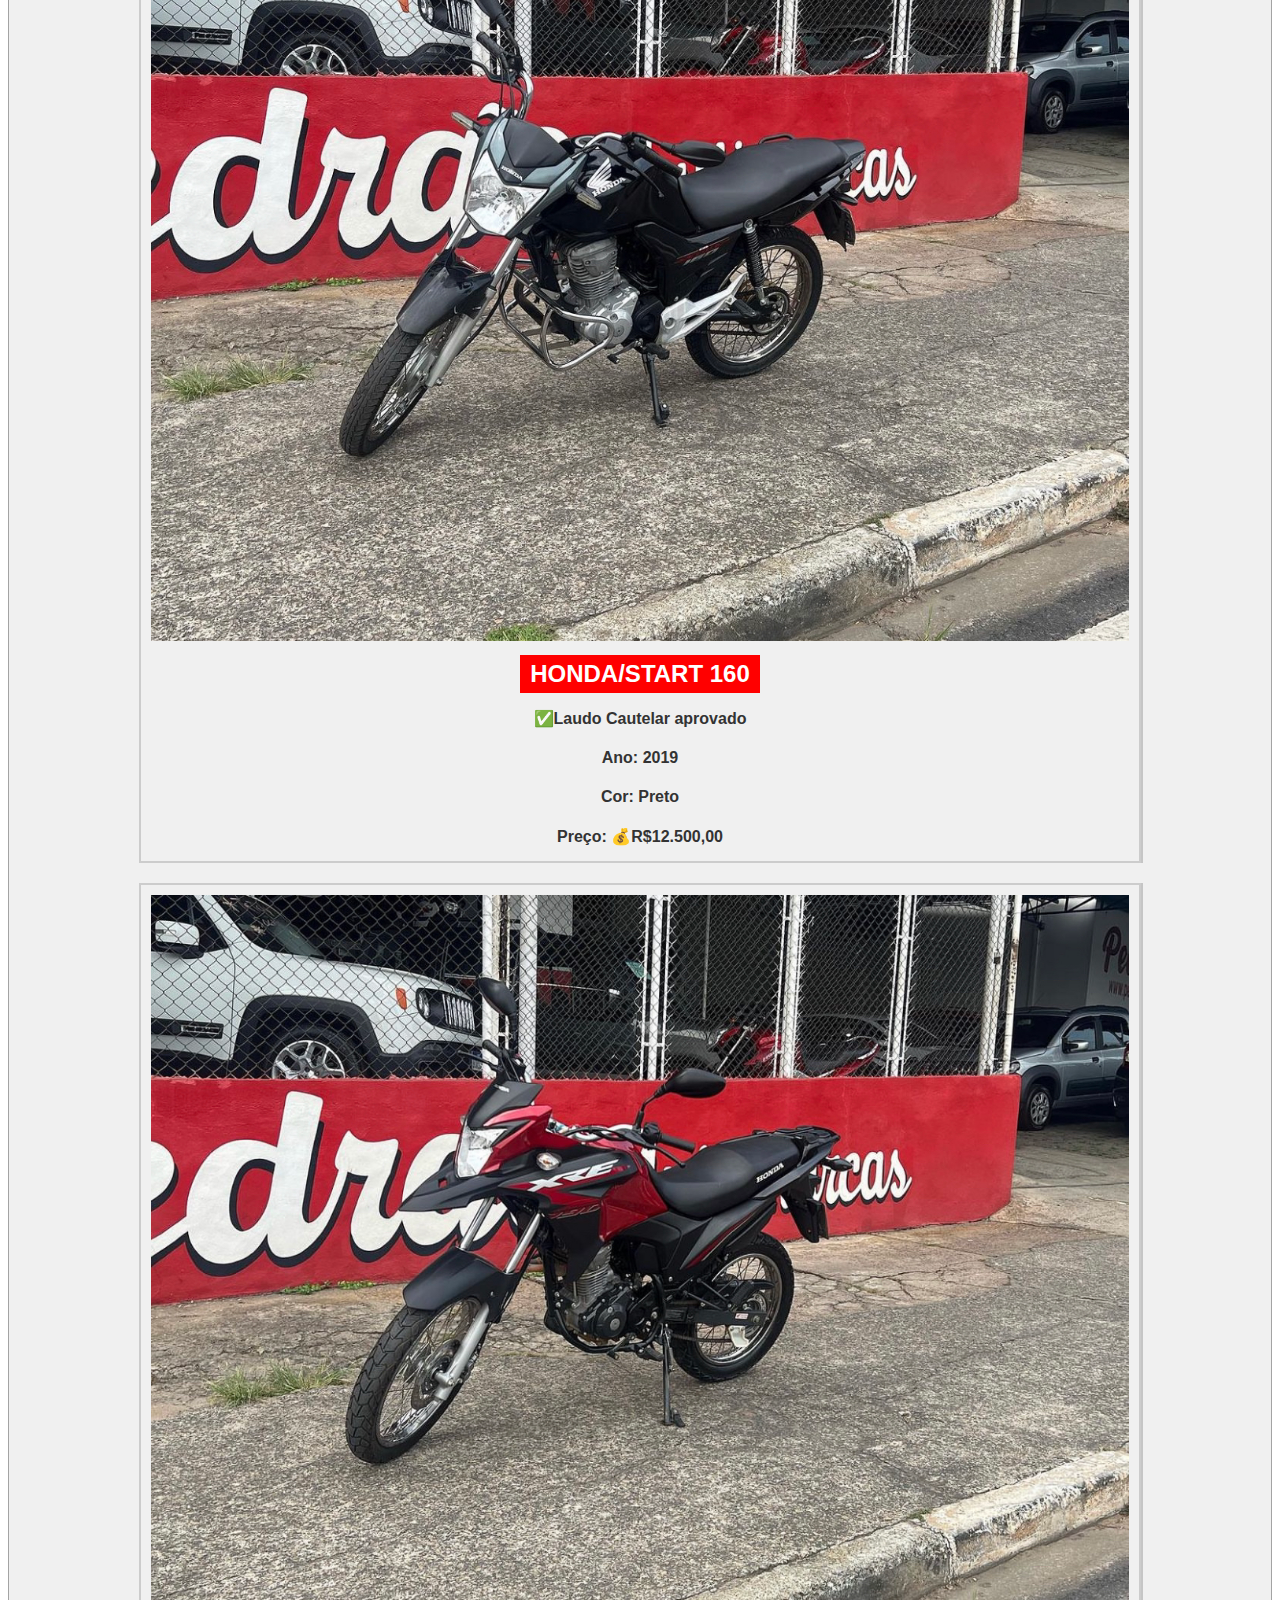
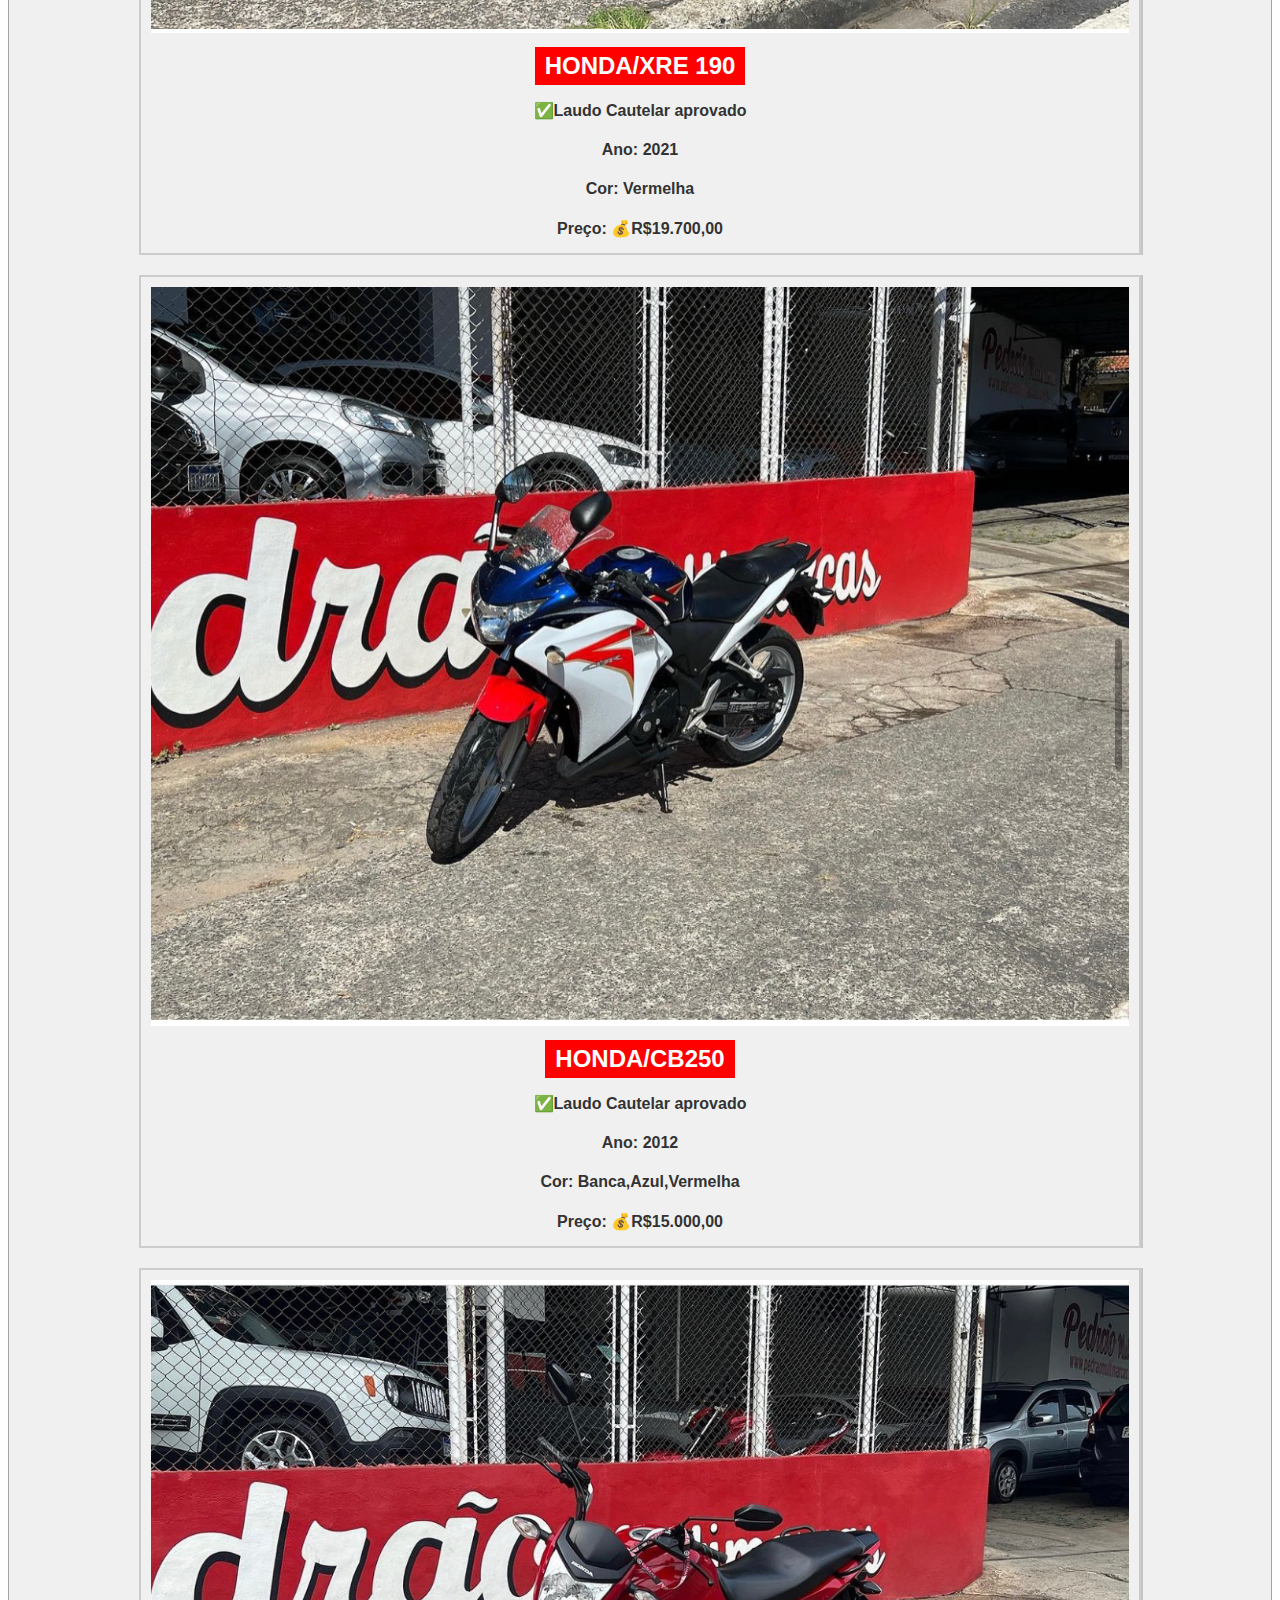
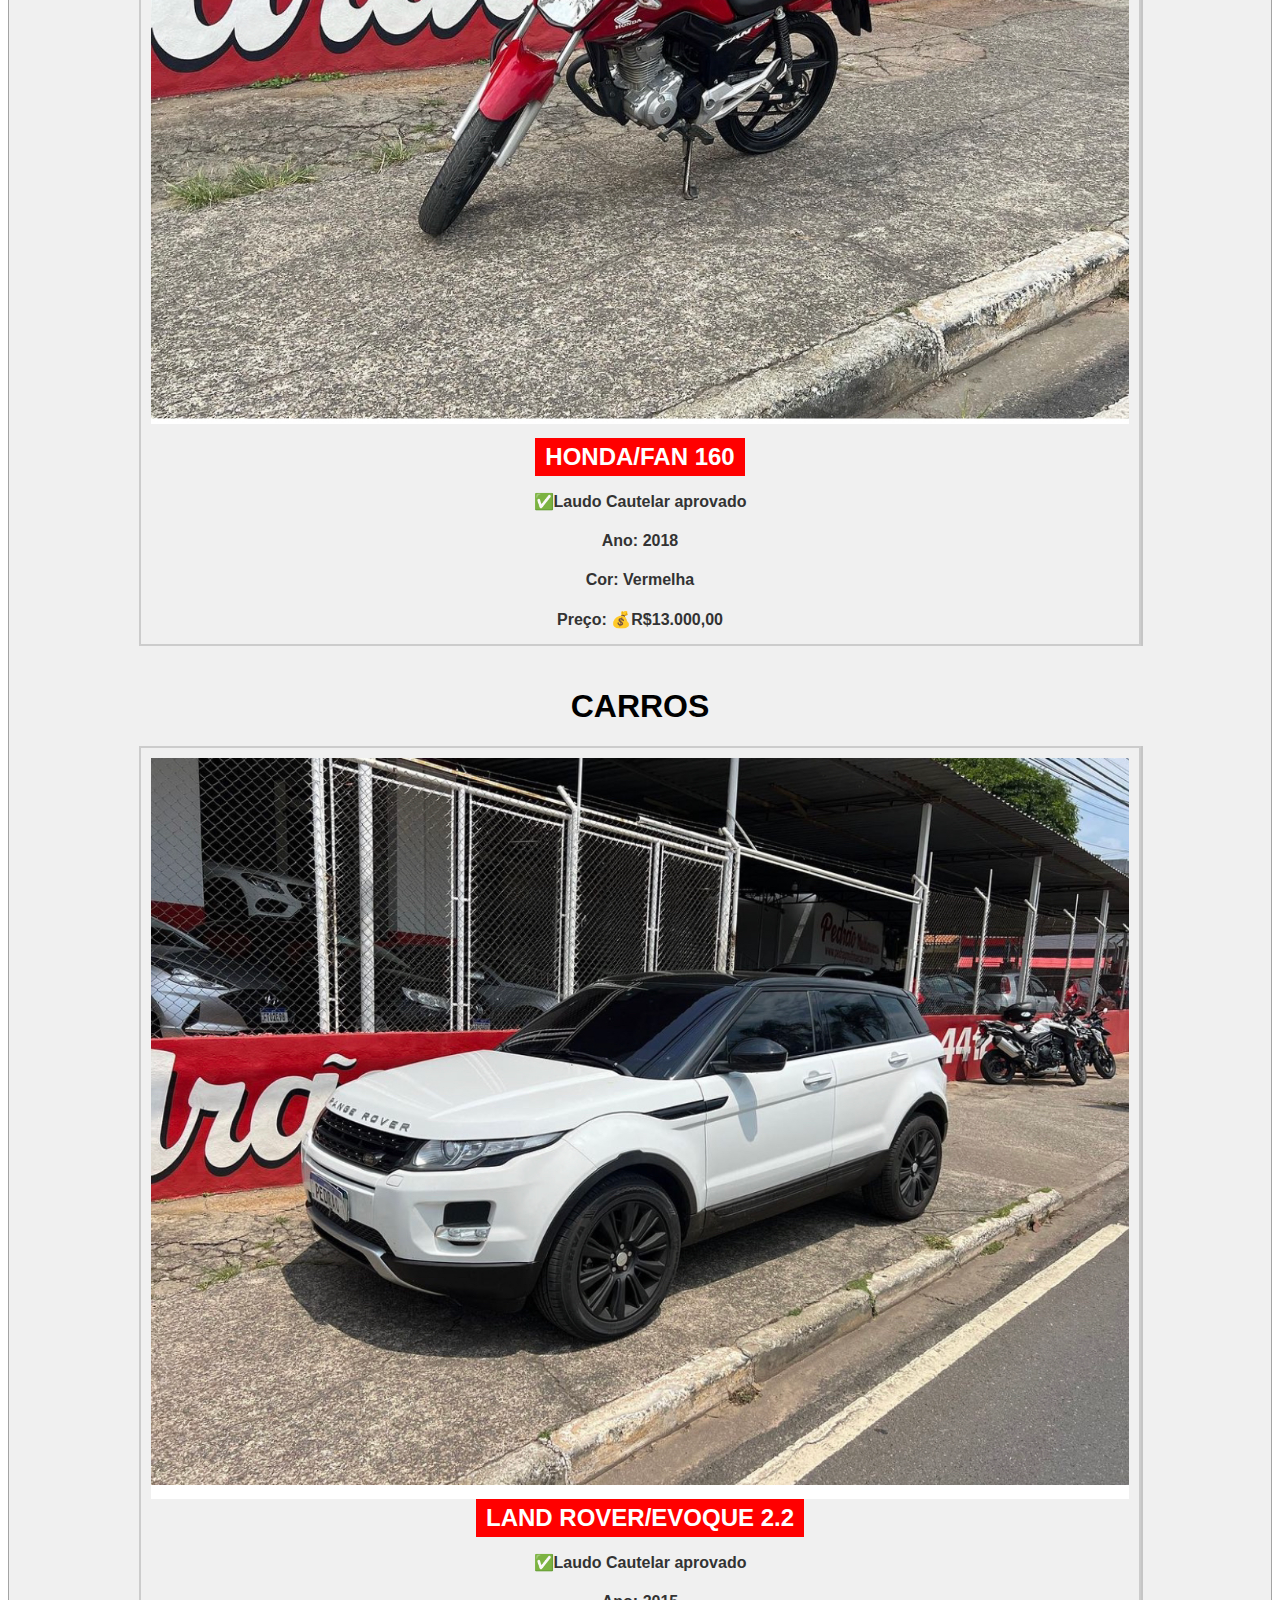
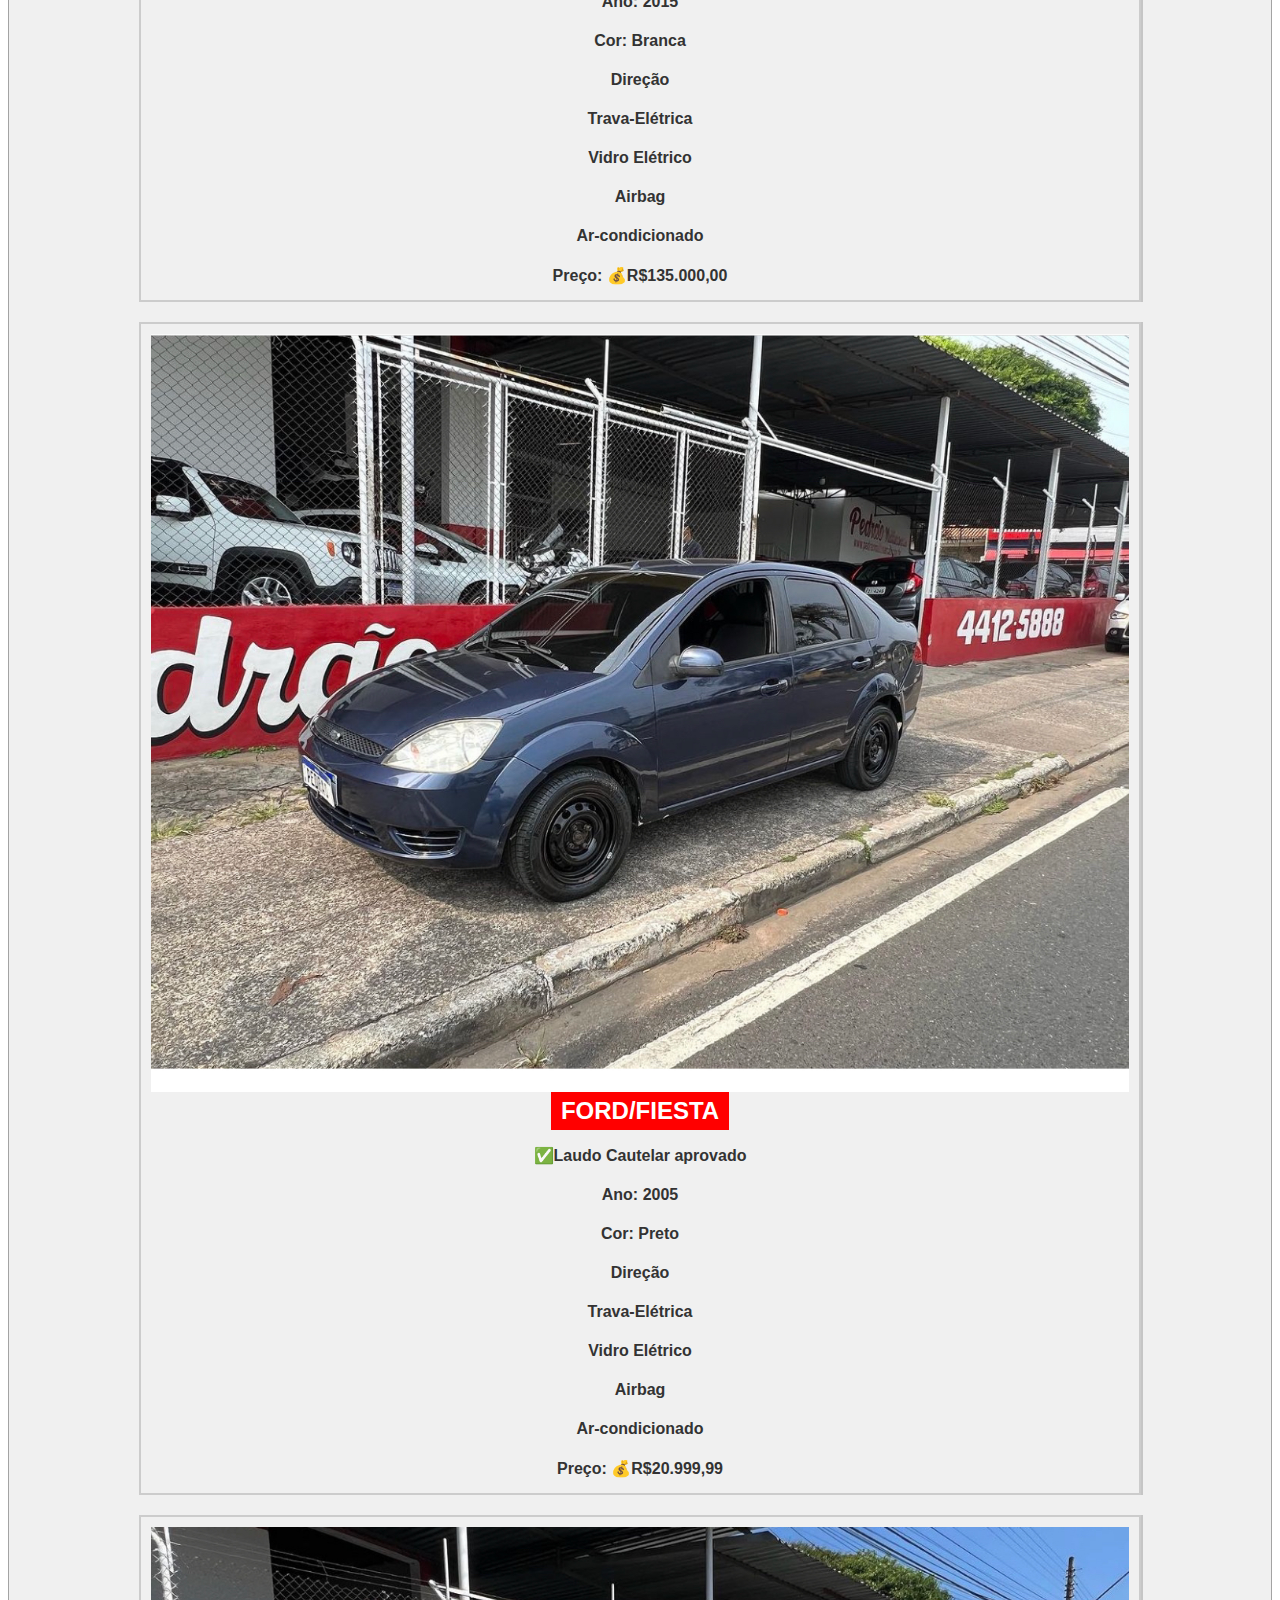
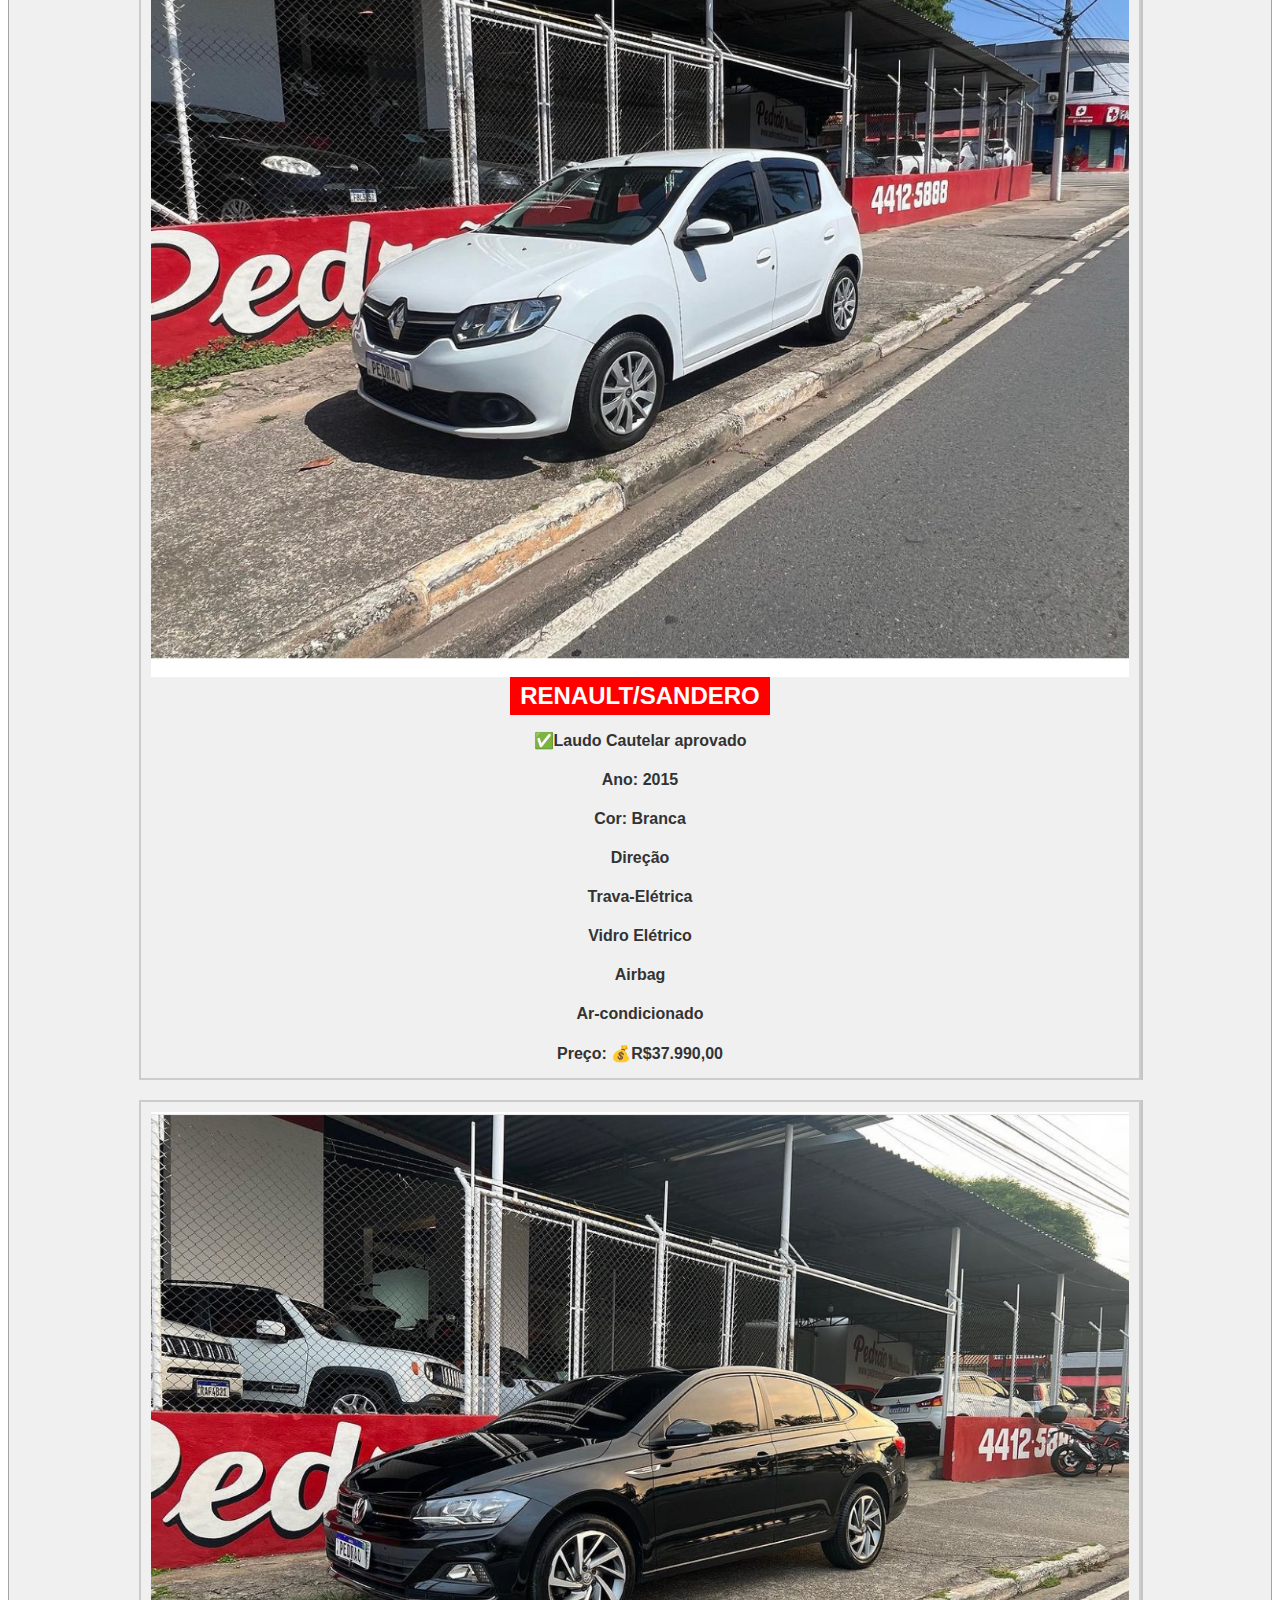
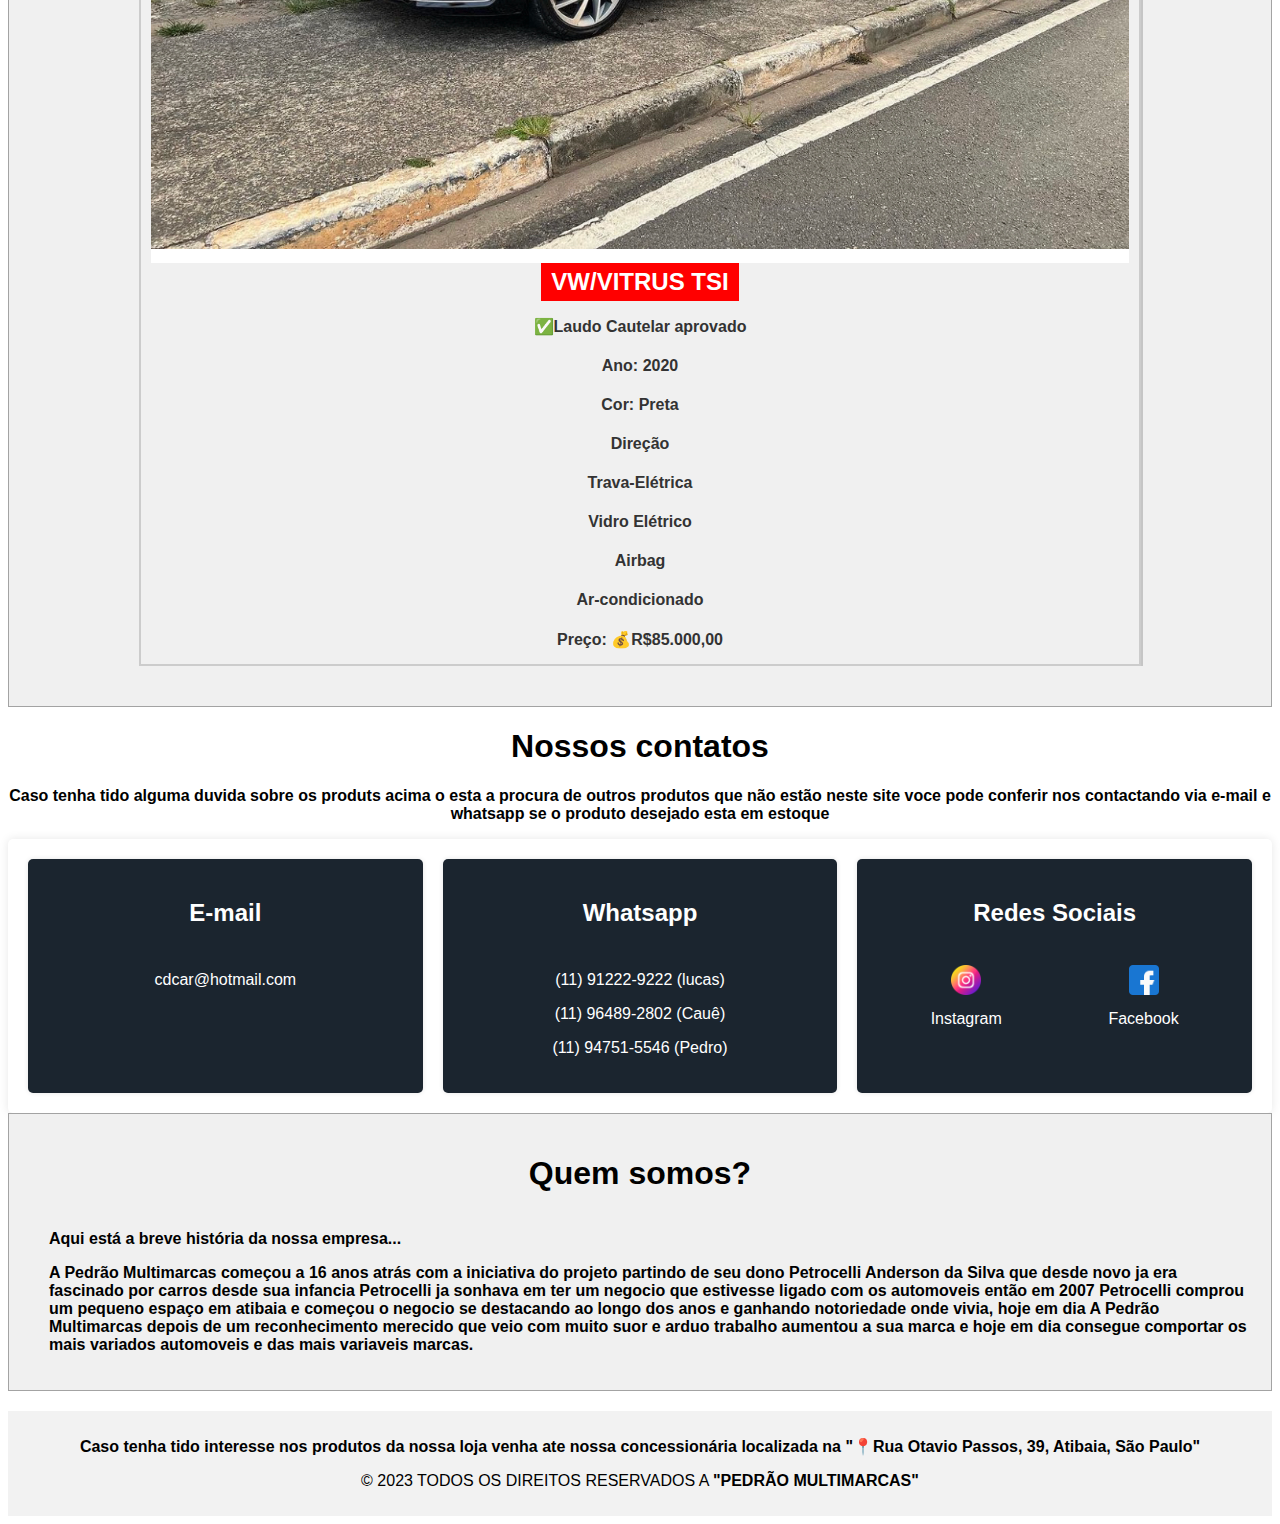
==== commit 286860c2: "quem somos" ====
--- a/index.html
+++ b/index.html
@@ -202,7 +202,7 @@
         <i class="fas fa-question-circle"></i>
         <div class="content">
            <p>Aqui está a breve história da nossa empresa...</p>
-           <p>A Pedrão Multimarcas começou a 16 anos atrás com a iniciativa do projeto partindo de seu dono Petrocelli Anderson da Silva que desde novo ja era fascinado por carros desde sua infancia Petrocelli ja sonhava em ter um negocio que estivesse ligado com os automoveis então em 2007 Petrocelli comprou um pequeno espaço em atibaia e começou o negocio se destacando ao longo dos anos e ganhando notoriedade onde vivia, hoje em dia A Pedrão Multimarcas depois de um reconhecimento merecido que veio com muito suor consegue hoje em dia dobrou de tamanho e consegue comportar os mais variados automoveis e das mais variaveis marcas.</p>
+           <p>A Pedrão Multimarcas começou a 16 anos atrás com a iniciativa do projeto partindo de seu dono Petrocelli Anderson da Silva que desde novo ja era fascinado por carros desde sua infancia Petrocelli ja sonhava em ter um negocio que estivesse ligado com os automoveis então em 2007 Petrocelli comprou um pequeno espaço em atibaia e começou o negocio se destacando ao longo dos anos e ganhando notoriedade onde vivia, hoje em dia A Pedrão Multimarcas depois de um reconhecimento merecido que veio com muito suor e arduo trabalho aumentou a sua marca e hoje em dia consegue comportar os mais variados automoveis e das mais variaveis marcas.</p>
         </div>
        </div>
 
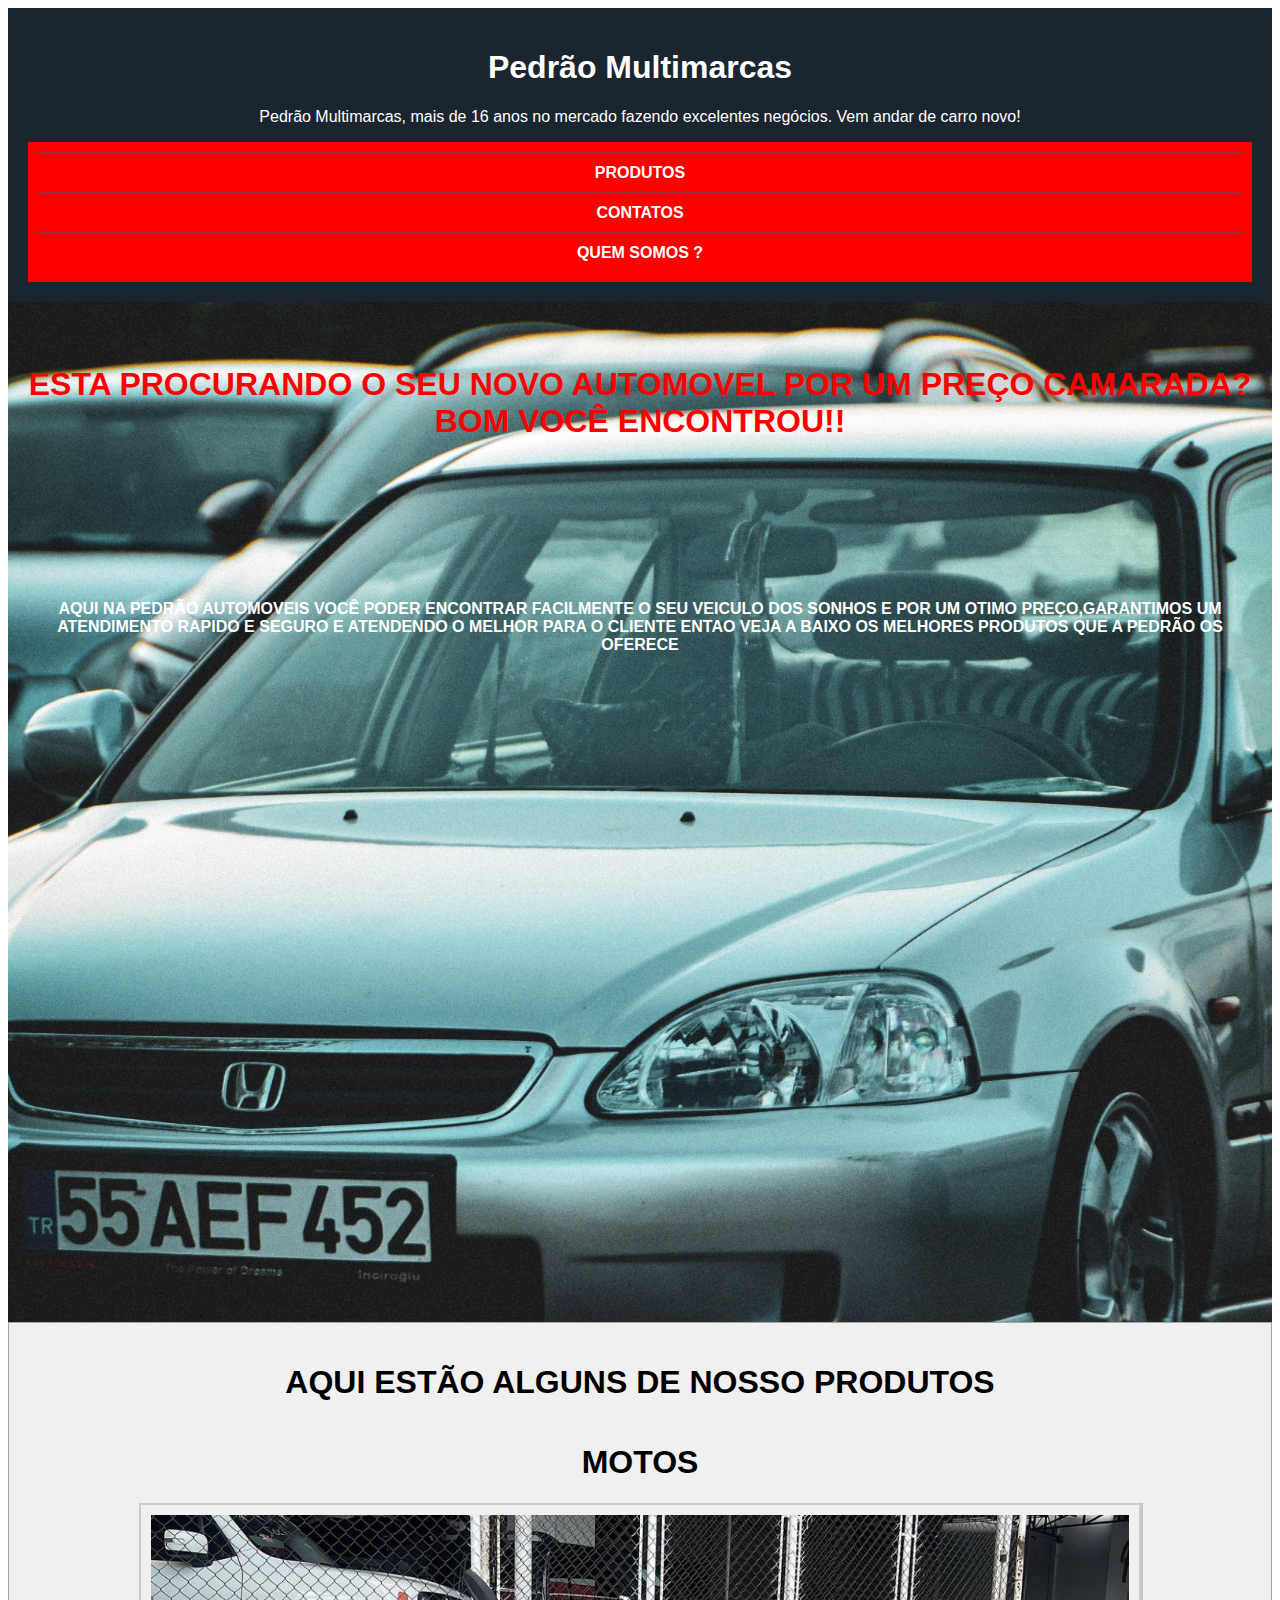
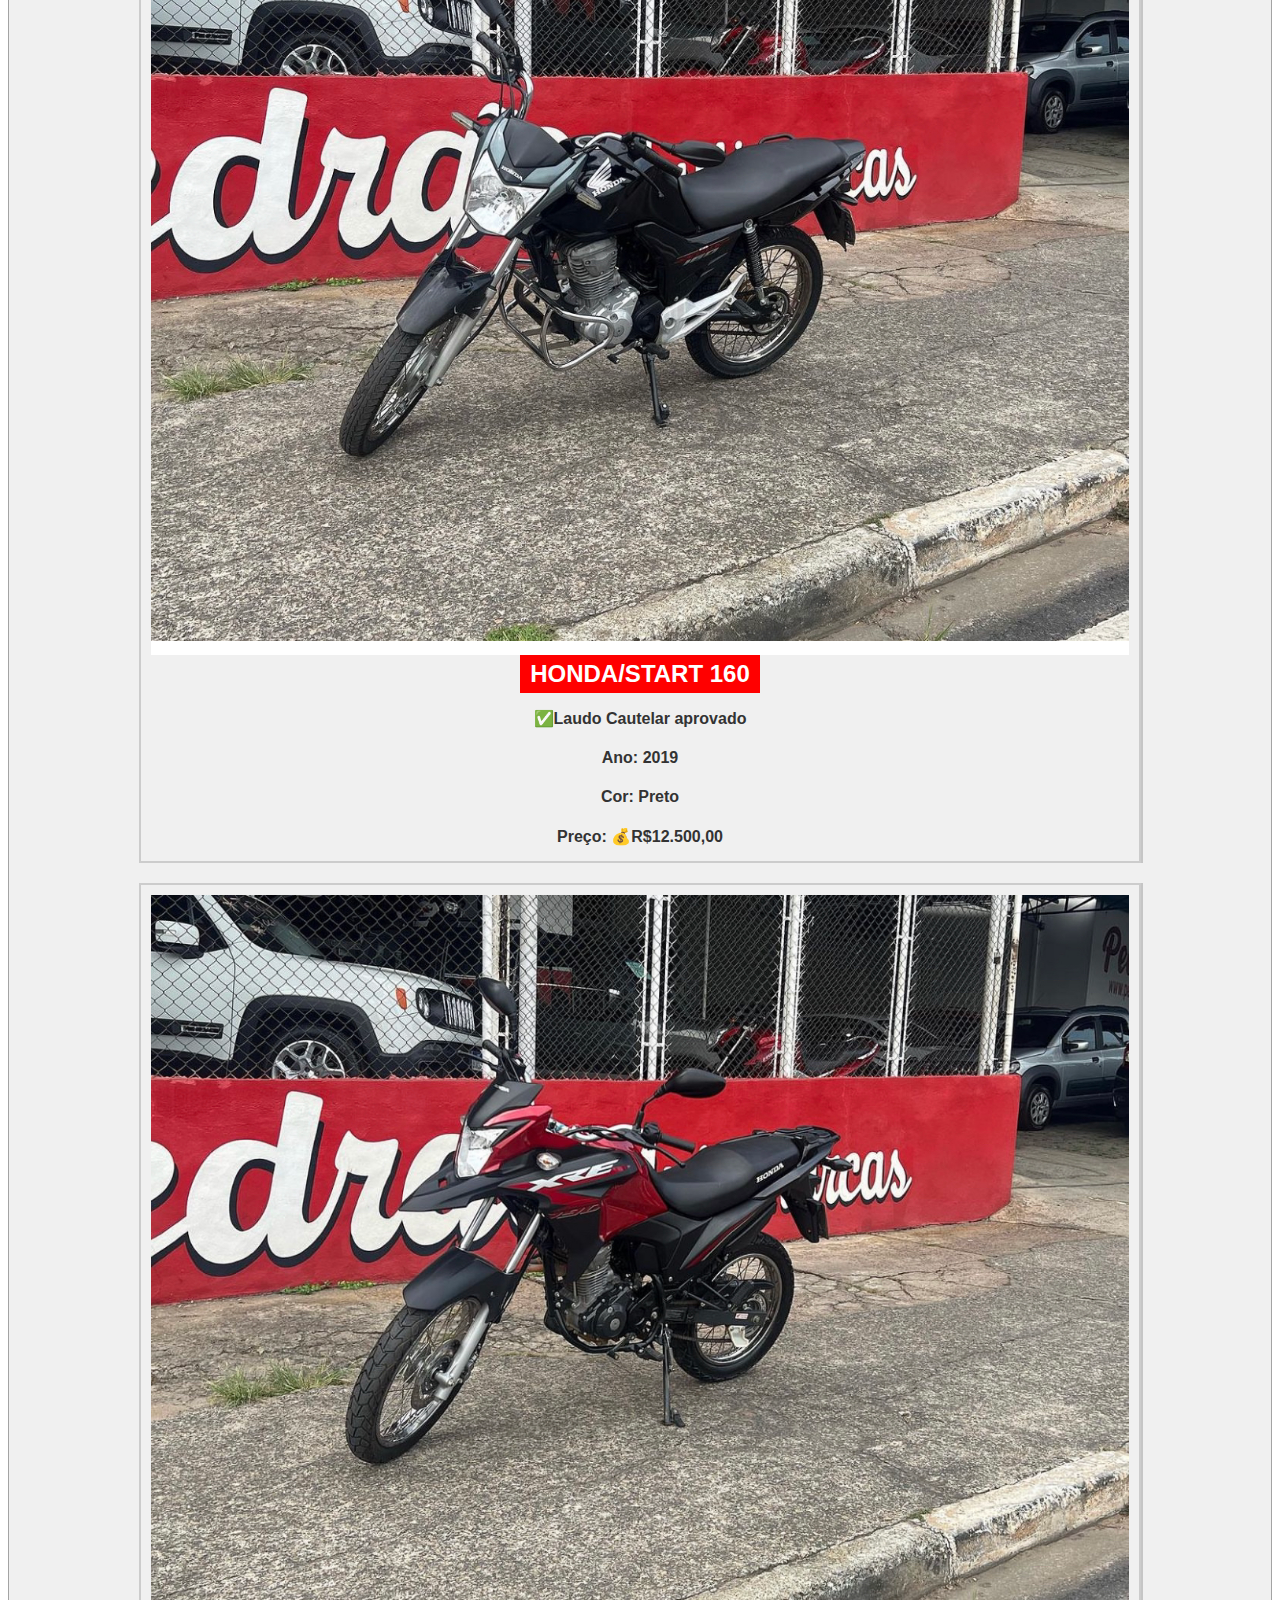
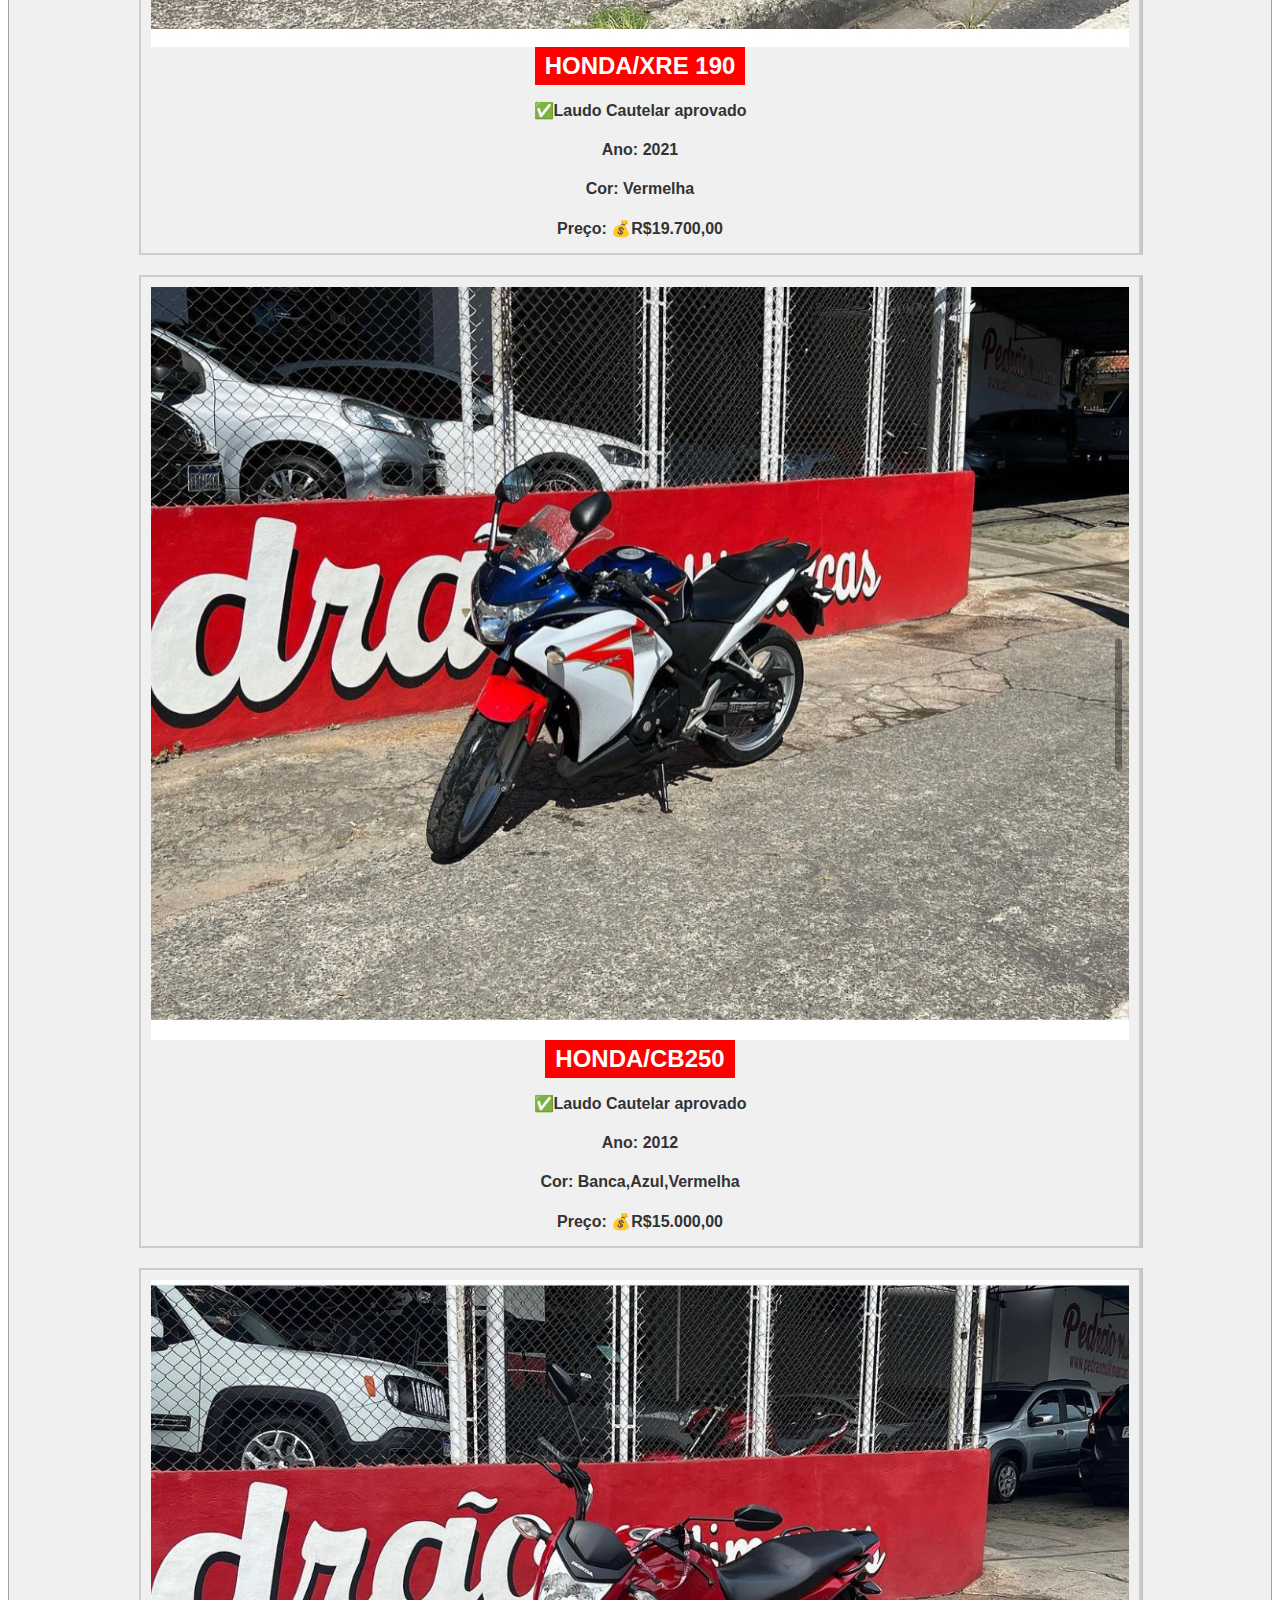
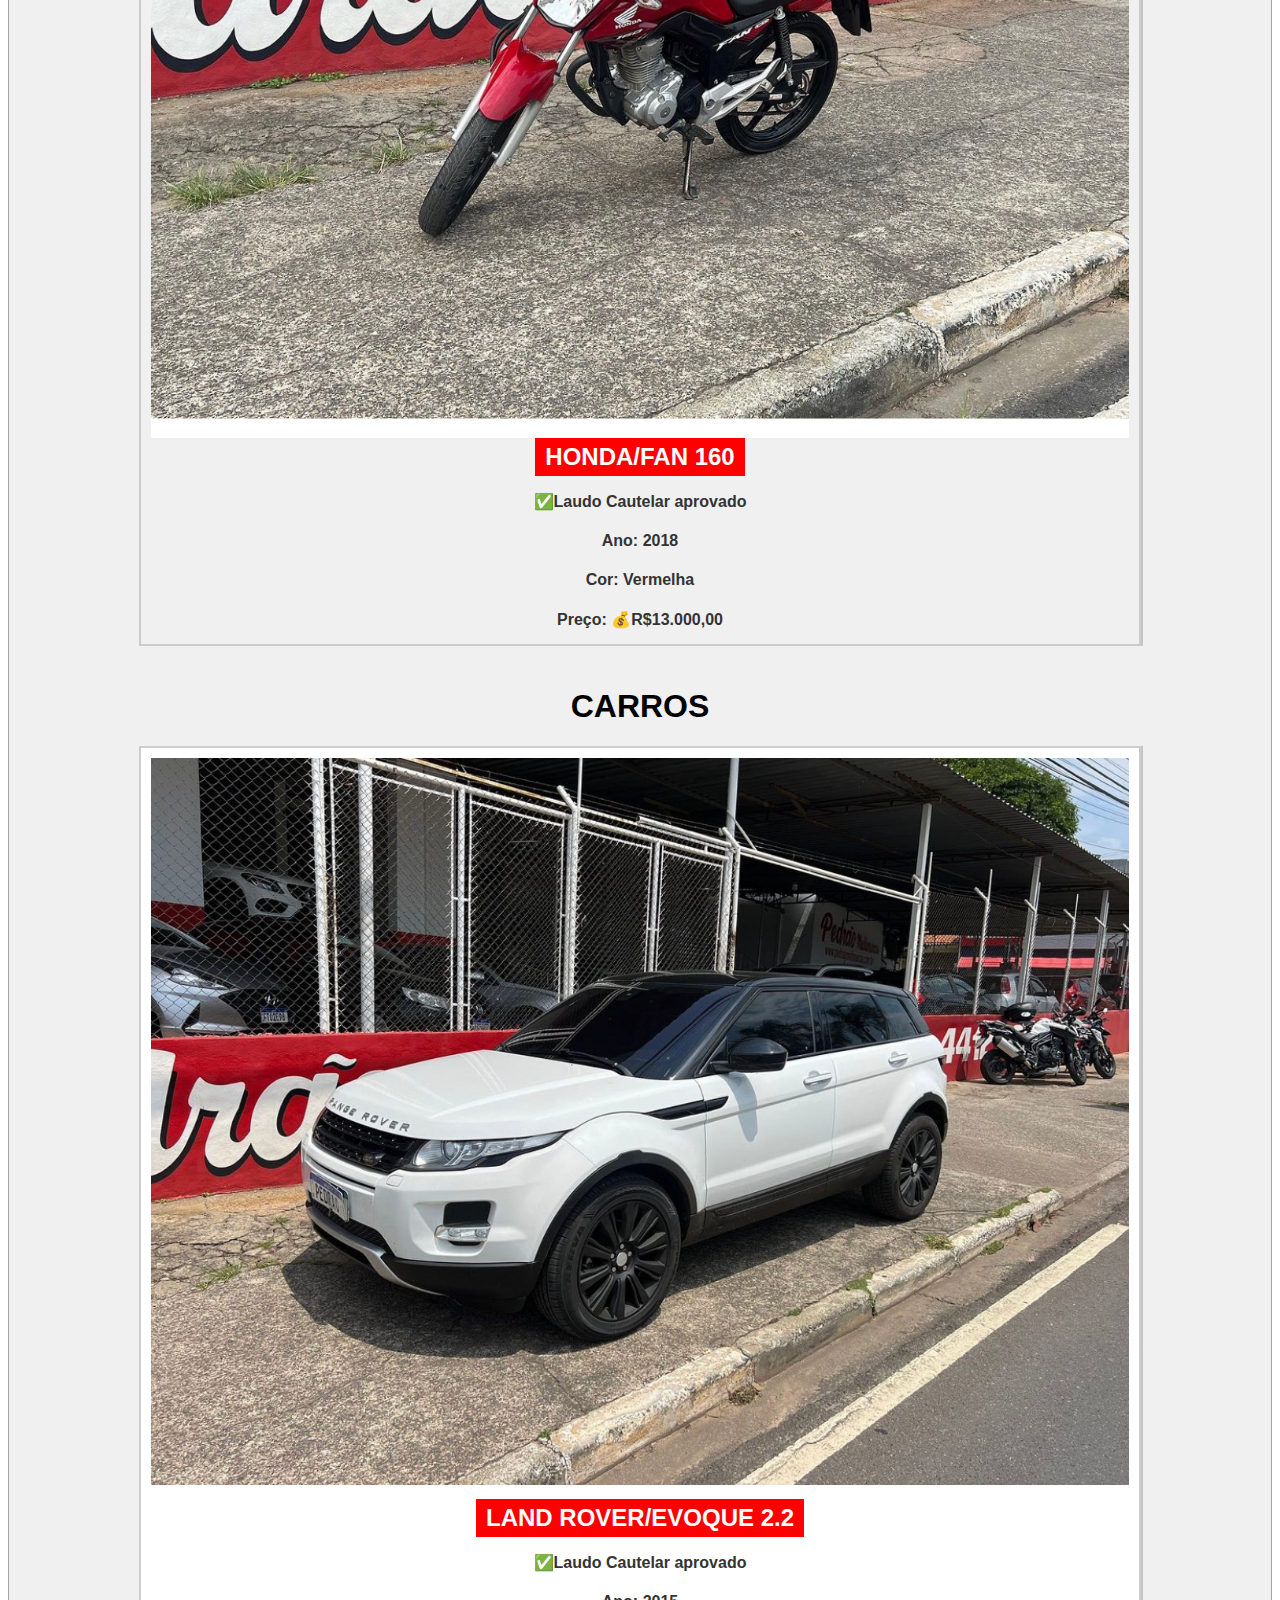
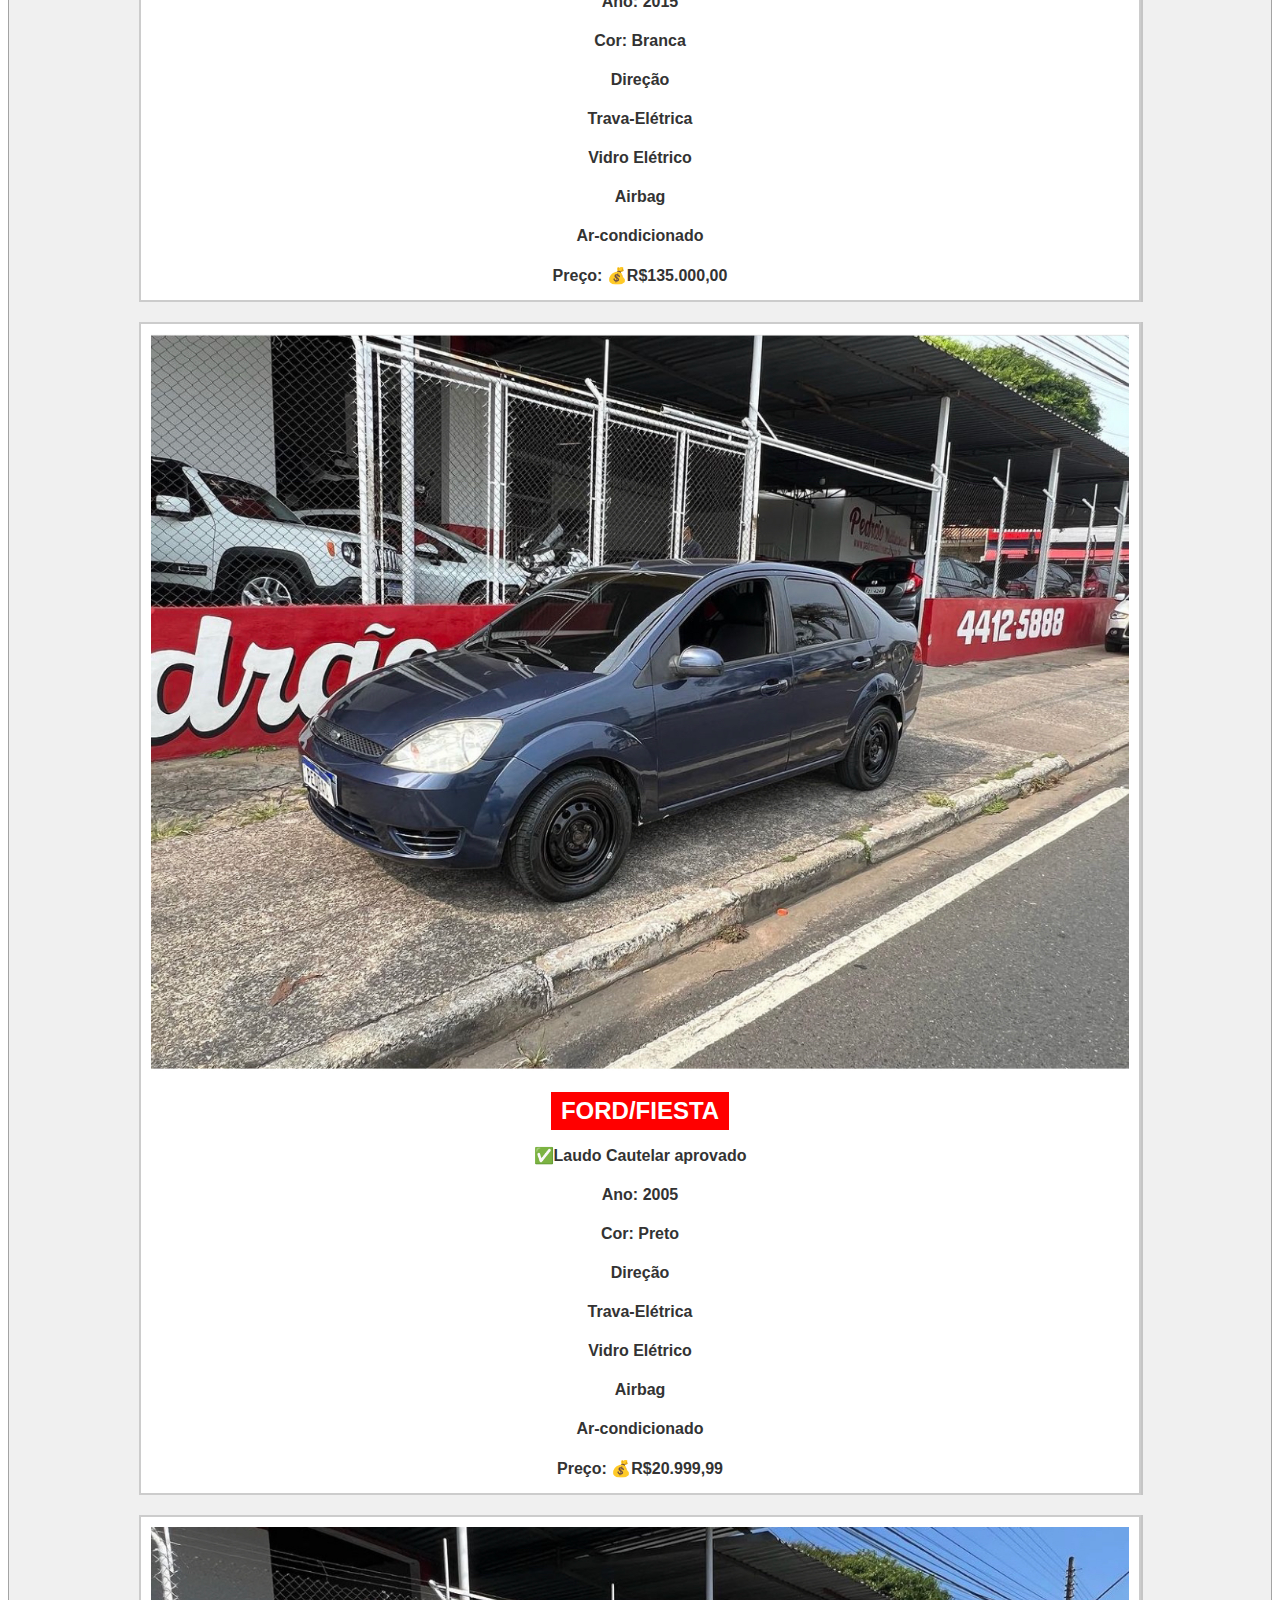
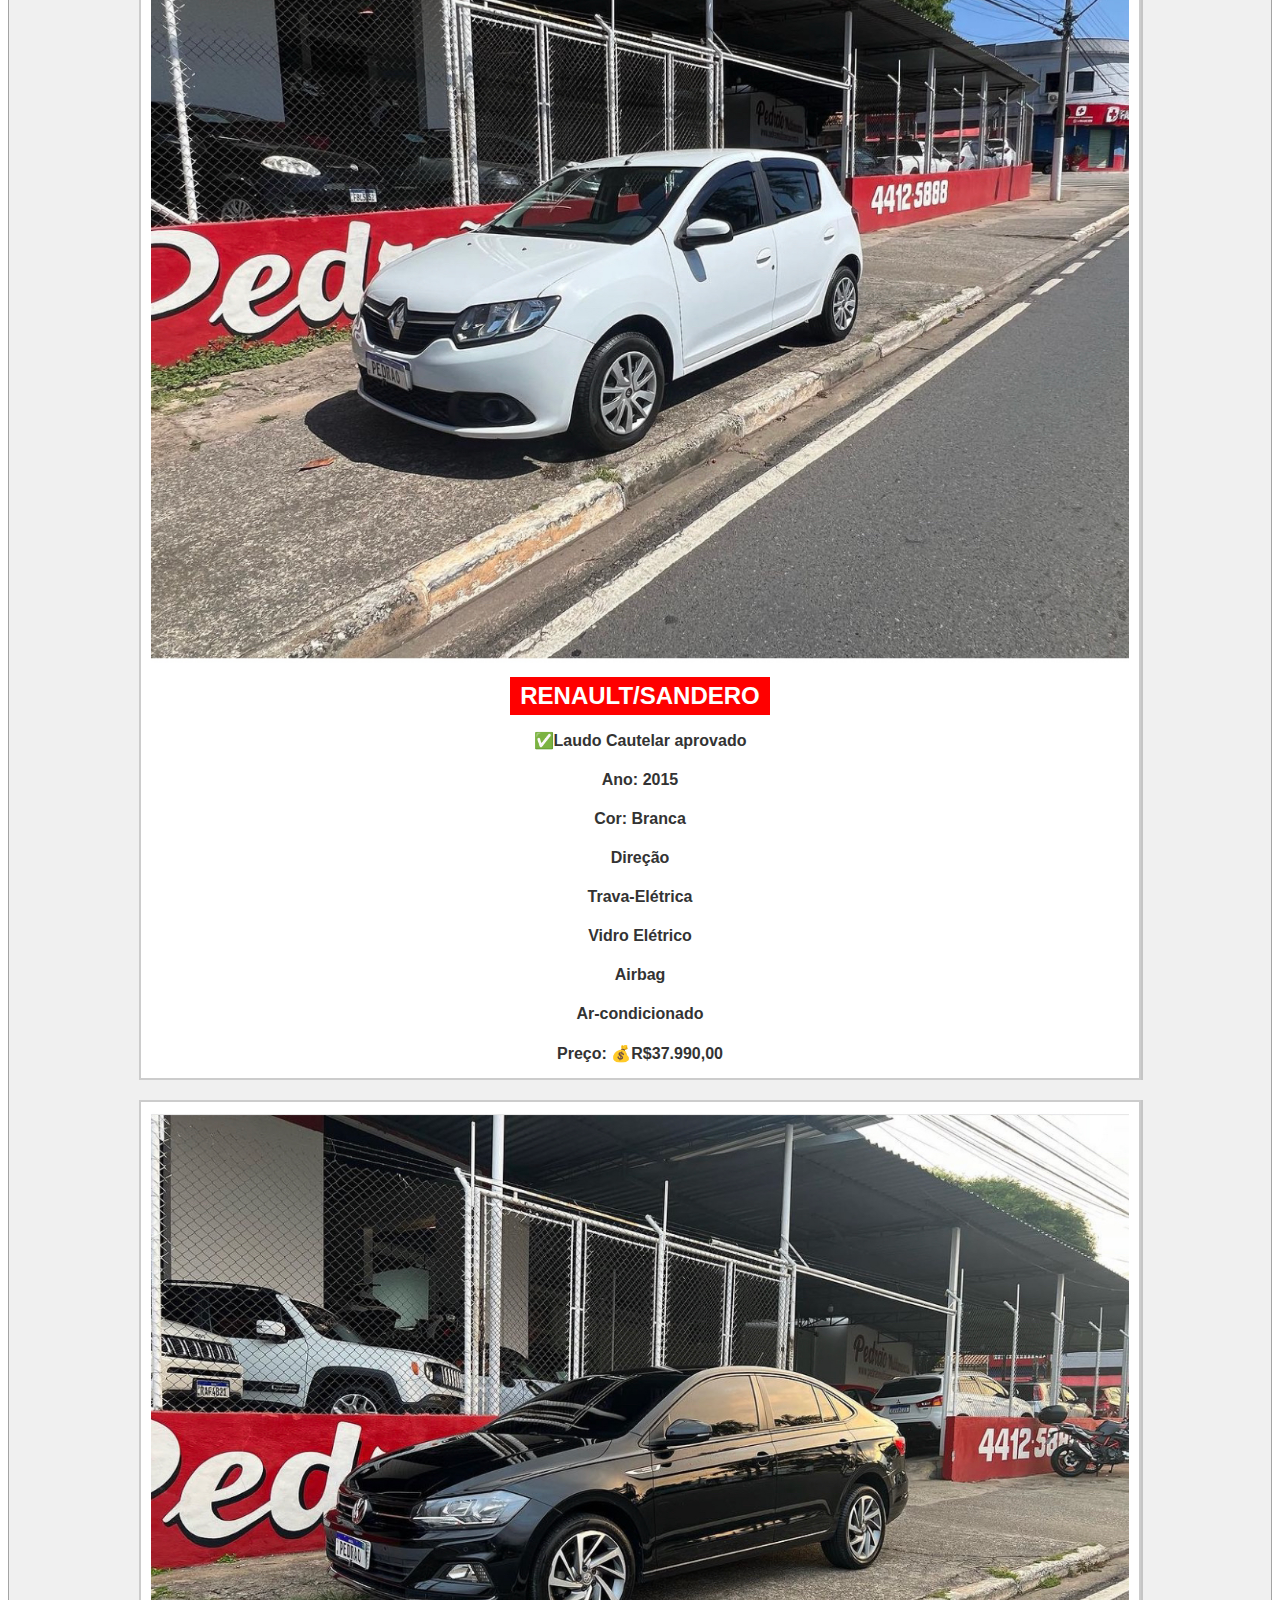
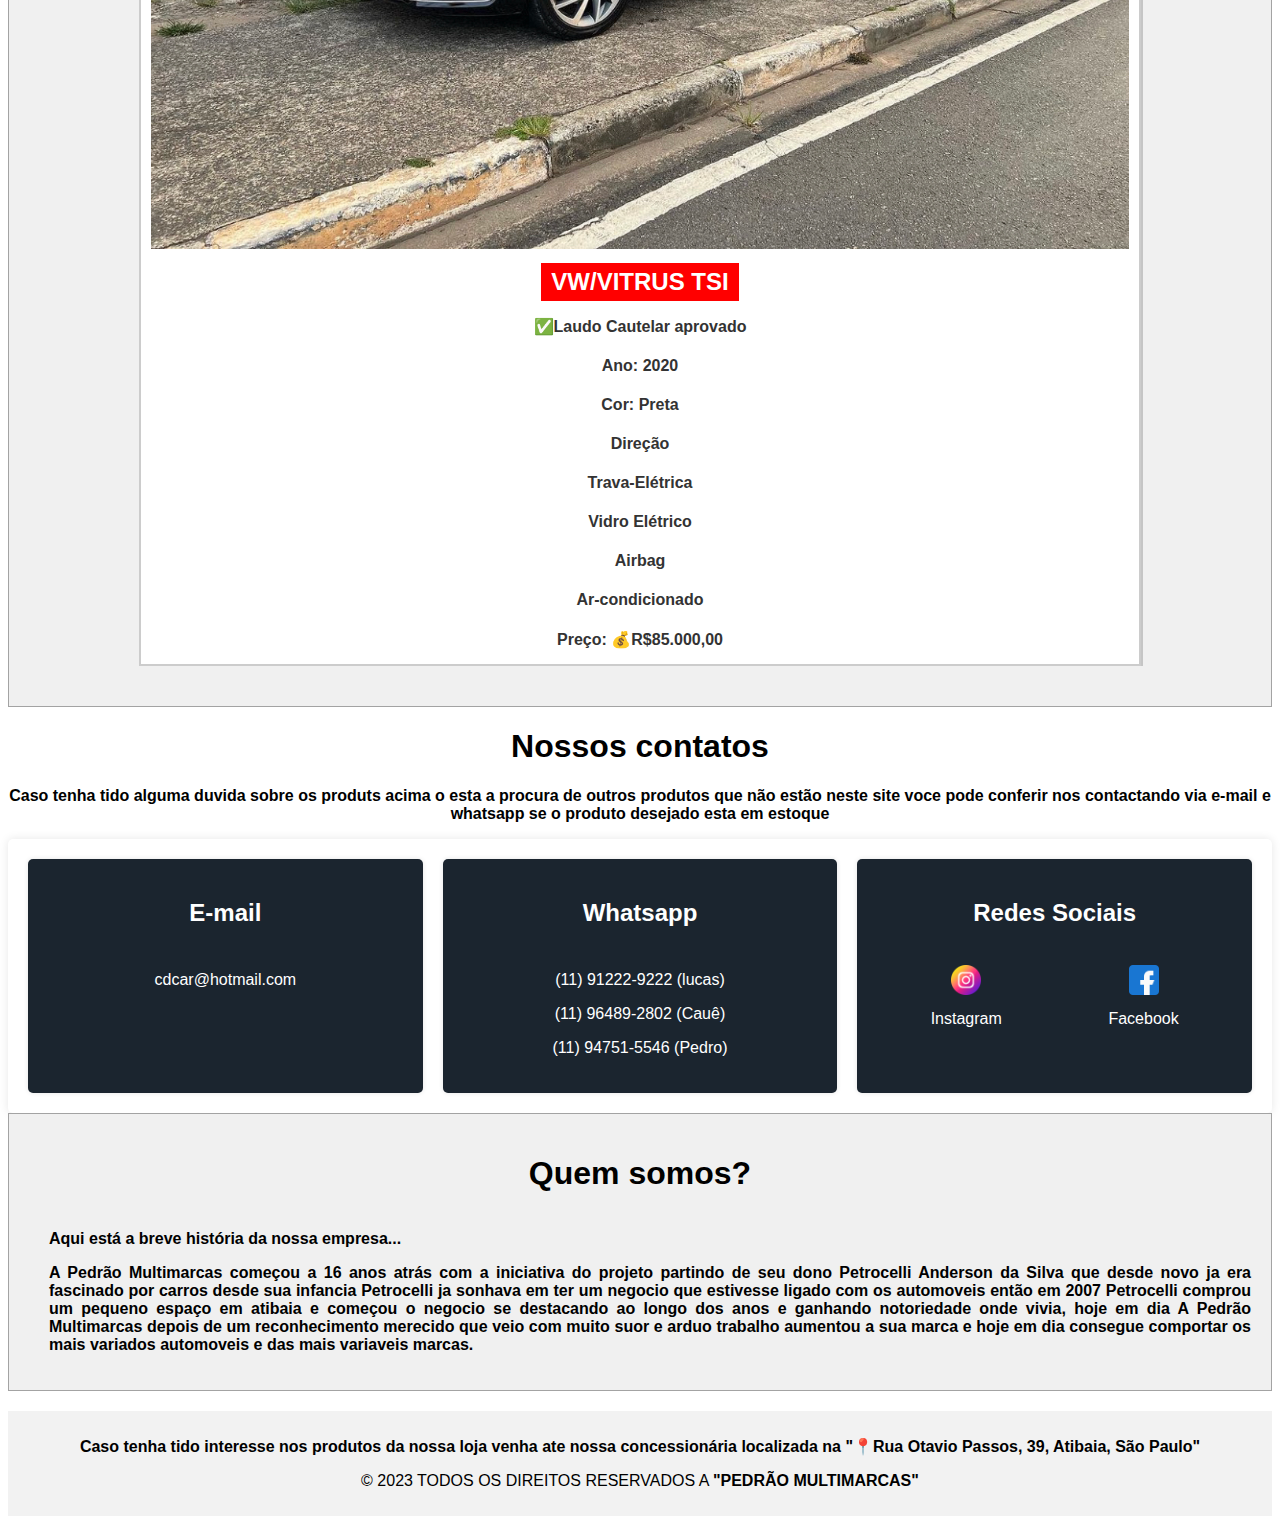
==== commit 6597dbbe: "target _blank" ====
--- a/index.html
+++ b/index.html
@@ -39,7 +39,7 @@
     <h1>MOTOS</h1>
     <div class="ad-col">
        <div class="ad-motorcycle">
-         <a href="https://www.instagram.com/p/CzBdF8pATEb/?img_index=1"><img src="imagens/HONDASTART.png" alt="Moto"></a>
+         <a href="https://www.instagram.com/p/CzBdF8pATEb/?img_index=1" target="_blank"><img src="imagens/HONDASTART.png" alt="Moto"></a>
          <h2 class="ad-name">HONDA/START 160</h2>
          <p class="ad-info">✅Laudo Cautelar aprovado</p>
          <p class="ad-info">Ano: 2019</p>
@@ -49,7 +49,7 @@
        </div>
 
        <div class="ad-motorcycle">
-         <a href="https://www.instagram.com/p/CzBb-c9AxXM/?img_index=1"><img src="imagens/HONDAXRE.png" alt="Moto"></a>
+         <a href="https://www.instagram.com/p/CzBb-c9AxXM/?img_index=1" target="_blank"><img src="imagens/HONDAXRE.png" alt="Moto"></a>
          <h2 class="ad-name">HONDA/XRE 190</h2>
          <p class="ad-info">✅Laudo Cautelar aprovado</p>
          <p class="ad-info">Ano: 2021</p>
@@ -59,7 +59,7 @@
        </div>
 
        <div class="ad-motorcycle">
-        <a href="https://www.instagram.com/p/Ct9S043Awfe/?img_index=1"><img src="imagens/HondaCB250.png" alt="Moto"></a>
+        <a href="https://www.instagram.com/p/Ct9S043Awfe/?img_index=1" target="_blank"><img src="imagens/HondaCB250.png" alt="Moto"></a>
         <h2 class="ad-name">HONDA/CB250 </h2>
         <p class="ad-info">✅Laudo Cautelar aprovado</p>
         <p class="ad-info">Ano: 2012</p>
@@ -69,7 +69,7 @@
       </div>
 
        <div class="ad-motorcycle">
-         <a href="https://www.instagram.com/p/CzBbk9VAB2z/?img_index=1"><img src="imagens/HONDAFAN.png" alt="Moto"></a>
+         <a href="https://www.instagram.com/p/CzBbk9VAB2z/?img_index=1" target="_blank"><img src="imagens/HONDAFAN.png" alt="Moto"></a>
          <h2 class="ad-name">HONDA/FAN 160</h2>
          <p class="ad-info">✅Laudo Cautelar aprovado</p>
          <p class="ad-info">Ano: 2018</p>
@@ -83,7 +83,7 @@
     </div>
     <div class="ad-col">
        <div class="ad-car">
-         <a href="https://www.instagram.com/p/CyEHrZhuYrP/?img_index=1"><img src="imagens/land rover.png" alt="Carro"></a>
+         <a href="https://www.instagram.com/p/CyEHrZhuYrP/?img_index=1" target="_blank"><img src="imagens/land rover.png" alt="Carro"></a>
          <h2 class="ad-name">LAND ROVER/EVOQUE 2.2</h2>
          <p class="ad-info">✅Laudo Cautelar aprovado</p>
          <p class="ad-info">Ano: 2015</p>
@@ -98,7 +98,7 @@
        </div>
 
        <div class="ad-car">
-         <a href="https://www.instagram.com/p/CzBbD1fAdnt/?img_index=1"><img src="imagens/FORDFIESTA.png" alt="Carro"></a>
+         <a href="https://www.instagram.com/p/CzBbD1fAdnt/?img_index=1" target="_blank"><img src="imagens/FORDFIESTA.png" alt="Carro"></a>
          
            <h2 class="ad-name">FORD/FIESTA</h2>
                    <p class="ad-info">✅Laudo Cautelar aprovado</p>
@@ -115,7 +115,7 @@
        </div>
 
        <div class="ad-car">
-        <a href="https://www.instagram.com/p/CxI8DP0gRRP/?img_index=1"><img src="imagens/RenaultSandero.png" alt="Carro"></a>
+        <a href="https://www.instagram.com/p/CxI8DP0gRRP/?img_index=1" target="_blank"><img src="imagens/RenaultSandero.png" alt="Carro"></a>
         
           <h2 class="ad-name">RENAULT/SANDERO</h2>
                   <p class="ad-info">✅Laudo Cautelar aprovado</p>
--- a/estilo.css
+++ b/estilo.css
@@ -110,7 +110,7 @@
     box-shadow: 2px 0px rgba(0, 0, 0, 0.178);
    }
 
-   .ad-car a{
+   .ad-car, .ad-motorcycle a{
     background-color: white;
     
    }
@@ -240,6 +240,7 @@
    .container .content p{
        color: black;
        font-weight: bold;
+       text-align: justify;
        
    }
 
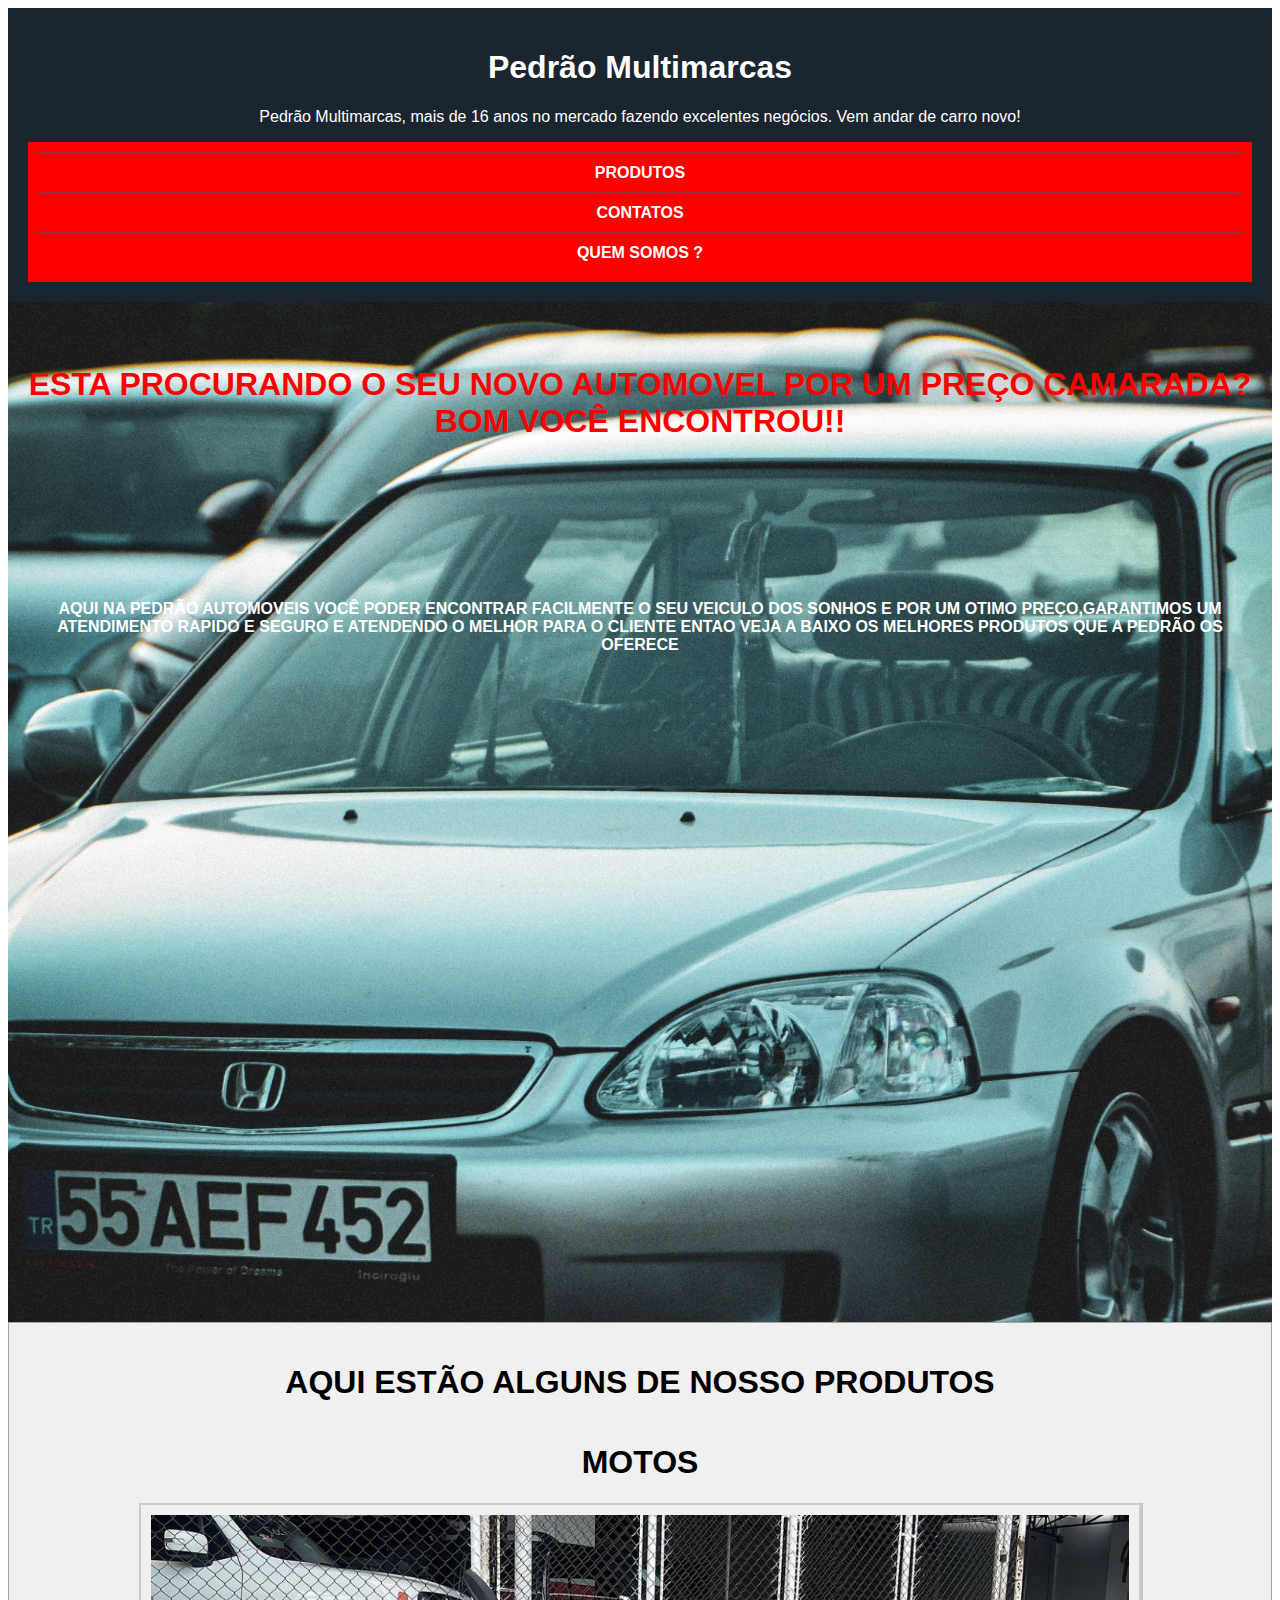
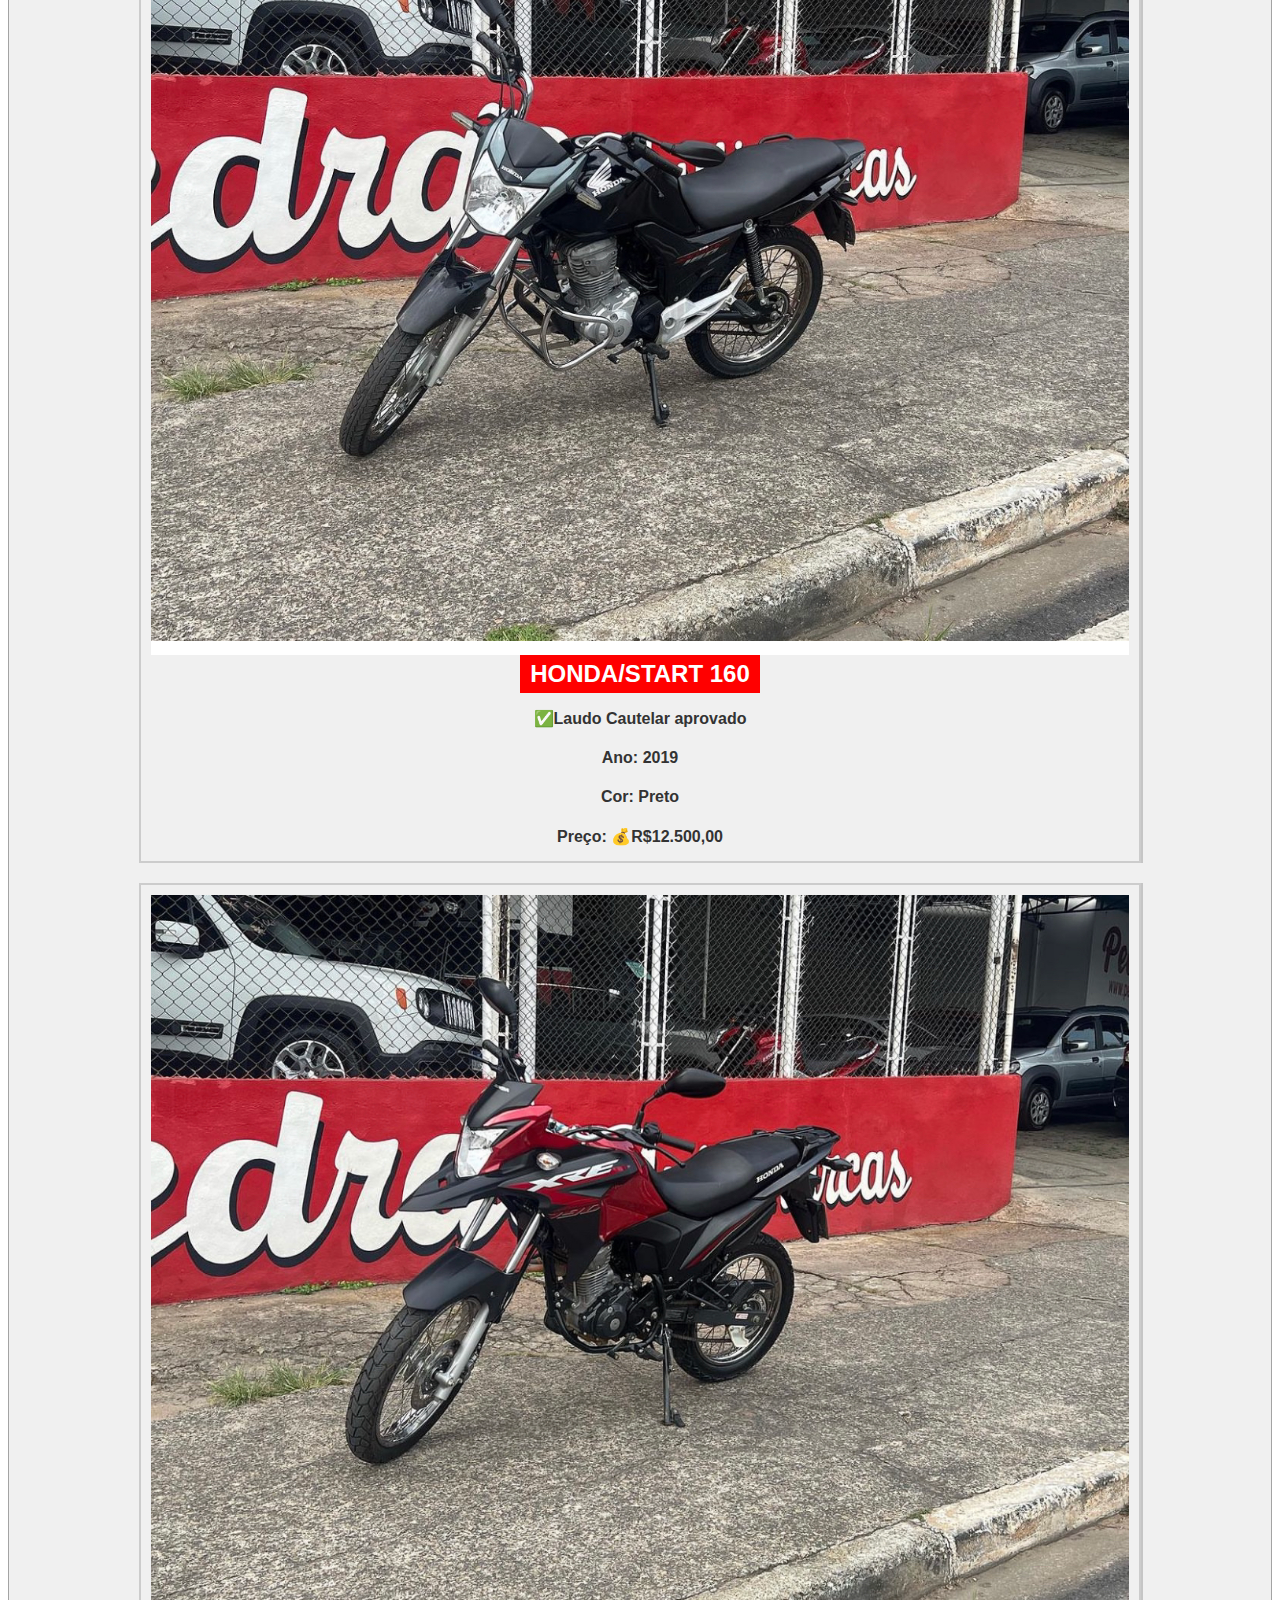
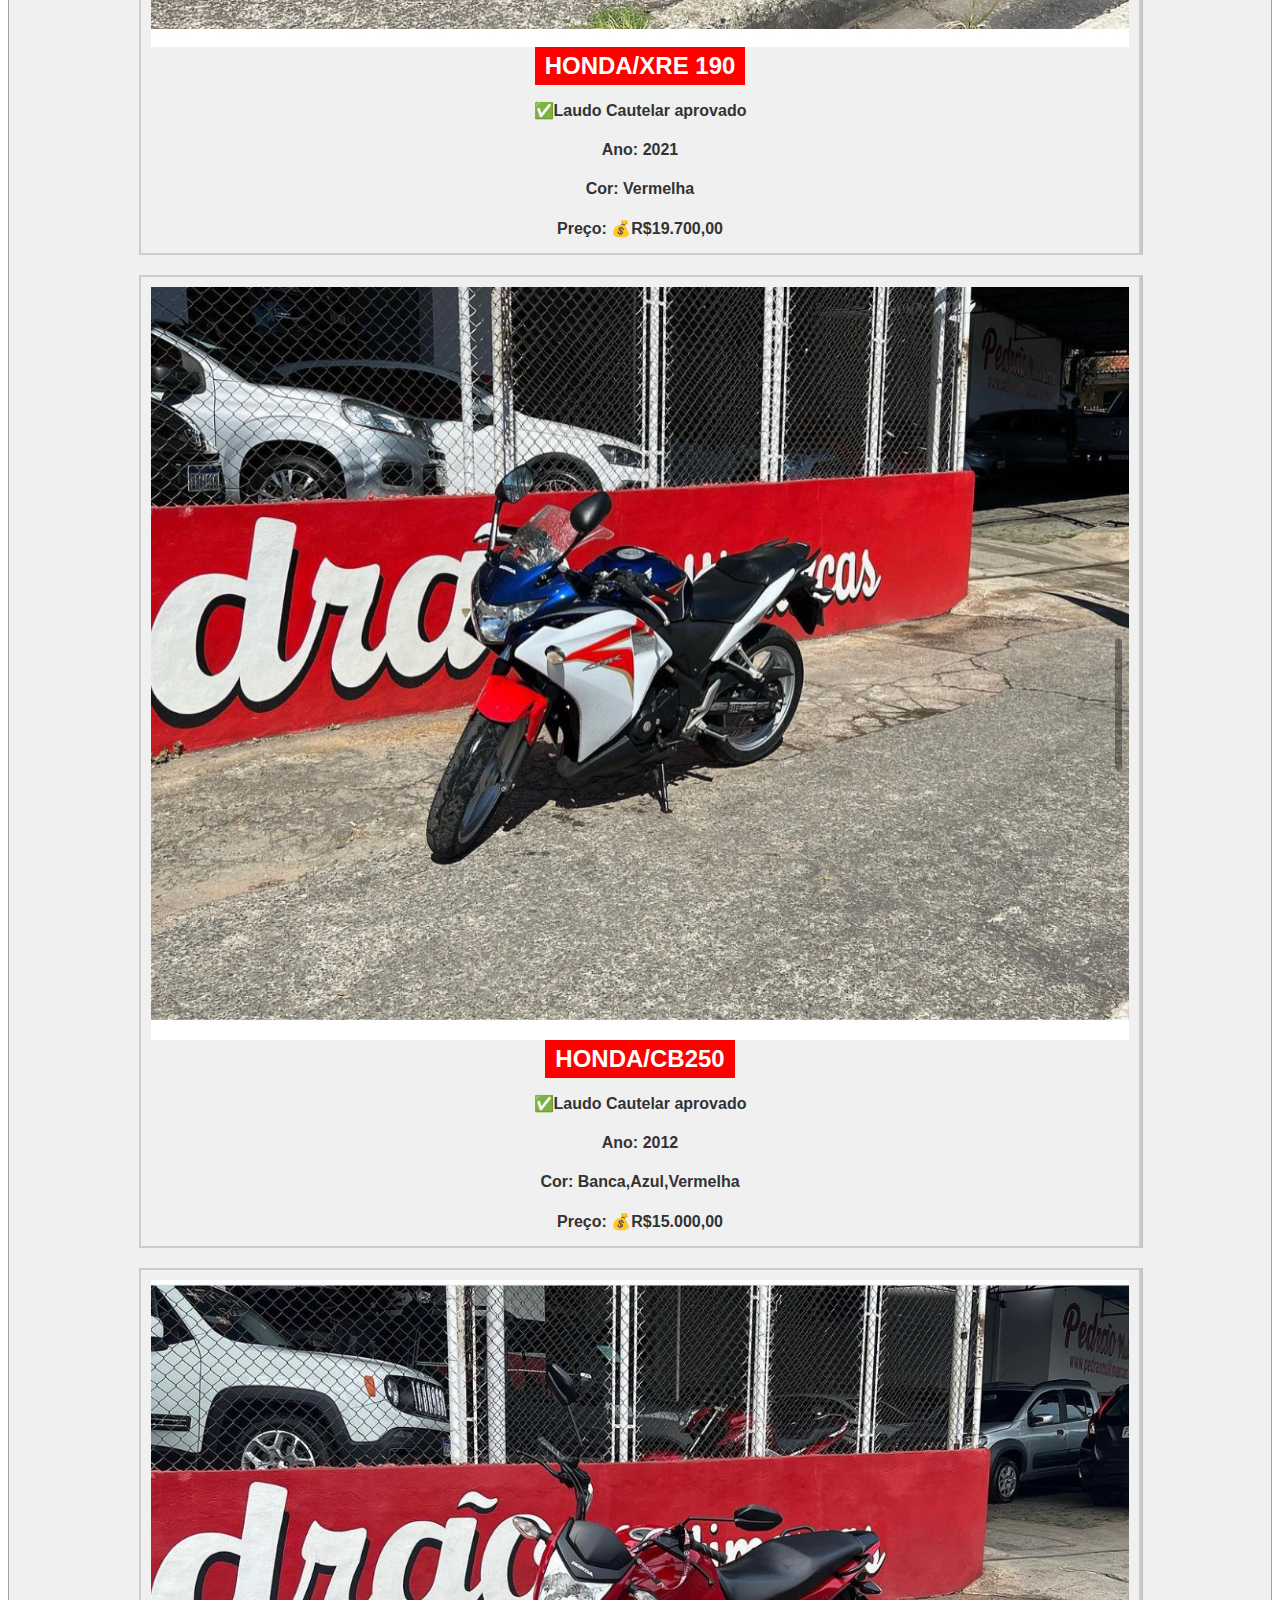
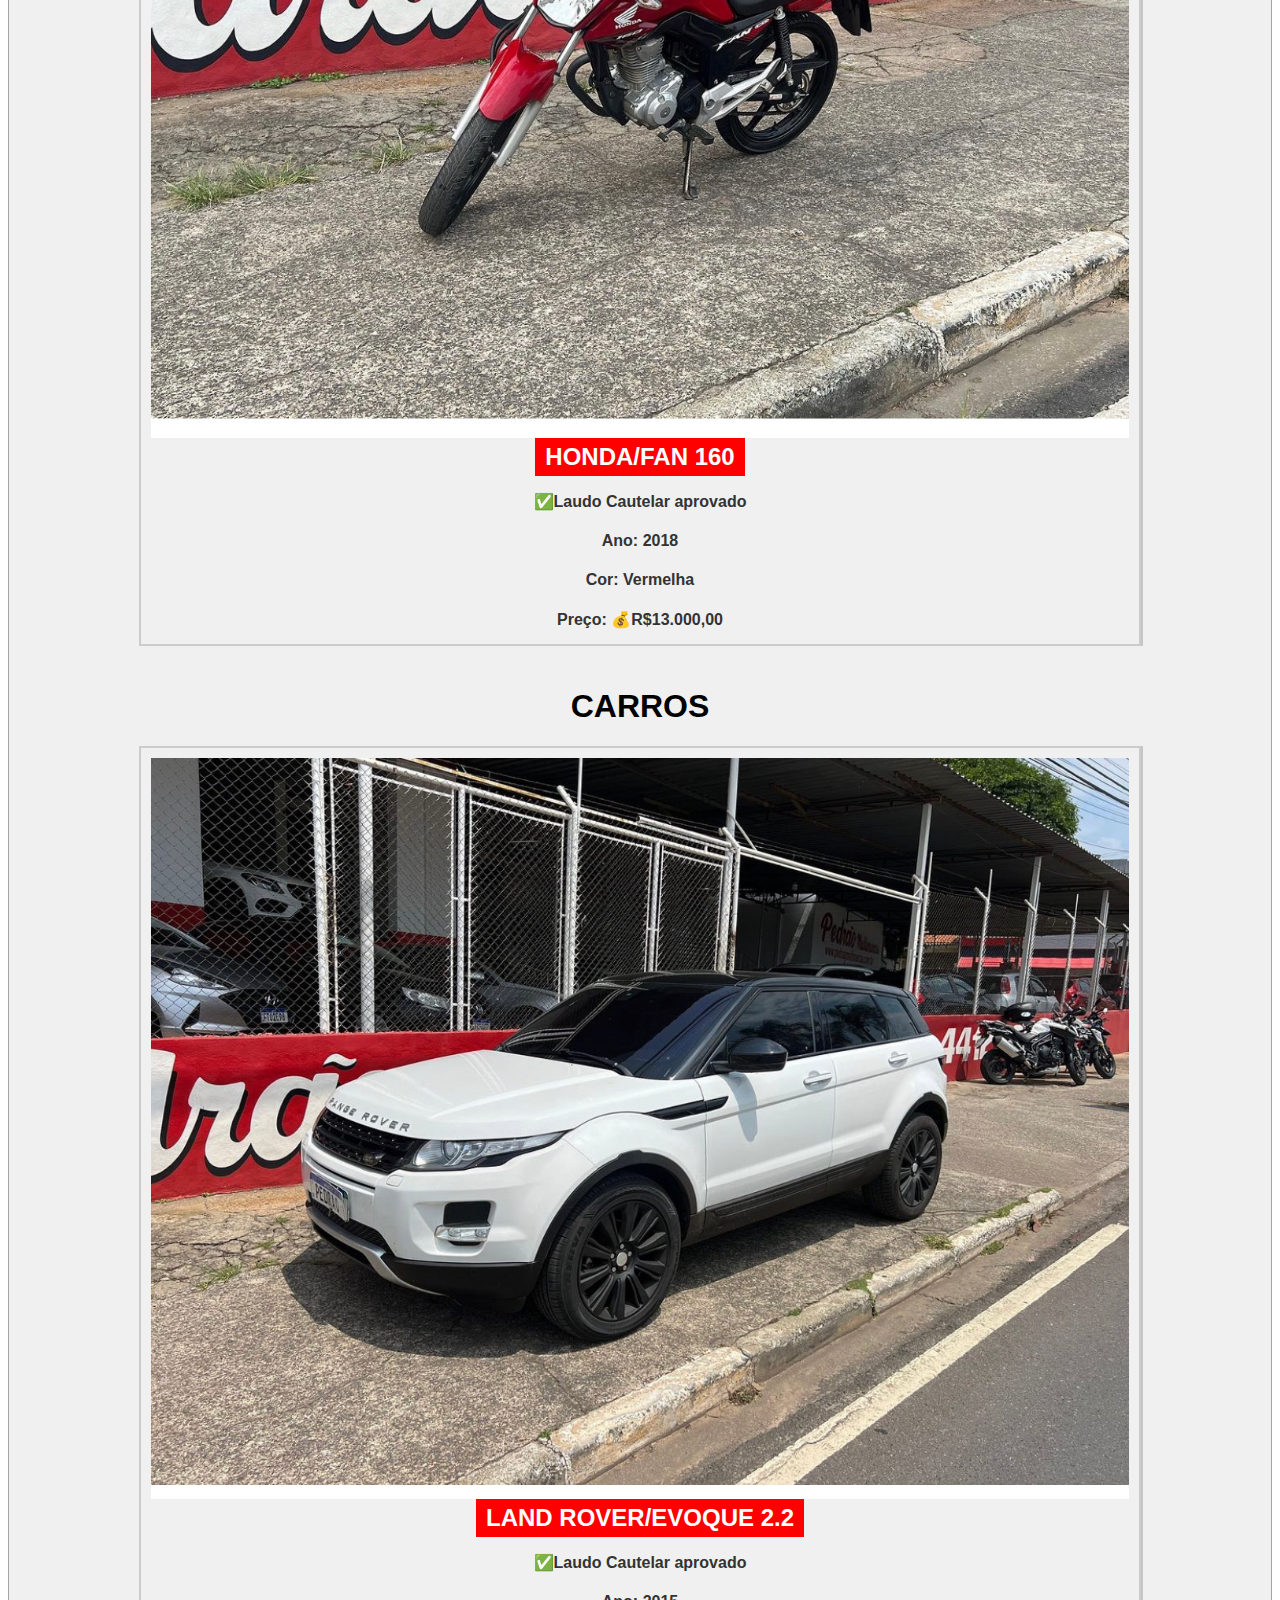
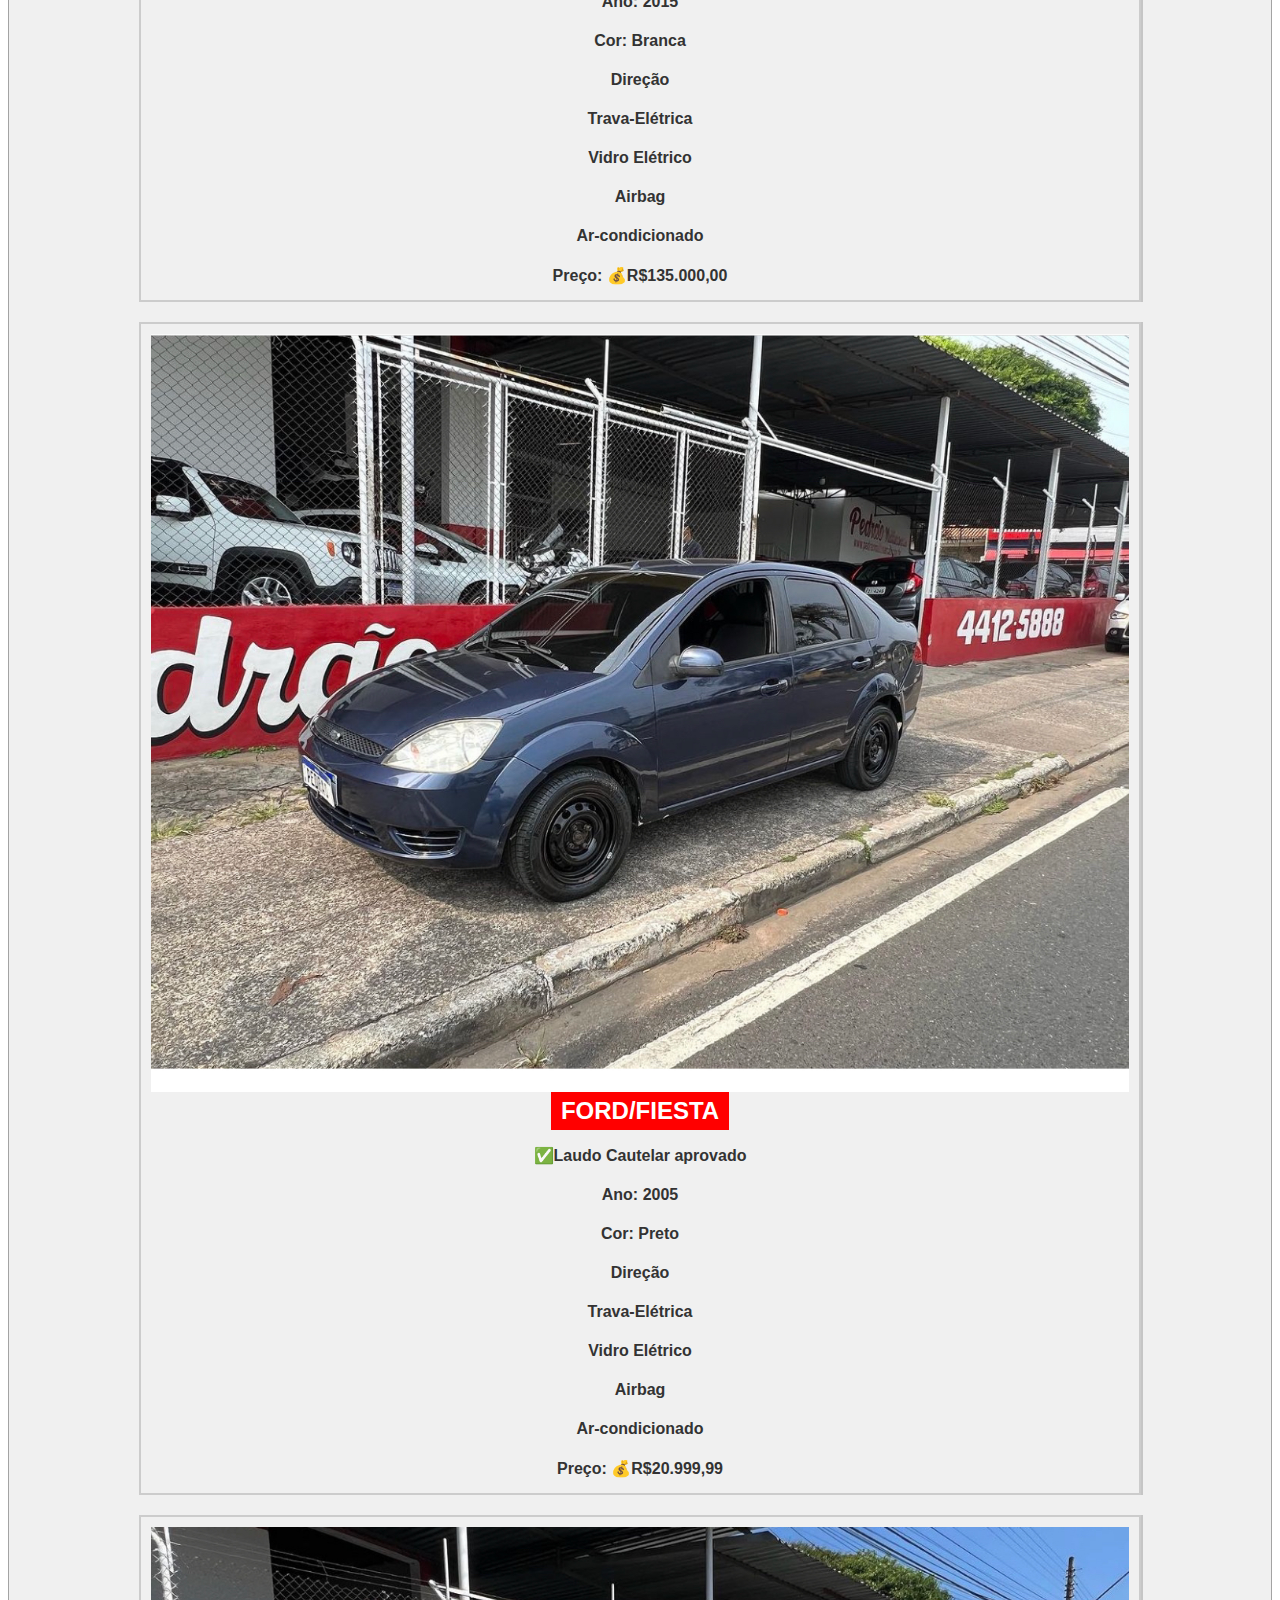
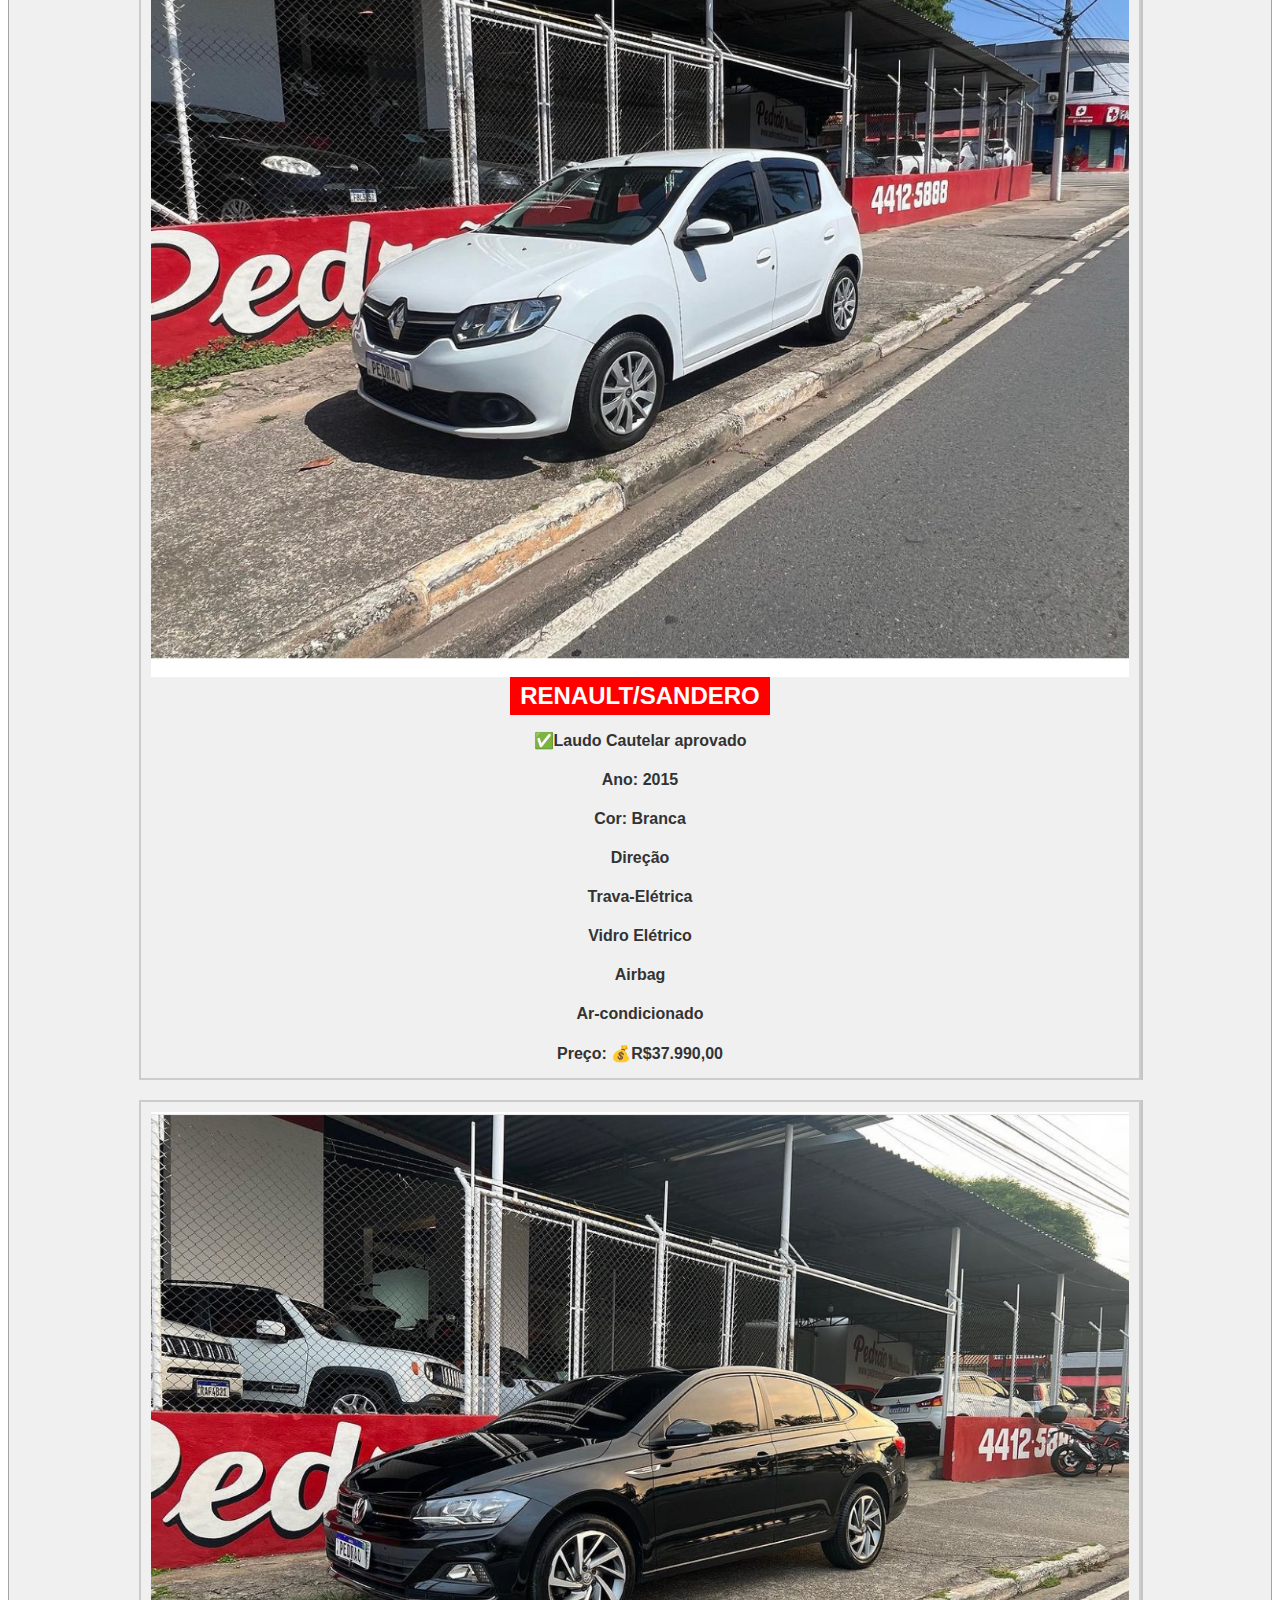
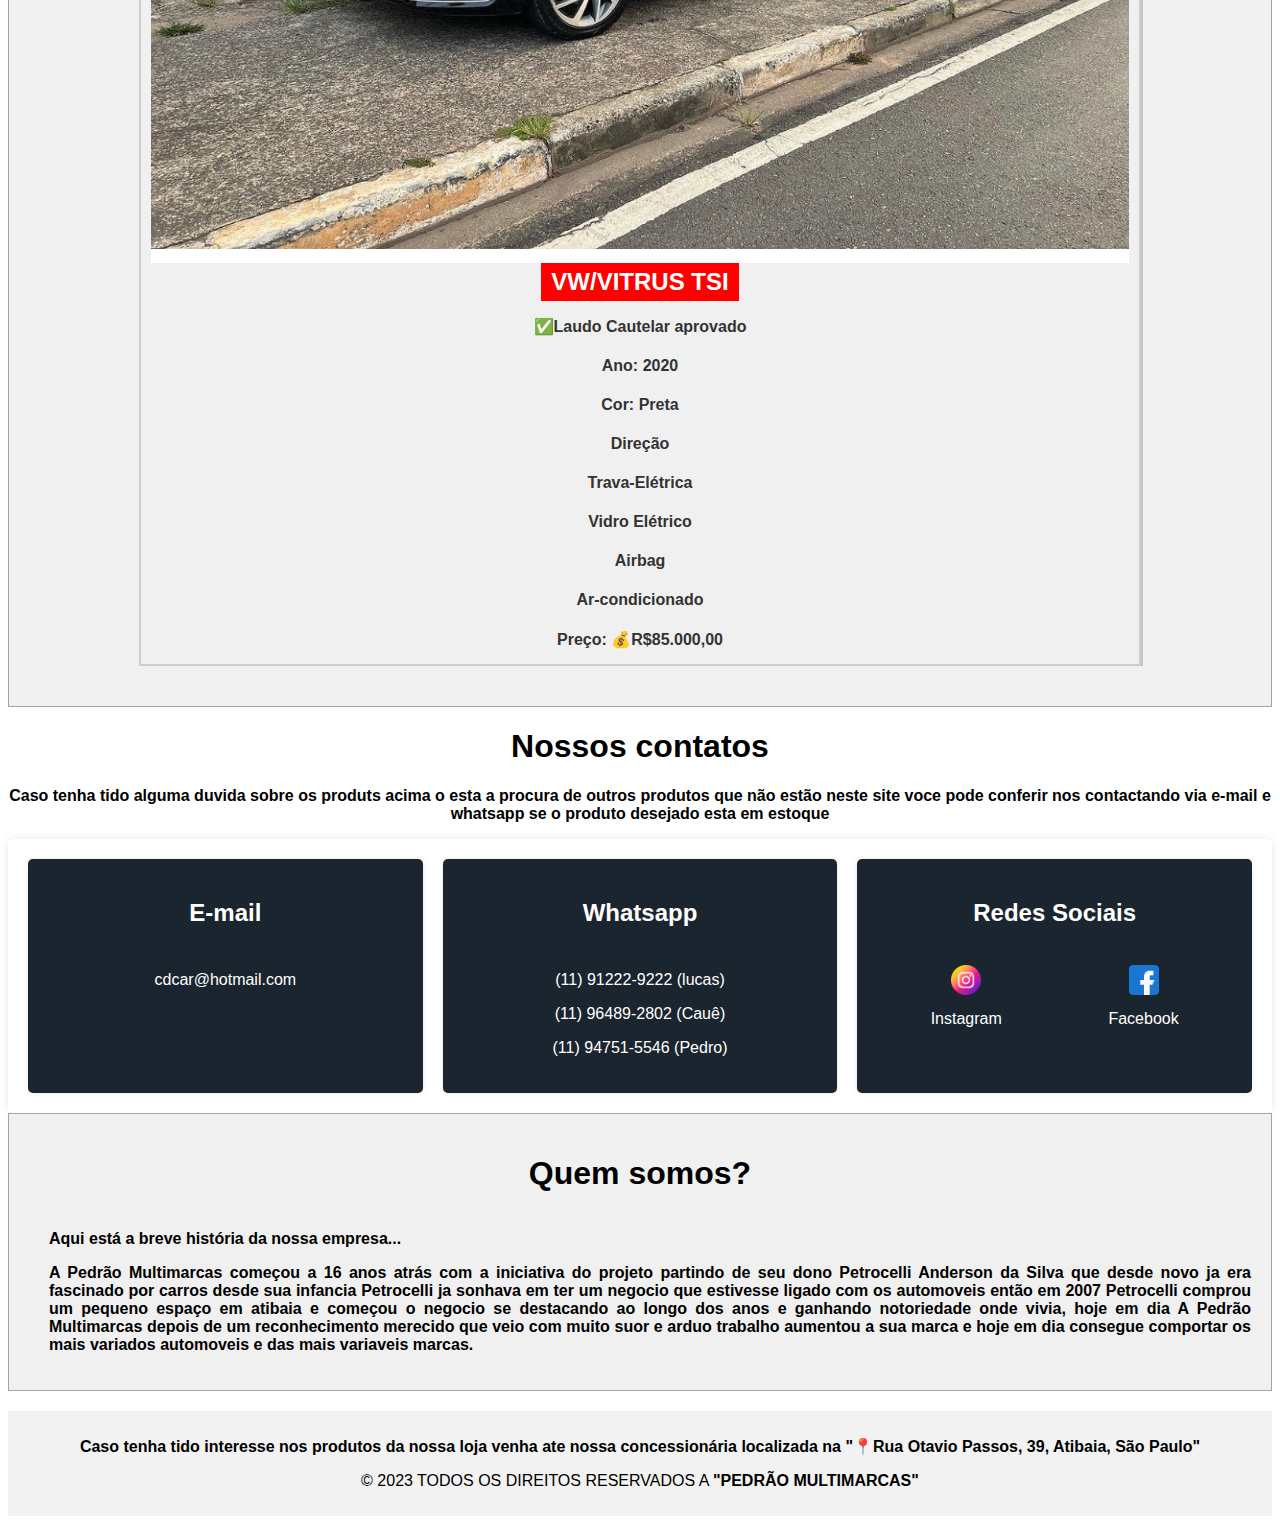
==== commit 118da772: "ultimos ajustes" ====
--- a/index.html
+++ b/index.html
@@ -6,6 +6,7 @@
     <title>Pedrão multimarcas-CD Car</title>
     <link rel="shortcut icon" href="favicon_io (1)/favicon.ico" type="image/x-icon">
     <link rel="stylesheet" href="estilo.css">
+    
 </head>
 <body>
     <header>
@@ -14,7 +15,7 @@
         <p>Pedrão Multimarcas, mais de 16 anos no mercado fazendo excelentes negócios.
             Vem andar de carro novo!</p>
             <nav>
-                <a href="#produtos">PRODUTOS</a>
+              <a href="#produtos">PRODUTOS</a>
                 <a href="#contatos">CONTATOS</a>
                 <a href="#historia">QUEM SOMOS ?</a>
             </nav>
--- a/estilo.css
+++ b/estilo.css
@@ -110,9 +110,14 @@
     box-shadow: 2px 0px rgba(0, 0, 0, 0.178);
    }
 
-   .ad-car, .ad-motorcycle a{
+   .ad-car a{
     background-color: white;
     
+   }
+
+   .ad-motorcycle a{
+        background-color: white;
+
    }
    
    .ad-name {
@@ -253,4 +258,12 @@
 .footer p {
     color: black;
 }
+
+nav ul  {
+    display: none;
+   }
+   
+   nav ul li:hover > ul {
+    display: block;
+   }
                     